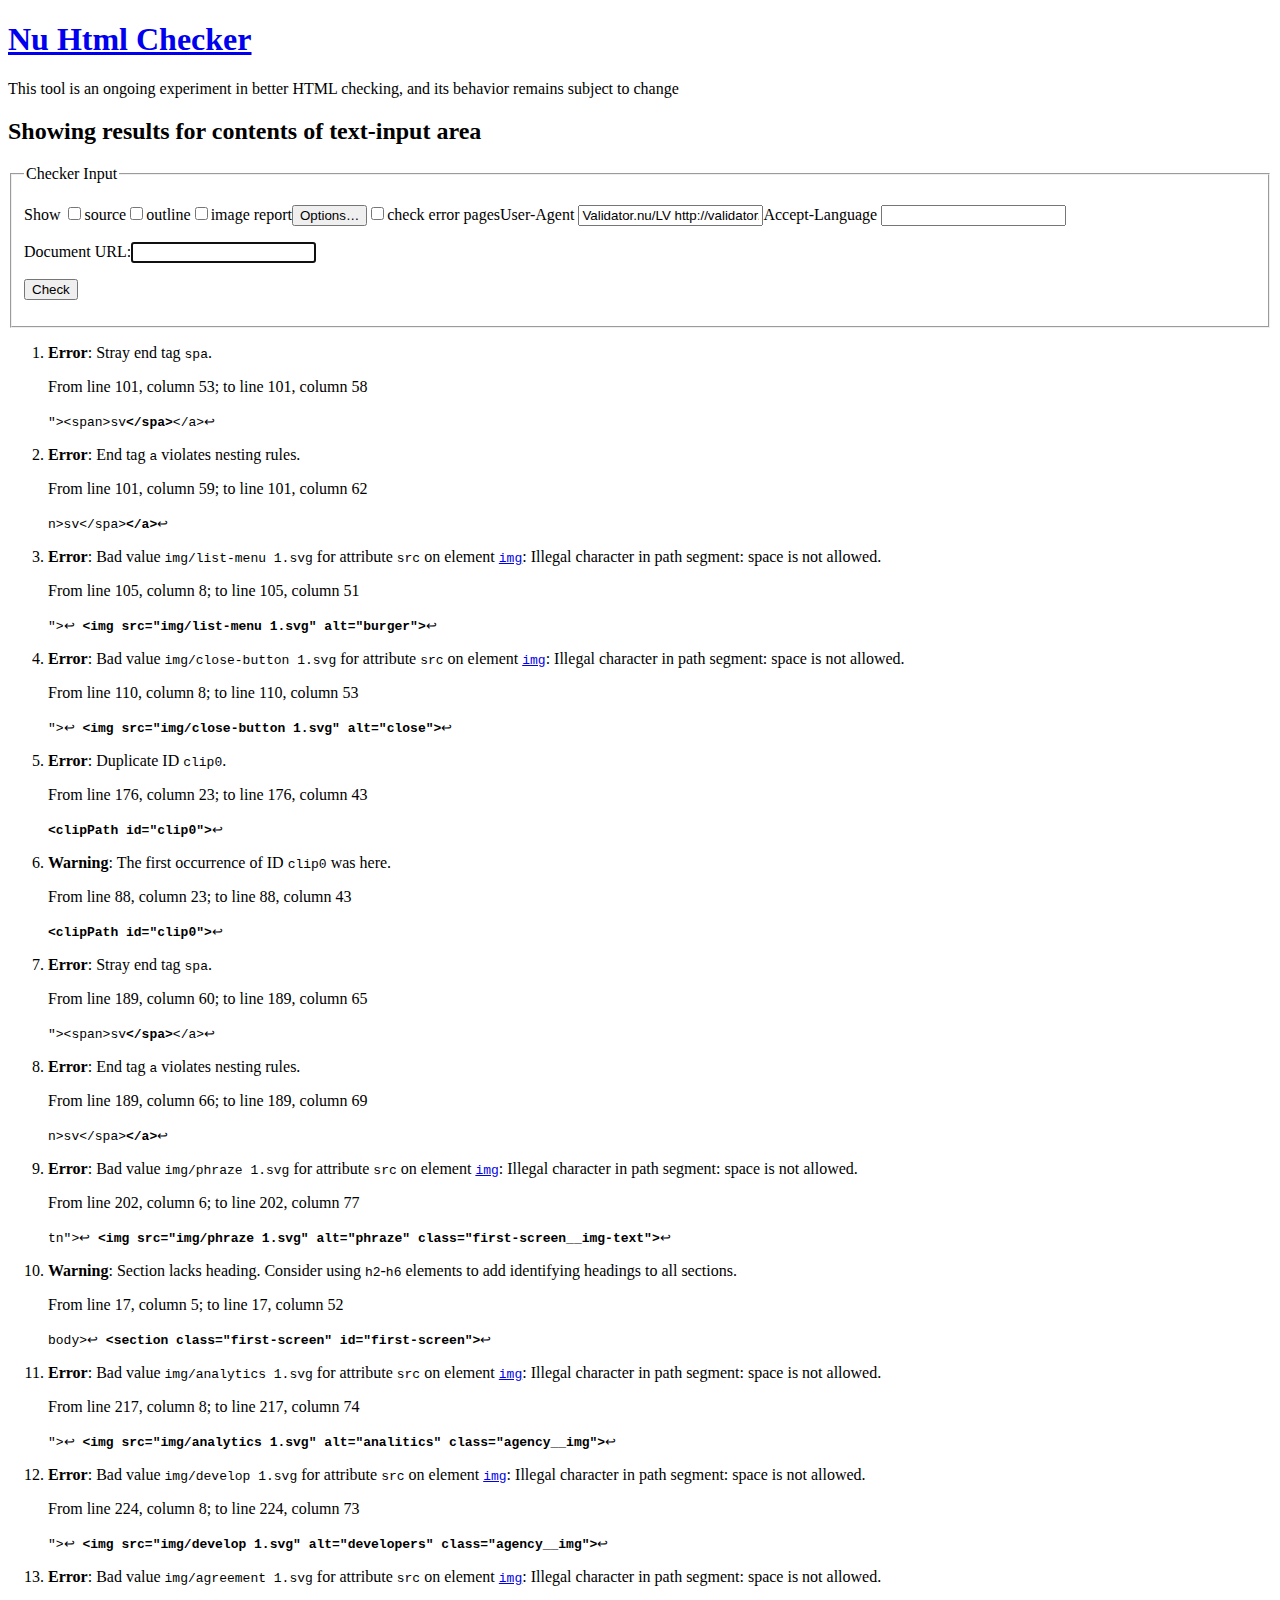
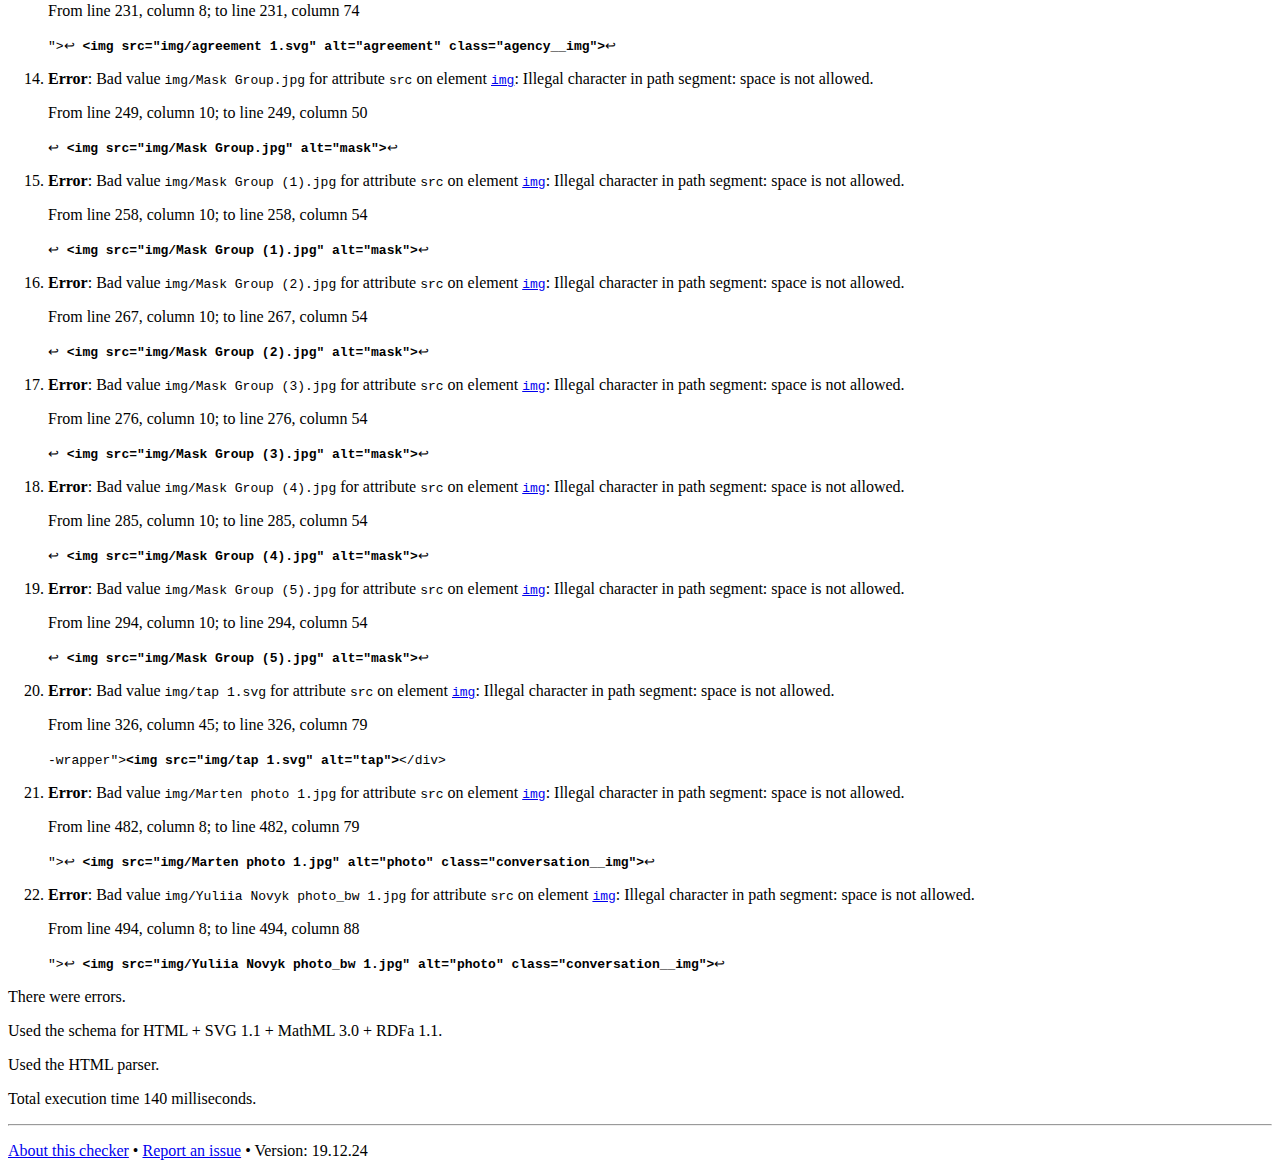
==== w3c.html @ fccda750 "init" ====
<!DOCTYPE html>
<html lang="en"><head><link href="icon.png" rel="icon"><link href="style.css" rel="stylesheet"><title>Showing results for contents of text-input area - Nu Html Checker</title><meta name="viewport" content="width=device-width, initial-scale=1"></head><body><div id="banner"><h1 id="title"><a href="."><span>Nu Html Checker</span></a></h1></div><p class="disclaimer">This tool is an ongoing experiment in better HTML checking, and its behavior remains subject to change</p><h2 id="top">Showing results for contents of text-input area</h2><form method="get"><fieldset><legend>Checker Input</legend><p class="checkboxes">Show <span class="checkboxgroup"><label title="Display the markup source of the input document." for="showsource"><input type="checkbox" name="showsource" id="showsource" value="yes">source</label><label title="Display an outline of the input document." for="showoutline"><input type="checkbox" name="showoutline" id="showoutline" value="yes">outline</label><label title="Display a report about the textual alternatives for images." for="showimagereport"><input type="checkbox" name="showimagereport" id="showimagereport" value="yes">image report</label></span><input id="show_options" type="button" value="Options…"><span class="extraoptions hidden"><span class="checkboxgroup"><label title="Check the content of all responses, including (non-200) error responses"><input type="checkbox" name="checkerrorpages" id="checkerrorpages" value="yes">check error pages</label></span><label id="user-agent-label" title="Specify the user-agent string to send in the document request">User-Agent <input name="useragent" list="useragents" value="Validator.nu/LV http://validator.w3.org/services"></label><datalist id="useragents"></datalist><label id="accept-language-label" title="Specify the accept-language header to send in the document request">Accept-Language <input id="acceptlanguage" name="acceptlanguage"></label></span></p><div id="inputregion"><label id="inputlabel" for="doc">Document URL:</label><input type="url" name="doc" id="doc" pattern="(?:(?:https?://.+)|(?:data:.+))?" title="Absolute URL (http, https or data only) of the document to be checked." tabindex="0" autofocus="autofocus"></div><p><input value="Check" type="submit" id="submit"></p></fieldset></form><script src="script.js"></script><script src="data:text/javascript,var%20_paq%3Dwindow._paq%7C%7C%5B%5D%3B_paq.push%28%5B%22trackPageView%22%5D%29%2C_paq.push%28%5B%22enableLinkTracking%22%5D%29%2Cfunction%28%29%7Bvar%20e%3D%22https%3A%2F%2Fwww.w3.org%2Fanalytics%2Fpiwik%2F%22%3B_paq.push%28%5B%22setTrackerUrl%22%2Ce%2B%22matomo.php%22%5D%29%2C_paq.push%28%5B%22setSiteId%22%2C%22444%22%5D%29%3Bvar%20a%3Ddocument%2Ct%3Da.createElement%28%22script%22%29%2Cp%3Da.getElementsByTagName%28%22script%22%29%5B0%5D%3Bt.type%3D%22text%2Fjavascript%22%2Ct.async%3D%210%2Ct.defer%3D%210%2Ct.src%3De%2B%22matomo.js%22%2Cp.parentNode.insertBefore%28t%2Cp%29%7D%28%29%3B"></script><div id="results"><ol><li class="error"><p><strong>Error</strong>: <span>Stray end tag <code>spa</code>.</span></p><p class="location">From line <span class="first-line">101</span>, column <span class="first-col">53</span>; to line <span class="last-line">101</span>, column <span class="last-col">58</span></p><p class="extract"><code>"&gt;&lt;span&gt;sv<b>&lt;/spa&gt;</b>&lt;/a&gt;<span class="lf" title="Line break">↩</span>	</code></p></li><li class="error"><p><strong>Error</strong>: <span>End tag <code>a</code> violates nesting rules.</span></p><p class="location">From line <span class="first-line">101</span>, column <span class="first-col">59</span>; to line <span class="last-line">101</span>, column <span class="last-col">62</span></p><p class="extract"><code>n&gt;sv&lt;/spa&gt;<b>&lt;/a&gt;</b><span class="lf" title="Line break">↩</span>					</code></p></li><li class="error"><p><strong>Error</strong>: <span>Bad value <code>img/list-menu 1.svg</code> for attribute <code>src</code> on element <a href="https://html.spec.whatwg.org/multipage/#the-img-element"><code>img</code></a>: Illegal character in path segment: space is not allowed.</span></p><p class="location">From line <span class="first-line">105</span>, column <span class="first-col">8</span>; to line <span class="last-line">105</span>, column <span class="last-col">51</span></p><p class="extract"><code>"&gt;<span class="lf" title="Line break">↩</span>							<b>&lt;img src="img/list-menu 1.svg" alt="burger"&gt;</b><span class="lf" title="Line break">↩</span>					</code></p></li><li class="error"><p><strong>Error</strong>: <span>Bad value <code>img/close-button 1.svg</code> for attribute <code>src</code> on element <a href="https://html.spec.whatwg.org/multipage/#the-img-element"><code>img</code></a>: Illegal character in path segment: space is not allowed.</span></p><p class="location">From line <span class="first-line">110</span>, column <span class="first-col">8</span>; to line <span class="last-line">110</span>, column <span class="last-col">53</span></p><p class="extract"><code>"&gt;<span class="lf" title="Line break">↩</span>							<b>&lt;img src="img/close-button 1.svg" alt="close"&gt;</b><span class="lf" title="Line break">↩</span>					</code></p></li><li class="error"><p><strong>Error</strong>: <span>Duplicate ID <code>clip0</code>.</span></p><p class="location">From line <span class="first-line">176</span>, column <span class="first-col">23</span>; to line <span class="last-line">176</span>, column <span class="last-col">43</span></p><p class="extract"><code>          <b>&lt;clipPath id="clip0"&gt;</b><span class="lf" title="Line break">↩</span>     </code></p></li><li class="info warning"><p><strong>Warning</strong>: <span>The first occurrence of ID <code>clip0</code> was here.</span></p><p class="location">From line <span class="first-line">88</span>, column <span class="first-col">23</span>; to line <span class="last-line">88</span>, column <span class="last-col">43</span></p><p class="extract"><code>          <b>&lt;clipPath id="clip0"&gt;</b><span class="lf" title="Line break">↩</span>     </code></p></li><li class="error"><p><strong>Error</strong>: <span>Stray end tag <code>spa</code>.</span></p><p class="location">From line <span class="first-line">189</span>, column <span class="first-col">60</span>; to line <span class="last-line">189</span>, column <span class="last-col">65</span></p><p class="extract"><code>"&gt;&lt;span&gt;sv<b>&lt;/spa&gt;</b>&lt;/a&gt;<span class="lf" title="Line break">↩</span>	</code></p></li><li class="error"><p><strong>Error</strong>: <span>End tag <code>a</code> violates nesting rules.</span></p><p class="location">From line <span class="first-line">189</span>, column <span class="first-col">66</span>; to line <span class="last-line">189</span>, column <span class="last-col">69</span></p><p class="extract"><code>n&gt;sv&lt;/spa&gt;<b>&lt;/a&gt;</b><span class="lf" title="Line break">↩</span>					</code></p></li><li class="error"><p><strong>Error</strong>: <span>Bad value <code>img/phraze 1.svg</code> for attribute <code>src</code> on element <a href="https://html.spec.whatwg.org/multipage/#the-img-element"><code>img</code></a>: Illegal character in path segment: space is not allowed.</span></p><p class="location">From line <span class="first-line">202</span>, column <span class="first-col">6</span>; to line <span class="last-line">202</span>, column <span class="last-col">77</span></p><p class="extract"><code>tn"&gt;<span class="lf" title="Line break">↩</span>					<b>&lt;img src="img/phraze 1.svg" alt="phraze" class="first-screen__img-text"&gt;</b><span class="lf" title="Line break">↩</span>					</code></p></li><li class="info warning"><p><strong>Warning</strong>: <span>Section lacks heading. Consider using <code>h2</code>-<code>h6</code> elements to add identifying headings to all sections.</span></p><p class="location">From line <span class="first-line">17</span>, column <span class="first-col">5</span>; to line <span class="last-line">17</span>, column <span class="last-col">52</span></p><p class="extract"><code>body&gt;<span class="lf" title="Line break">↩</span>    <b>&lt;section class="first-screen" id="first-screen"&gt;</b><span class="lf" title="Line break">↩</span>     </code></p></li><li class="error"><p><strong>Error</strong>: <span>Bad value <code>img/analytics 1.svg</code> for attribute <code>src</code> on element <a href="https://html.spec.whatwg.org/multipage/#the-img-element"><code>img</code></a>: Illegal character in path segment: space is not allowed.</span></p><p class="location">From line <span class="first-line">217</span>, column <span class="first-col">8</span>; to line <span class="last-line">217</span>, column <span class="last-col">74</span></p><p class="extract"><code>"&gt;<span class="lf" title="Line break">↩</span>							<b>&lt;img src="img/analytics 1.svg" alt="analitics" class="agency__img"&gt;</b><span class="lf" title="Line break">↩</span>					</code></p></li><li class="error"><p><strong>Error</strong>: <span>Bad value <code>img/develop 1.svg</code> for attribute <code>src</code> on element <a href="https://html.spec.whatwg.org/multipage/#the-img-element"><code>img</code></a>: Illegal character in path segment: space is not allowed.</span></p><p class="location">From line <span class="first-line">224</span>, column <span class="first-col">8</span>; to line <span class="last-line">224</span>, column <span class="last-col">73</span></p><p class="extract"><code>"&gt;<span class="lf" title="Line break">↩</span>							<b>&lt;img src="img/develop 1.svg" alt="developers" class="agency__img"&gt;</b><span class="lf" title="Line break">↩</span>					</code></p></li><li class="error"><p><strong>Error</strong>: <span>Bad value <code>img/agreement 1.svg</code> for attribute <code>src</code> on element <a href="https://html.spec.whatwg.org/multipage/#the-img-element"><code>img</code></a>: Illegal character in path segment: space is not allowed.</span></p><p class="location">From line <span class="first-line">231</span>, column <span class="first-col">8</span>; to line <span class="last-line">231</span>, column <span class="last-col">74</span></p><p class="extract"><code>"&gt;<span class="lf" title="Line break">↩</span>							<b>&lt;img src="img/agreement 1.svg" alt="agreement" class="agency__img"&gt;</b><span class="lf" title="Line break">↩</span>					</code></p></li><li class="error"><p><strong>Error</strong>: <span>Bad value <code>img/Mask Group.jpg</code> for attribute <code>src</code> on element <a href="https://html.spec.whatwg.org/multipage/#the-img-element"><code>img</code></a>: Illegal character in path segment: space is not allowed.</span></p><p class="location">From line <span class="first-line">249</span>, column <span class="first-col">10</span>; to line <span class="last-line">249</span>, column <span class="last-col">50</span></p><p class="extract"><code><span class="lf" title="Line break">↩</span>									<b>&lt;img src="img/Mask Group.jpg" alt="mask"&gt;</b><span class="lf" title="Line break">↩</span>					</code></p></li><li class="error"><p><strong>Error</strong>: <span>Bad value <code>img/Mask Group (1).jpg</code> for attribute <code>src</code> on element <a href="https://html.spec.whatwg.org/multipage/#the-img-element"><code>img</code></a>: Illegal character in path segment: space is not allowed.</span></p><p class="location">From line <span class="first-line">258</span>, column <span class="first-col">10</span>; to line <span class="last-line">258</span>, column <span class="last-col">54</span></p><p class="extract"><code><span class="lf" title="Line break">↩</span>									<b>&lt;img src="img/Mask Group (1).jpg" alt="mask"&gt;</b><span class="lf" title="Line break">↩</span>					</code></p></li><li class="error"><p><strong>Error</strong>: <span>Bad value <code>img/Mask Group (2).jpg</code> for attribute <code>src</code> on element <a href="https://html.spec.whatwg.org/multipage/#the-img-element"><code>img</code></a>: Illegal character in path segment: space is not allowed.</span></p><p class="location">From line <span class="first-line">267</span>, column <span class="first-col">10</span>; to line <span class="last-line">267</span>, column <span class="last-col">54</span></p><p class="extract"><code><span class="lf" title="Line break">↩</span>									<b>&lt;img src="img/Mask Group (2).jpg" alt="mask"&gt;</b><span class="lf" title="Line break">↩</span>					</code></p></li><li class="error"><p><strong>Error</strong>: <span>Bad value <code>img/Mask Group (3).jpg</code> for attribute <code>src</code> on element <a href="https://html.spec.whatwg.org/multipage/#the-img-element"><code>img</code></a>: Illegal character in path segment: space is not allowed.</span></p><p class="location">From line <span class="first-line">276</span>, column <span class="first-col">10</span>; to line <span class="last-line">276</span>, column <span class="last-col">54</span></p><p class="extract"><code><span class="lf" title="Line break">↩</span>									<b>&lt;img src="img/Mask Group (3).jpg" alt="mask"&gt;</b><span class="lf" title="Line break">↩</span>					</code></p></li><li class="error"><p><strong>Error</strong>: <span>Bad value <code>img/Mask Group (4).jpg</code> for attribute <code>src</code> on element <a href="https://html.spec.whatwg.org/multipage/#the-img-element"><code>img</code></a>: Illegal character in path segment: space is not allowed.</span></p><p class="location">From line <span class="first-line">285</span>, column <span class="first-col">10</span>; to line <span class="last-line">285</span>, column <span class="last-col">54</span></p><p class="extract"><code><span class="lf" title="Line break">↩</span>									<b>&lt;img src="img/Mask Group (4).jpg" alt="mask"&gt;</b><span class="lf" title="Line break">↩</span>					</code></p></li><li class="error"><p><strong>Error</strong>: <span>Bad value <code>img/Mask Group (5).jpg</code> for attribute <code>src</code> on element <a href="https://html.spec.whatwg.org/multipage/#the-img-element"><code>img</code></a>: Illegal character in path segment: space is not allowed.</span></p><p class="location">From line <span class="first-line">294</span>, column <span class="first-col">10</span>; to line <span class="last-line">294</span>, column <span class="last-col">54</span></p><p class="extract"><code><span class="lf" title="Line break">↩</span>									<b>&lt;img src="img/Mask Group (5).jpg" alt="mask"&gt;</b><span class="lf" title="Line break">↩</span>					</code></p></li><li class="error"><p><strong>Error</strong>: <span>Bad value <code>img/tap 1.svg</code> for attribute <code>src</code> on element <a href="https://html.spec.whatwg.org/multipage/#the-img-element"><code>img</code></a>: Illegal character in path segment: space is not allowed.</span></p><p class="location">From line <span class="first-line">326</span>, column <span class="first-col">45</span>; to line <span class="last-line">326</span>, column <span class="last-col">79</span></p><p class="extract"><code>-wrapper"&gt;<b>&lt;img src="img/tap 1.svg" alt="tap"&gt;</b>&lt;/div&gt;</code></p></li><li class="error"><p><strong>Error</strong>: <span>Bad value <code>img/Marten photo 1.jpg</code> for attribute <code>src</code> on element <a href="https://html.spec.whatwg.org/multipage/#the-img-element"><code>img</code></a>: Illegal character in path segment: space is not allowed.</span></p><p class="location">From line <span class="first-line">482</span>, column <span class="first-col">8</span>; to line <span class="last-line">482</span>, column <span class="last-col">79</span></p><p class="extract"><code>"&gt;<span class="lf" title="Line break">↩</span>							<b>&lt;img src="img/Marten photo 1.jpg" alt="photo" class="conversation__img"&gt;</b><span class="lf" title="Line break">↩</span>					</code></p></li><li class="error"><p><strong>Error</strong>: <span>Bad value <code>img/Yuliia Novyk photo_bw 1.jpg</code> for attribute <code>src</code> on element <a href="https://html.spec.whatwg.org/multipage/#the-img-element"><code>img</code></a>: Illegal character in path segment: space is not allowed.</span></p><p class="location">From line <span class="first-line">494</span>, column <span class="first-col">8</span>; to line <span class="last-line">494</span>, column <span class="last-col">88</span></p><p class="extract"><code>"&gt;<span class="lf" title="Line break">↩</span>							<b>&lt;img src="img/Yuliia Novyk photo_bw 1.jpg" alt="photo" class="conversation__img"&gt;</b><span class="lf" title="Line break">↩</span>					</code></p></li></ol><p class="failure">There were errors.</p><div class="details"><p class="msgschema">Used the schema for HTML + SVG 1.1 + MathML 3.0 + RDFa 1.1.</p><p class="msgmediatype">Used the HTML parser.</div><p class="stats">Total execution time 140 milliseconds.</p></div><hr><div id="about"><p><a href="about.html">About this checker</a> • <a href="about.html#issues">Report an issue</a> • <span class="version">Version: 19.12.24</span></p></div></body></html>
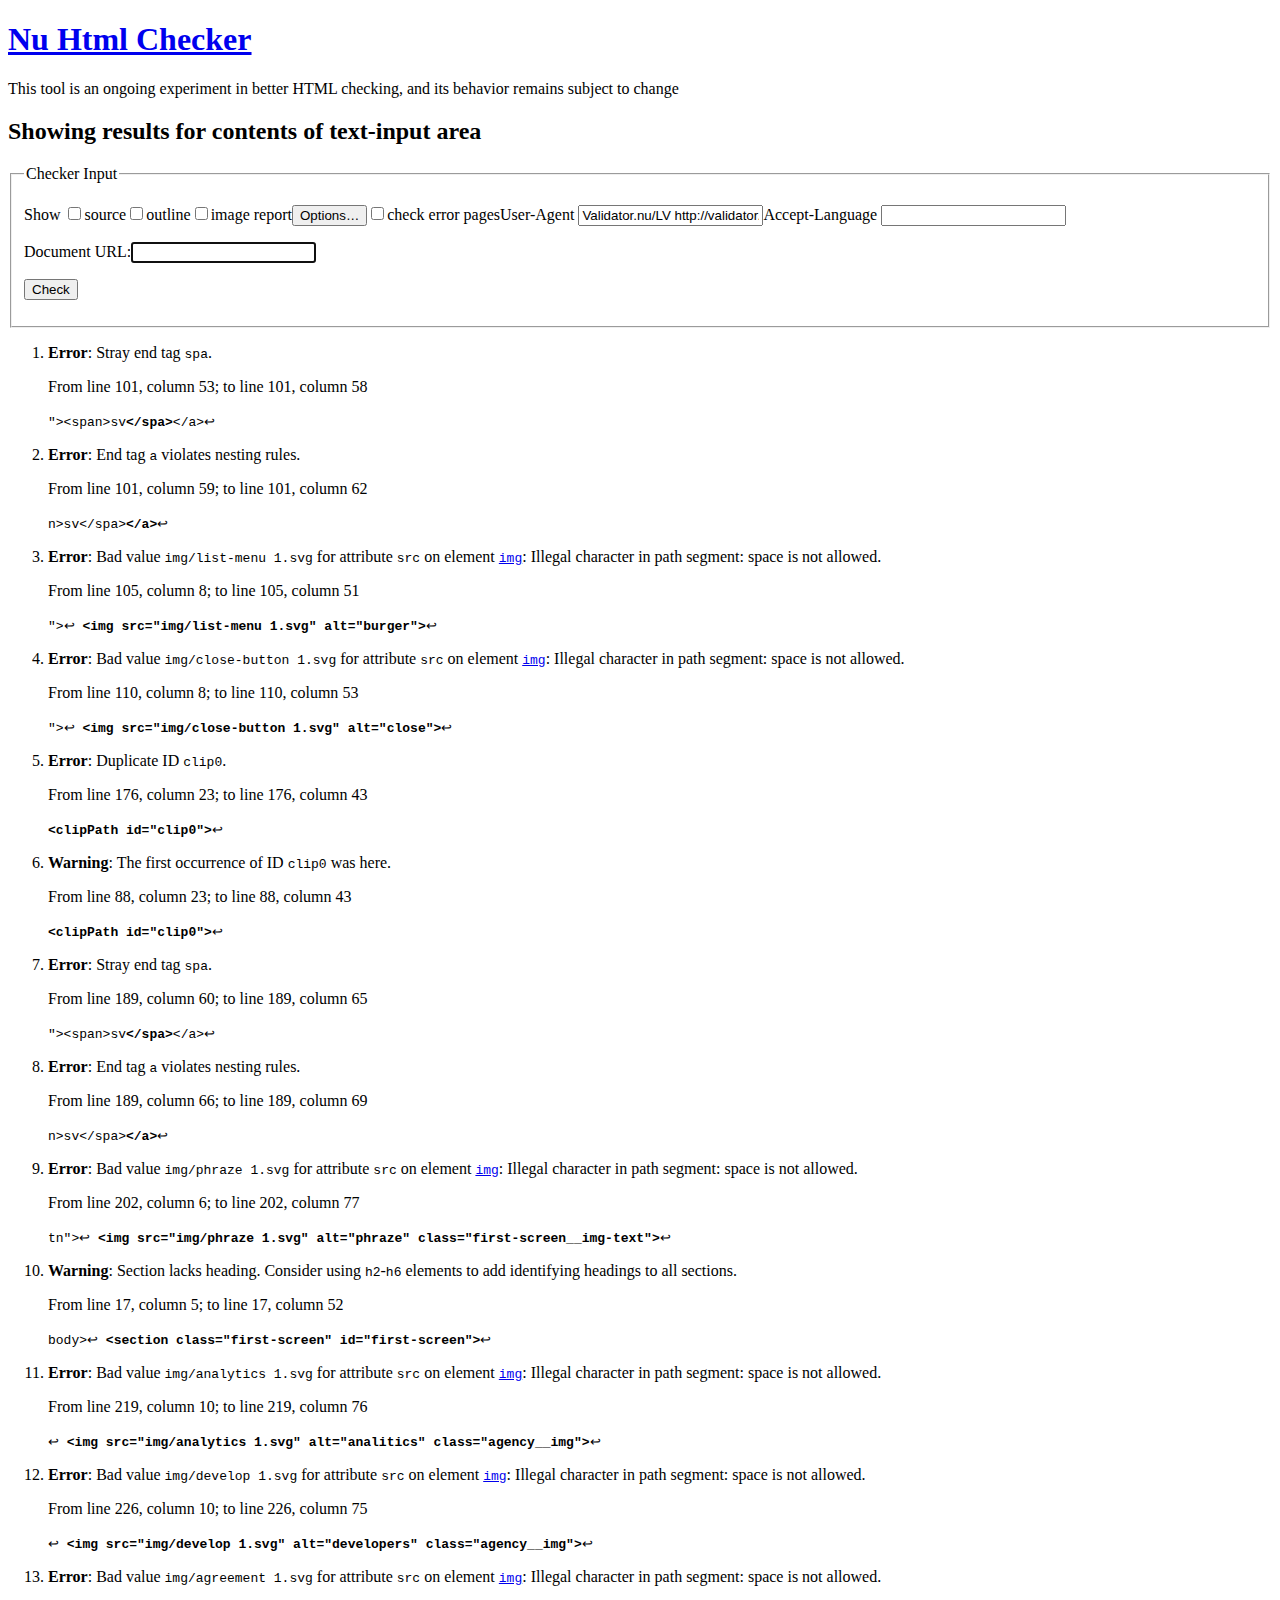
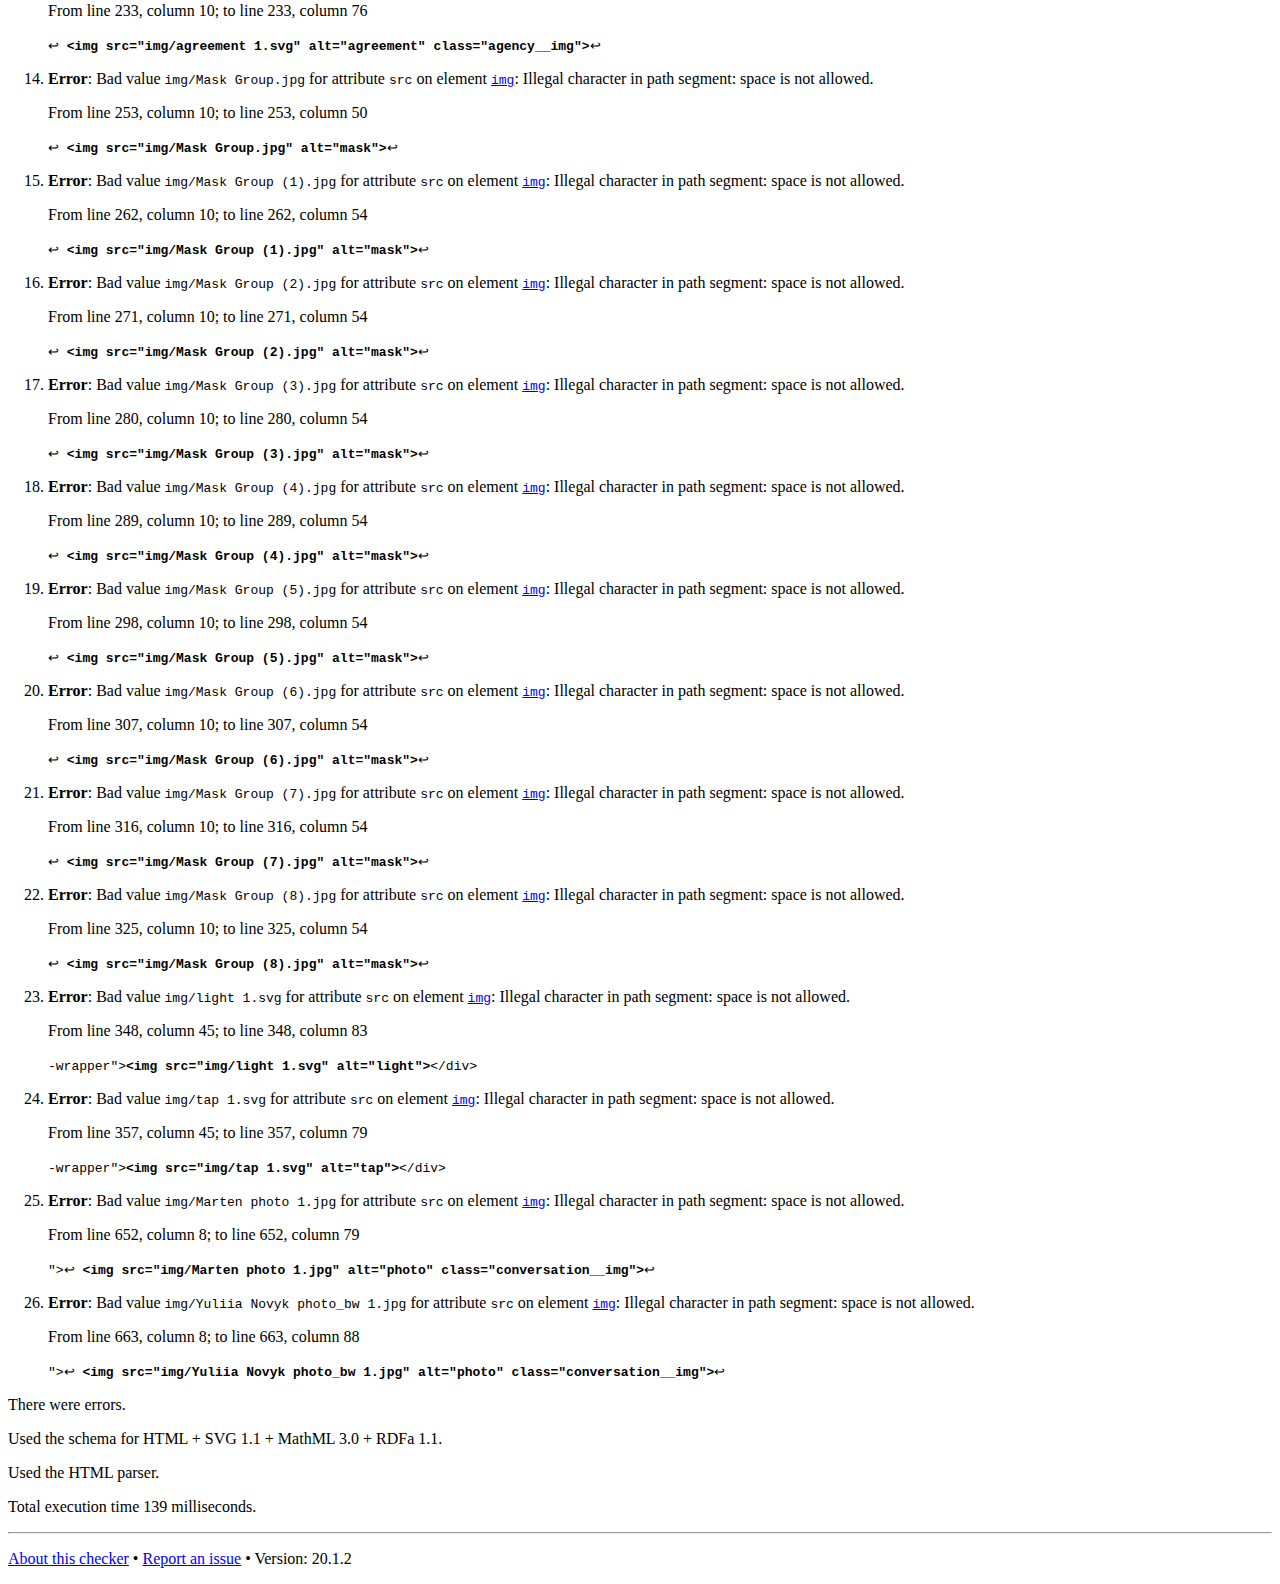
==== commit 33f22a16: "menu fix" ====
--- a/w3c.html
+++ b/w3c.html
@@ -1,2 +1,2 @@
 <!DOCTYPE html>
-<html lang="en"><head><link href="icon.png" rel="icon"><link href="style.css" rel="stylesheet"><title>Showing results for contents of text-input area - Nu Html Checker</title><meta name="viewport" content="width=device-width, initial-scale=1"></head><body><div id="banner"><h1 id="title"><a href="."><span>Nu Html Checker</span></a></h1></div><p class="disclaimer">This tool is an ongoing experiment in better HTML checking, and its behavior remains subject to change</p><h2 id="top">Showing results for contents of text-input area</h2><form method="get"><fieldset><legend>Checker Input</legend><p class="checkboxes">Show <span class="checkboxgroup"><label title="Display the markup source of the input document." for="showsource"><input type="checkbox" name="showsource" id="showsource" value="yes">source</label><label title="Display an outline of the input document." for="showoutline"><input type="checkbox" name="showoutline" id="showoutline" value="yes">outline</label><label title="Display a report about the textual alternatives for images." for="showimagereport"><input type="checkbox" name="showimagereport" id="showimagereport" value="yes">image report</label></span><input id="show_options" type="button" value="Options…"><span class="extraoptions hidden"><span class="checkboxgroup"><label title="Check the content of all responses, including (non-200) error responses"><input type="checkbox" name="checkerrorpages" id="checkerrorpages" value="yes">check error pages</label></span><label id="user-agent-label" title="Specify the user-agent string to send in the document request">User-Agent <input name="useragent" list="useragents" value="Validator.nu/LV http://validator.w3.org/services"></label><datalist id="useragents"></datalist><label id="accept-language-label" title="Specify the accept-language header to send in the document request">Accept-Language <input id="acceptlanguage" name="acceptlanguage"></label></span></p><div id="inputregion"><label id="inputlabel" for="doc">Document URL:</label><input type="url" name="doc" id="doc" pattern="(?:(?:https?://.+)|(?:data:.+))?" title="Absolute URL (http, https or data only) of the document to be checked." tabindex="0" autofocus="autofocus"></div><p><input value="Check" type="submit" id="submit"></p></fieldset></form><script src="script.js"></script><script src="data:text/javascript,var%20_paq%3Dwindow._paq%7C%7C%5B%5D%3B_paq.push%28%5B%22trackPageView%22%5D%29%2C_paq.push%28%5B%22enableLinkTracking%22%5D%29%2Cfunction%28%29%7Bvar%20e%3D%22https%3A%2F%2Fwww.w3.org%2Fanalytics%2Fpiwik%2F%22%3B_paq.push%28%5B%22setTrackerUrl%22%2Ce%2B%22matomo.php%22%5D%29%2C_paq.push%28%5B%22setSiteId%22%2C%22444%22%5D%29%3Bvar%20a%3Ddocument%2Ct%3Da.createElement%28%22script%22%29%2Cp%3Da.getElementsByTagName%28%22script%22%29%5B0%5D%3Bt.type%3D%22text%2Fjavascript%22%2Ct.async%3D%210%2Ct.defer%3D%210%2Ct.src%3De%2B%22matomo.js%22%2Cp.parentNode.insertBefore%28t%2Cp%29%7D%28%29%3B"></script><div id="results"><ol><li class="error"><p><strong>Error</strong>: <span>Stray end tag <code>spa</code>.</span></p><p class="location">From line <span class="first-line">101</span>, column <span class="first-col">53</span>; to line <span class="last-line">101</span>, column <span class="last-col">58</span></p><p class="extract"><code>"&gt;&lt;span&gt;sv<b>&lt;/spa&gt;</b>&lt;/a&gt;<span class="lf" title="Line break">↩</span>	</code></p></li><li class="error"><p><strong>Error</strong>: <span>End tag <code>a</code> violates nesting rules.</span></p><p class="location">From line <span class="first-line">101</span>, column <span class="first-col">59</span>; to line <span class="last-line">101</span>, column <span class="last-col">62</span></p><p class="extract"><code>n&gt;sv&lt;/spa&gt;<b>&lt;/a&gt;</b><span class="lf" title="Line break">↩</span>					</code></p></li><li class="error"><p><strong>Error</strong>: <span>Bad value <code>img/list-menu 1.svg</code> for attribute <code>src</code> on element <a href="https://html.spec.whatwg.org/multipage/#the-img-element"><code>img</code></a>: Illegal character in path segment: space is not allowed.</span></p><p class="location">From line <span class="first-line">105</span>, column <span class="first-col">8</span>; to line <span class="last-line">105</span>, column <span class="last-col">51</span></p><p class="extract"><code>"&gt;<span class="lf" title="Line break">↩</span>							<b>&lt;img src="img/list-menu 1.svg" alt="burger"&gt;</b><span class="lf" title="Line break">↩</span>					</code></p></li><li class="error"><p><strong>Error</strong>: <span>Bad value <code>img/close-button 1.svg</code> for attribute <code>src</code> on element <a href="https://html.spec.whatwg.org/multipage/#the-img-element"><code>img</code></a>: Illegal character in path segment: space is not allowed.</span></p><p class="location">From line <span class="first-line">110</span>, column <span class="first-col">8</span>; to line <span class="last-line">110</span>, column <span class="last-col">53</span></p><p class="extract"><code>"&gt;<span class="lf" title="Line break">↩</span>							<b>&lt;img src="img/close-button 1.svg" alt="close"&gt;</b><span class="lf" title="Line break">↩</span>					</code></p></li><li class="error"><p><strong>Error</strong>: <span>Duplicate ID <code>clip0</code>.</span></p><p class="location">From line <span class="first-line">176</span>, column <span class="first-col">23</span>; to line <span class="last-line">176</span>, column <span class="last-col">43</span></p><p class="extract"><code>          <b>&lt;clipPath id="clip0"&gt;</b><span class="lf" title="Line break">↩</span>     </code></p></li><li class="info warning"><p><strong>Warning</strong>: <span>The first occurrence of ID <code>clip0</code> was here.</span></p><p class="location">From line <span class="first-line">88</span>, column <span class="first-col">23</span>; to line <span class="last-line">88</span>, column <span class="last-col">43</span></p><p class="extract"><code>          <b>&lt;clipPath id="clip0"&gt;</b><span class="lf" title="Line break">↩</span>     </code></p></li><li class="error"><p><strong>Error</strong>: <span>Stray end tag <code>spa</code>.</span></p><p class="location">From line <span class="first-line">189</span>, column <span class="first-col">60</span>; to line <span class="last-line">189</span>, column <span class="last-col">65</span></p><p class="extract"><code>"&gt;&lt;span&gt;sv<b>&lt;/spa&gt;</b>&lt;/a&gt;<span class="lf" title="Line break">↩</span>	</code></p></li><li class="error"><p><strong>Error</strong>: <span>End tag <code>a</code> violates nesting rules.</span></p><p class="location">From line <span class="first-line">189</span>, column <span class="first-col">66</span>; to line <span class="last-line">189</span>, column <span class="last-col">69</span></p><p class="extract"><code>n&gt;sv&lt;/spa&gt;<b>&lt;/a&gt;</b><span class="lf" title="Line break">↩</span>					</code></p></li><li class="error"><p><strong>Error</strong>: <span>Bad value <code>img/phraze 1.svg</code> for attribute <code>src</code> on element <a href="https://html.spec.whatwg.org/multipage/#the-img-element"><code>img</code></a>: Illegal character in path segment: space is not allowed.</span></p><p class="location">From line <span class="first-line">202</span>, column <span class="first-col">6</span>; to line <span class="last-line">202</span>, column <span class="last-col">77</span></p><p class="extract"><code>tn"&gt;<span class="lf" title="Line break">↩</span>					<b>&lt;img src="img/phraze 1.svg" alt="phraze" class="first-screen__img-text"&gt;</b><span class="lf" title="Line break">↩</span>					</code></p></li><li class="info warning"><p><strong>Warning</strong>: <span>Section lacks heading. Consider using <code>h2</code>-<code>h6</code> elements to add identifying headings to all sections.</span></p><p class="location">From line <span class="first-line">17</span>, column <span class="first-col">5</span>; to line <span class="last-line">17</span>, column <span class="last-col">52</span></p><p class="extract"><code>body&gt;<span class="lf" title="Line break">↩</span>    <b>&lt;section class="first-screen" id="first-screen"&gt;</b><span class="lf" title="Line break">↩</span>     </code></p></li><li class="error"><p><strong>Error</strong>: <span>Bad value <code>img/analytics 1.svg</code> for attribute <code>src</code> on element <a href="https://html.spec.whatwg.org/multipage/#the-img-element"><code>img</code></a>: Illegal character in path segment: space is not allowed.</span></p><p class="location">From line <span class="first-line">217</span>, column <span class="first-col">8</span>; to line <span class="last-line">217</span>, column <span class="last-col">74</span></p><p class="extract"><code>"&gt;<span class="lf" title="Line break">↩</span>							<b>&lt;img src="img/analytics 1.svg" alt="analitics" class="agency__img"&gt;</b><span class="lf" title="Line break">↩</span>					</code></p></li><li class="error"><p><strong>Error</strong>: <span>Bad value <code>img/develop 1.svg</code> for attribute <code>src</code> on element <a href="https://html.spec.whatwg.org/multipage/#the-img-element"><code>img</code></a>: Illegal character in path segment: space is not allowed.</span></p><p class="location">From line <span class="first-line">224</span>, column <span class="first-col">8</span>; to line <span class="last-line">224</span>, column <span class="last-col">73</span></p><p class="extract"><code>"&gt;<span class="lf" title="Line break">↩</span>							<b>&lt;img src="img/develop 1.svg" alt="developers" class="agency__img"&gt;</b><span class="lf" title="Line break">↩</span>					</code></p></li><li class="error"><p><strong>Error</strong>: <span>Bad value <code>img/agreement 1.svg</code> for attribute <code>src</code> on element <a href="https://html.spec.whatwg.org/multipage/#the-img-element"><code>img</code></a>: Illegal character in path segment: space is not allowed.</span></p><p class="location">From line <span class="first-line">231</span>, column <span class="first-col">8</span>; to line <span class="last-line">231</span>, column <span class="last-col">74</span></p><p class="extract"><code>"&gt;<span class="lf" title="Line break">↩</span>							<b>&lt;img src="img/agreement 1.svg" alt="agreement" class="agency__img"&gt;</b><span class="lf" title="Line break">↩</span>					</code></p></li><li class="error"><p><strong>Error</strong>: <span>Bad value <code>img/Mask Group.jpg</code> for attribute <code>src</code> on element <a href="https://html.spec.whatwg.org/multipage/#the-img-element"><code>img</code></a>: Illegal character in path segment: space is not allowed.</span></p><p class="location">From line <span class="first-line">249</span>, column <span class="first-col">10</span>; to line <span class="last-line">249</span>, column <span class="last-col">50</span></p><p class="extract"><code><span class="lf" title="Line break">↩</span>									<b>&lt;img src="img/Mask Group.jpg" alt="mask"&gt;</b><span class="lf" title="Line break">↩</span>					</code></p></li><li class="error"><p><strong>Error</strong>: <span>Bad value <code>img/Mask Group (1).jpg</code> for attribute <code>src</code> on element <a href="https://html.spec.whatwg.org/multipage/#the-img-element"><code>img</code></a>: Illegal character in path segment: space is not allowed.</span></p><p class="location">From line <span class="first-line">258</span>, column <span class="first-col">10</span>; to line <span class="last-line">258</span>, column <span class="last-col">54</span></p><p class="extract"><code><span class="lf" title="Line break">↩</span>									<b>&lt;img src="img/Mask Group (1).jpg" alt="mask"&gt;</b><span class="lf" title="Line break">↩</span>					</code></p></li><li class="error"><p><strong>Error</strong>: <span>Bad value <code>img/Mask Group (2).jpg</code> for attribute <code>src</code> on element <a href="https://html.spec.whatwg.org/multipage/#the-img-element"><code>img</code></a>: Illegal character in path segment: space is not allowed.</span></p><p class="location">From line <span class="first-line">267</span>, column <span class="first-col">10</span>; to line <span class="last-line">267</span>, column <span class="last-col">54</span></p><p class="extract"><code><span class="lf" title="Line break">↩</span>									<b>&lt;img src="img/Mask Group (2).jpg" alt="mask"&gt;</b><span class="lf" title="Line break">↩</span>					</code></p></li><li class="error"><p><strong>Error</strong>: <span>Bad value <code>img/Mask Group (3).jpg</code> for attribute <code>src</code> on element <a href="https://html.spec.whatwg.org/multipage/#the-img-element"><code>img</code></a>: Illegal character in path segment: space is not allowed.</span></p><p class="location">From line <span class="first-line">276</span>, column <span class="first-col">10</span>; to line <span class="last-line">276</span>, column <span class="last-col">54</span></p><p class="extract"><code><span class="lf" title="Line break">↩</span>									<b>&lt;img src="img/Mask Group (3).jpg" alt="mask"&gt;</b><span class="lf" title="Line break">↩</span>					</code></p></li><li class="error"><p><strong>Error</strong>: <span>Bad value <code>img/Mask Group (4).jpg</code> for attribute <code>src</code> on element <a href="https://html.spec.whatwg.org/multipage/#the-img-element"><code>img</code></a>: Illegal character in path segment: space is not allowed.</span></p><p class="location">From line <span class="first-line">285</span>, column <span class="first-col">10</span>; to line <span class="last-line">285</span>, column <span class="last-col">54</span></p><p class="extract"><code><span class="lf" title="Line break">↩</span>									<b>&lt;img src="img/Mask Group (4).jpg" alt="mask"&gt;</b><span class="lf" title="Line break">↩</span>					</code></p></li><li class="error"><p><strong>Error</strong>: <span>Bad value <code>img/Mask Group (5).jpg</code> for attribute <code>src</code> on element <a href="https://html.spec.whatwg.org/multipage/#the-img-element"><code>img</code></a>: Illegal character in path segment: space is not allowed.</span></p><p class="location">From line <span class="first-line">294</span>, column <span class="first-col">10</span>; to line <span class="last-line">294</span>, column <span class="last-col">54</span></p><p class="extract"><code><span class="lf" title="Line break">↩</span>									<b>&lt;img src="img/Mask Group (5).jpg" alt="mask"&gt;</b><span class="lf" title="Line break">↩</span>					</code></p></li><li class="error"><p><strong>Error</strong>: <span>Bad value <code>img/tap 1.svg</code> for attribute <code>src</code> on element <a href="https://html.spec.whatwg.org/multipage/#the-img-element"><code>img</code></a>: Illegal character in path segment: space is not allowed.</span></p><p class="location">From line <span class="first-line">326</span>, column <span class="first-col">45</span>; to line <span class="last-line">326</span>, column <span class="last-col">79</span></p><p class="extract"><code>-wrapper"&gt;<b>&lt;img src="img/tap 1.svg" alt="tap"&gt;</b>&lt;/div&gt;</code></p></li><li class="error"><p><strong>Error</strong>: <span>Bad value <code>img/Marten photo 1.jpg</code> for attribute <code>src</code> on element <a href="https://html.spec.whatwg.org/multipage/#the-img-element"><code>img</code></a>: Illegal character in path segment: space is not allowed.</span></p><p class="location">From line <span class="first-line">482</span>, column <span class="first-col">8</span>; to line <span class="last-line">482</span>, column <span class="last-col">79</span></p><p class="extract"><code>"&gt;<span class="lf" title="Line break">↩</span>							<b>&lt;img src="img/Marten photo 1.jpg" alt="photo" class="conversation__img"&gt;</b><span class="lf" title="Line break">↩</span>					</code></p></li><li class="error"><p><strong>Error</strong>: <span>Bad value <code>img/Yuliia Novyk photo_bw 1.jpg</code> for attribute <code>src</code> on element <a href="https://html.spec.whatwg.org/multipage/#the-img-element"><code>img</code></a>: Illegal character in path segment: space is not allowed.</span></p><p class="location">From line <span class="first-line">494</span>, column <span class="first-col">8</span>; to line <span class="last-line">494</span>, column <span class="last-col">88</span></p><p class="extract"><code>"&gt;<span class="lf" title="Line break">↩</span>							<b>&lt;img src="img/Yuliia Novyk photo_bw 1.jpg" alt="photo" class="conversation__img"&gt;</b><span class="lf" title="Line break">↩</span>					</code></p></li></ol><p class="failure">There were errors.</p><div class="details"><p class="msgschema">Used the schema for HTML + SVG 1.1 + MathML 3.0 + RDFa 1.1.</p><p class="msgmediatype">Used the HTML parser.</div><p class="stats">Total execution time 140 milliseconds.</p></div><hr><div id="about"><p><a href="about.html">About this checker</a> • <a href="about.html#issues">Report an issue</a> • <span class="version">Version: 19.12.24</span></p></div></body></html>+<html lang="en"><head><link href="icon.png" rel="icon"><link href="style.css" rel="stylesheet"><title>Showing results for contents of text-input area - Nu Html Checker</title><meta name="viewport" content="width=device-width, initial-scale=1"></head><body><div id="banner"><h1 id="title"><a href="."><span>Nu Html Checker</span></a></h1></div><p class="disclaimer">This tool is an ongoing experiment in better HTML checking, and its behavior remains subject to change</p><h2 id="top">Showing results for contents of text-input area</h2><form method="get"><fieldset><legend>Checker Input</legend><p class="checkboxes">Show <span class="checkboxgroup"><label title="Display the markup source of the input document." for="showsource"><input type="checkbox" name="showsource" id="showsource" value="yes">source</label><label title="Display an outline of the input document." for="showoutline"><input type="checkbox" name="showoutline" id="showoutline" value="yes">outline</label><label title="Display a report about the textual alternatives for images." for="showimagereport"><input type="checkbox" name="showimagereport" id="showimagereport" value="yes">image report</label></span><input id="show_options" type="button" value="Options…"><span class="extraoptions hidden"><span class="checkboxgroup"><label title="Check the content of all responses, including (non-200) error responses"><input type="checkbox" name="checkerrorpages" id="checkerrorpages" value="yes">check error pages</label></span><label id="user-agent-label" title="Specify the user-agent string to send in the document request">User-Agent <input name="useragent" list="useragents" value="Validator.nu/LV http://validator.w3.org/services"></label><datalist id="useragents"></datalist><label id="accept-language-label" title="Specify the accept-language header to send in the document request">Accept-Language <input id="acceptlanguage" name="acceptlanguage"></label></span></p><div id="inputregion"><label id="inputlabel" for="doc">Document URL:</label><input type="url" name="doc" id="doc" pattern="(?:(?:https?://.+)|(?:data:.+))?" title="Absolute URL (http, https or data only) of the document to be checked." tabindex="0" autofocus="autofocus"></div><p><input value="Check" type="submit" id="submit"></p></fieldset></form><script src="script.js"></script><script src="data:text/javascript,var%20_paq%3Dwindow._paq%7C%7C%5B%5D%3B_paq.push%28%5B%22trackPageView%22%5D%29%2C_paq.push%28%5B%22enableLinkTracking%22%5D%29%2Cfunction%28%29%7Bvar%20e%3D%22https%3A%2F%2Fwww.w3.org%2Fanalytics%2Fpiwik%2F%22%3B_paq.push%28%5B%22setTrackerUrl%22%2Ce%2B%22matomo.php%22%5D%29%2C_paq.push%28%5B%22setSiteId%22%2C%22444%22%5D%29%3Bvar%20a%3Ddocument%2Ct%3Da.createElement%28%22script%22%29%2Cp%3Da.getElementsByTagName%28%22script%22%29%5B0%5D%3Bt.type%3D%22text%2Fjavascript%22%2Ct.async%3D%210%2Ct.defer%3D%210%2Ct.src%3De%2B%22matomo.js%22%2Cp.parentNode.insertBefore%28t%2Cp%29%7D%28%29%3B"></script><div id="results"><ol><li class="error"><p><strong>Error</strong>: <span>Stray end tag <code>spa</code>.</span></p><p class="location">From line <span class="first-line">101</span>, column <span class="first-col">53</span>; to line <span class="last-line">101</span>, column <span class="last-col">58</span></p><p class="extract"><code>"&gt;&lt;span&gt;sv<b>&lt;/spa&gt;</b>&lt;/a&gt;<span class="lf" title="Line break">↩</span>	</code></p></li><li class="error"><p><strong>Error</strong>: <span>End tag <code>a</code> violates nesting rules.</span></p><p class="location">From line <span class="first-line">101</span>, column <span class="first-col">59</span>; to line <span class="last-line">101</span>, column <span class="last-col">62</span></p><p class="extract"><code>n&gt;sv&lt;/spa&gt;<b>&lt;/a&gt;</b><span class="lf" title="Line break">↩</span>					</code></p></li><li class="error"><p><strong>Error</strong>: <span>Bad value <code>img/list-menu 1.svg</code> for attribute <code>src</code> on element <a href="https://html.spec.whatwg.org/multipage/#the-img-element"><code>img</code></a>: Illegal character in path segment: space is not allowed.</span></p><p class="location">From line <span class="first-line">105</span>, column <span class="first-col">8</span>; to line <span class="last-line">105</span>, column <span class="last-col">51</span></p><p class="extract"><code>"&gt;<span class="lf" title="Line break">↩</span>							<b>&lt;img src="img/list-menu 1.svg" alt="burger"&gt;</b><span class="lf" title="Line break">↩</span>					</code></p></li><li class="error"><p><strong>Error</strong>: <span>Bad value <code>img/close-button 1.svg</code> for attribute <code>src</code> on element <a href="https://html.spec.whatwg.org/multipage/#the-img-element"><code>img</code></a>: Illegal character in path segment: space is not allowed.</span></p><p class="location">From line <span class="first-line">110</span>, column <span class="first-col">8</span>; to line <span class="last-line">110</span>, column <span class="last-col">53</span></p><p class="extract"><code>"&gt;<span class="lf" title="Line break">↩</span>							<b>&lt;img src="img/close-button 1.svg" alt="close"&gt;</b><span class="lf" title="Line break">↩</span>					</code></p></li><li class="error"><p><strong>Error</strong>: <span>Duplicate ID <code>clip0</code>.</span></p><p class="location">From line <span class="first-line">176</span>, column <span class="first-col">23</span>; to line <span class="last-line">176</span>, column <span class="last-col">43</span></p><p class="extract"><code>          <b>&lt;clipPath id="clip0"&gt;</b><span class="lf" title="Line break">↩</span>     </code></p></li><li class="info warning"><p><strong>Warning</strong>: <span>The first occurrence of ID <code>clip0</code> was here.</span></p><p class="location">From line <span class="first-line">88</span>, column <span class="first-col">23</span>; to line <span class="last-line">88</span>, column <span class="last-col">43</span></p><p class="extract"><code>          <b>&lt;clipPath id="clip0"&gt;</b><span class="lf" title="Line break">↩</span>     </code></p></li><li class="error"><p><strong>Error</strong>: <span>Stray end tag <code>spa</code>.</span></p><p class="location">From line <span class="first-line">189</span>, column <span class="first-col">60</span>; to line <span class="last-line">189</span>, column <span class="last-col">65</span></p><p class="extract"><code>"&gt;&lt;span&gt;sv<b>&lt;/spa&gt;</b>&lt;/a&gt;<span class="lf" title="Line break">↩</span>	</code></p></li><li class="error"><p><strong>Error</strong>: <span>End tag <code>a</code> violates nesting rules.</span></p><p class="location">From line <span class="first-line">189</span>, column <span class="first-col">66</span>; to line <span class="last-line">189</span>, column <span class="last-col">69</span></p><p class="extract"><code>n&gt;sv&lt;/spa&gt;<b>&lt;/a&gt;</b><span class="lf" title="Line break">↩</span>					</code></p></li><li class="error"><p><strong>Error</strong>: <span>Bad value <code>img/phraze 1.svg</code> for attribute <code>src</code> on element <a href="https://html.spec.whatwg.org/multipage/#the-img-element"><code>img</code></a>: Illegal character in path segment: space is not allowed.</span></p><p class="location">From line <span class="first-line">202</span>, column <span class="first-col">6</span>; to line <span class="last-line">202</span>, column <span class="last-col">77</span></p><p class="extract"><code>tn"&gt;<span class="lf" title="Line break">↩</span>					<b>&lt;img src="img/phraze 1.svg" alt="phraze" class="first-screen__img-text"&gt;</b><span class="lf" title="Line break">↩</span>					</code></p></li><li class="info warning"><p><strong>Warning</strong>: <span>Section lacks heading. Consider using <code>h2</code>-<code>h6</code> elements to add identifying headings to all sections.</span></p><p class="location">From line <span class="first-line">17</span>, column <span class="first-col">5</span>; to line <span class="last-line">17</span>, column <span class="last-col">52</span></p><p class="extract"><code>body&gt;<span class="lf" title="Line break">↩</span>    <b>&lt;section class="first-screen" id="first-screen"&gt;</b><span class="lf" title="Line break">↩</span>     </code></p></li><li class="error"><p><strong>Error</strong>: <span>Bad value <code>img/analytics 1.svg</code> for attribute <code>src</code> on element <a href="https://html.spec.whatwg.org/multipage/#the-img-element"><code>img</code></a>: Illegal character in path segment: space is not allowed.</span></p><p class="location">From line <span class="first-line">219</span>, column <span class="first-col">10</span>; to line <span class="last-line">219</span>, column <span class="last-col">76</span></p><p class="extract"><code><span class="lf" title="Line break">↩</span>									<b>&lt;img src="img/analytics 1.svg" alt="analitics" class="agency__img"&gt;</b><span class="lf" title="Line break">↩</span>					</code></p></li><li class="error"><p><strong>Error</strong>: <span>Bad value <code>img/develop 1.svg</code> for attribute <code>src</code> on element <a href="https://html.spec.whatwg.org/multipage/#the-img-element"><code>img</code></a>: Illegal character in path segment: space is not allowed.</span></p><p class="location">From line <span class="first-line">226</span>, column <span class="first-col">10</span>; to line <span class="last-line">226</span>, column <span class="last-col">75</span></p><p class="extract"><code><span class="lf" title="Line break">↩</span>									<b>&lt;img src="img/develop 1.svg" alt="developers" class="agency__img"&gt;</b><span class="lf" title="Line break">↩</span>					</code></p></li><li class="error"><p><strong>Error</strong>: <span>Bad value <code>img/agreement 1.svg</code> for attribute <code>src</code> on element <a href="https://html.spec.whatwg.org/multipage/#the-img-element"><code>img</code></a>: Illegal character in path segment: space is not allowed.</span></p><p class="location">From line <span class="first-line">233</span>, column <span class="first-col">10</span>; to line <span class="last-line">233</span>, column <span class="last-col">76</span></p><p class="extract"><code><span class="lf" title="Line break">↩</span>									<b>&lt;img src="img/agreement 1.svg" alt="agreement" class="agency__img"&gt;</b><span class="lf" title="Line break">↩</span>					</code></p></li><li class="error"><p><strong>Error</strong>: <span>Bad value <code>img/Mask Group.jpg</code> for attribute <code>src</code> on element <a href="https://html.spec.whatwg.org/multipage/#the-img-element"><code>img</code></a>: Illegal character in path segment: space is not allowed.</span></p><p class="location">From line <span class="first-line">253</span>, column <span class="first-col">10</span>; to line <span class="last-line">253</span>, column <span class="last-col">50</span></p><p class="extract"><code><span class="lf" title="Line break">↩</span>									<b>&lt;img src="img/Mask Group.jpg" alt="mask"&gt;</b><span class="lf" title="Line break">↩</span>					</code></p></li><li class="error"><p><strong>Error</strong>: <span>Bad value <code>img/Mask Group (1).jpg</code> for attribute <code>src</code> on element <a href="https://html.spec.whatwg.org/multipage/#the-img-element"><code>img</code></a>: Illegal character in path segment: space is not allowed.</span></p><p class="location">From line <span class="first-line">262</span>, column <span class="first-col">10</span>; to line <span class="last-line">262</span>, column <span class="last-col">54</span></p><p class="extract"><code><span class="lf" title="Line break">↩</span>									<b>&lt;img src="img/Mask Group (1).jpg" alt="mask"&gt;</b><span class="lf" title="Line break">↩</span>					</code></p></li><li class="error"><p><strong>Error</strong>: <span>Bad value <code>img/Mask Group (2).jpg</code> for attribute <code>src</code> on element <a href="https://html.spec.whatwg.org/multipage/#the-img-element"><code>img</code></a>: Illegal character in path segment: space is not allowed.</span></p><p class="location">From line <span class="first-line">271</span>, column <span class="first-col">10</span>; to line <span class="last-line">271</span>, column <span class="last-col">54</span></p><p class="extract"><code><span class="lf" title="Line break">↩</span>									<b>&lt;img src="img/Mask Group (2).jpg" alt="mask"&gt;</b><span class="lf" title="Line break">↩</span>					</code></p></li><li class="error"><p><strong>Error</strong>: <span>Bad value <code>img/Mask Group (3).jpg</code> for attribute <code>src</code> on element <a href="https://html.spec.whatwg.org/multipage/#the-img-element"><code>img</code></a>: Illegal character in path segment: space is not allowed.</span></p><p class="location">From line <span class="first-line">280</span>, column <span class="first-col">10</span>; to line <span class="last-line">280</span>, column <span class="last-col">54</span></p><p class="extract"><code><span class="lf" title="Line break">↩</span>									<b>&lt;img src="img/Mask Group (3).jpg" alt="mask"&gt;</b><span class="lf" title="Line break">↩</span>					</code></p></li><li class="error"><p><strong>Error</strong>: <span>Bad value <code>img/Mask Group (4).jpg</code> for attribute <code>src</code> on element <a href="https://html.spec.whatwg.org/multipage/#the-img-element"><code>img</code></a>: Illegal character in path segment: space is not allowed.</span></p><p class="location">From line <span class="first-line">289</span>, column <span class="first-col">10</span>; to line <span class="last-line">289</span>, column <span class="last-col">54</span></p><p class="extract"><code><span class="lf" title="Line break">↩</span>									<b>&lt;img src="img/Mask Group (4).jpg" alt="mask"&gt;</b><span class="lf" title="Line break">↩</span>					</code></p></li><li class="error"><p><strong>Error</strong>: <span>Bad value <code>img/Mask Group (5).jpg</code> for attribute <code>src</code> on element <a href="https://html.spec.whatwg.org/multipage/#the-img-element"><code>img</code></a>: Illegal character in path segment: space is not allowed.</span></p><p class="location">From line <span class="first-line">298</span>, column <span class="first-col">10</span>; to line <span class="last-line">298</span>, column <span class="last-col">54</span></p><p class="extract"><code><span class="lf" title="Line break">↩</span>									<b>&lt;img src="img/Mask Group (5).jpg" alt="mask"&gt;</b><span class="lf" title="Line break">↩</span>					</code></p></li><li class="error"><p><strong>Error</strong>: <span>Bad value <code>img/Mask Group (6).jpg</code> for attribute <code>src</code> on element <a href="https://html.spec.whatwg.org/multipage/#the-img-element"><code>img</code></a>: Illegal character in path segment: space is not allowed.</span></p><p class="location">From line <span class="first-line">307</span>, column <span class="first-col">10</span>; to line <span class="last-line">307</span>, column <span class="last-col">54</span></p><p class="extract"><code><span class="lf" title="Line break">↩</span>									<b>&lt;img src="img/Mask Group (6).jpg" alt="mask"&gt;</b><span class="lf" title="Line break">↩</span>					</code></p></li><li class="error"><p><strong>Error</strong>: <span>Bad value <code>img/Mask Group (7).jpg</code> for attribute <code>src</code> on element <a href="https://html.spec.whatwg.org/multipage/#the-img-element"><code>img</code></a>: Illegal character in path segment: space is not allowed.</span></p><p class="location">From line <span class="first-line">316</span>, column <span class="first-col">10</span>; to line <span class="last-line">316</span>, column <span class="last-col">54</span></p><p class="extract"><code><span class="lf" title="Line break">↩</span>									<b>&lt;img src="img/Mask Group (7).jpg" alt="mask"&gt;</b><span class="lf" title="Line break">↩</span>					</code></p></li><li class="error"><p><strong>Error</strong>: <span>Bad value <code>img/Mask Group (8).jpg</code> for attribute <code>src</code> on element <a href="https://html.spec.whatwg.org/multipage/#the-img-element"><code>img</code></a>: Illegal character in path segment: space is not allowed.</span></p><p class="location">From line <span class="first-line">325</span>, column <span class="first-col">10</span>; to line <span class="last-line">325</span>, column <span class="last-col">54</span></p><p class="extract"><code><span class="lf" title="Line break">↩</span>									<b>&lt;img src="img/Mask Group (8).jpg" alt="mask"&gt;</b><span class="lf" title="Line break">↩</span>					</code></p></li><li class="error"><p><strong>Error</strong>: <span>Bad value <code>img/light 1.svg</code> for attribute <code>src</code> on element <a href="https://html.spec.whatwg.org/multipage/#the-img-element"><code>img</code></a>: Illegal character in path segment: space is not allowed.</span></p><p class="location">From line <span class="first-line">348</span>, column <span class="first-col">45</span>; to line <span class="last-line">348</span>, column <span class="last-col">83</span></p><p class="extract"><code>-wrapper"&gt;<b>&lt;img src="img/light 1.svg" alt="light"&gt;</b>&lt;/div&gt;</code></p></li><li class="error"><p><strong>Error</strong>: <span>Bad value <code>img/tap 1.svg</code> for attribute <code>src</code> on element <a href="https://html.spec.whatwg.org/multipage/#the-img-element"><code>img</code></a>: Illegal character in path segment: space is not allowed.</span></p><p class="location">From line <span class="first-line">357</span>, column <span class="first-col">45</span>; to line <span class="last-line">357</span>, column <span class="last-col">79</span></p><p class="extract"><code>-wrapper"&gt;<b>&lt;img src="img/tap 1.svg" alt="tap"&gt;</b>&lt;/div&gt;</code></p></li><li class="error"><p><strong>Error</strong>: <span>Bad value <code>img/Marten photo 1.jpg</code> for attribute <code>src</code> on element <a href="https://html.spec.whatwg.org/multipage/#the-img-element"><code>img</code></a>: Illegal character in path segment: space is not allowed.</span></p><p class="location">From line <span class="first-line">652</span>, column <span class="first-col">8</span>; to line <span class="last-line">652</span>, column <span class="last-col">79</span></p><p class="extract"><code>"&gt;<span class="lf" title="Line break">↩</span>							<b>&lt;img src="img/Marten photo 1.jpg" alt="photo" class="conversation__img"&gt;</b><span class="lf" title="Line break">↩</span>					</code></p></li><li class="error"><p><strong>Error</strong>: <span>Bad value <code>img/Yuliia Novyk photo_bw 1.jpg</code> for attribute <code>src</code> on element <a href="https://html.spec.whatwg.org/multipage/#the-img-element"><code>img</code></a>: Illegal character in path segment: space is not allowed.</span></p><p class="location">From line <span class="first-line">663</span>, column <span class="first-col">8</span>; to line <span class="last-line">663</span>, column <span class="last-col">88</span></p><p class="extract"><code>"&gt;<span class="lf" title="Line break">↩</span>							<b>&lt;img src="img/Yuliia Novyk photo_bw 1.jpg" alt="photo" class="conversation__img"&gt;</b><span class="lf" title="Line break">↩</span>					</code></p></li></ol><p class="failure">There were errors.</p><div class="details"><p class="msgschema">Used the schema for HTML + SVG 1.1 + MathML 3.0 + RDFa 1.1.</p><p class="msgmediatype">Used the HTML parser.</div><p class="stats">Total execution time 139 milliseconds.</p></div><hr><div id="about"><p><a href="about.html">About this checker</a> • <a href="about.html#issues">Report an issue</a> • <span class="version">Version: 20.1.2</span></p></div></body></html>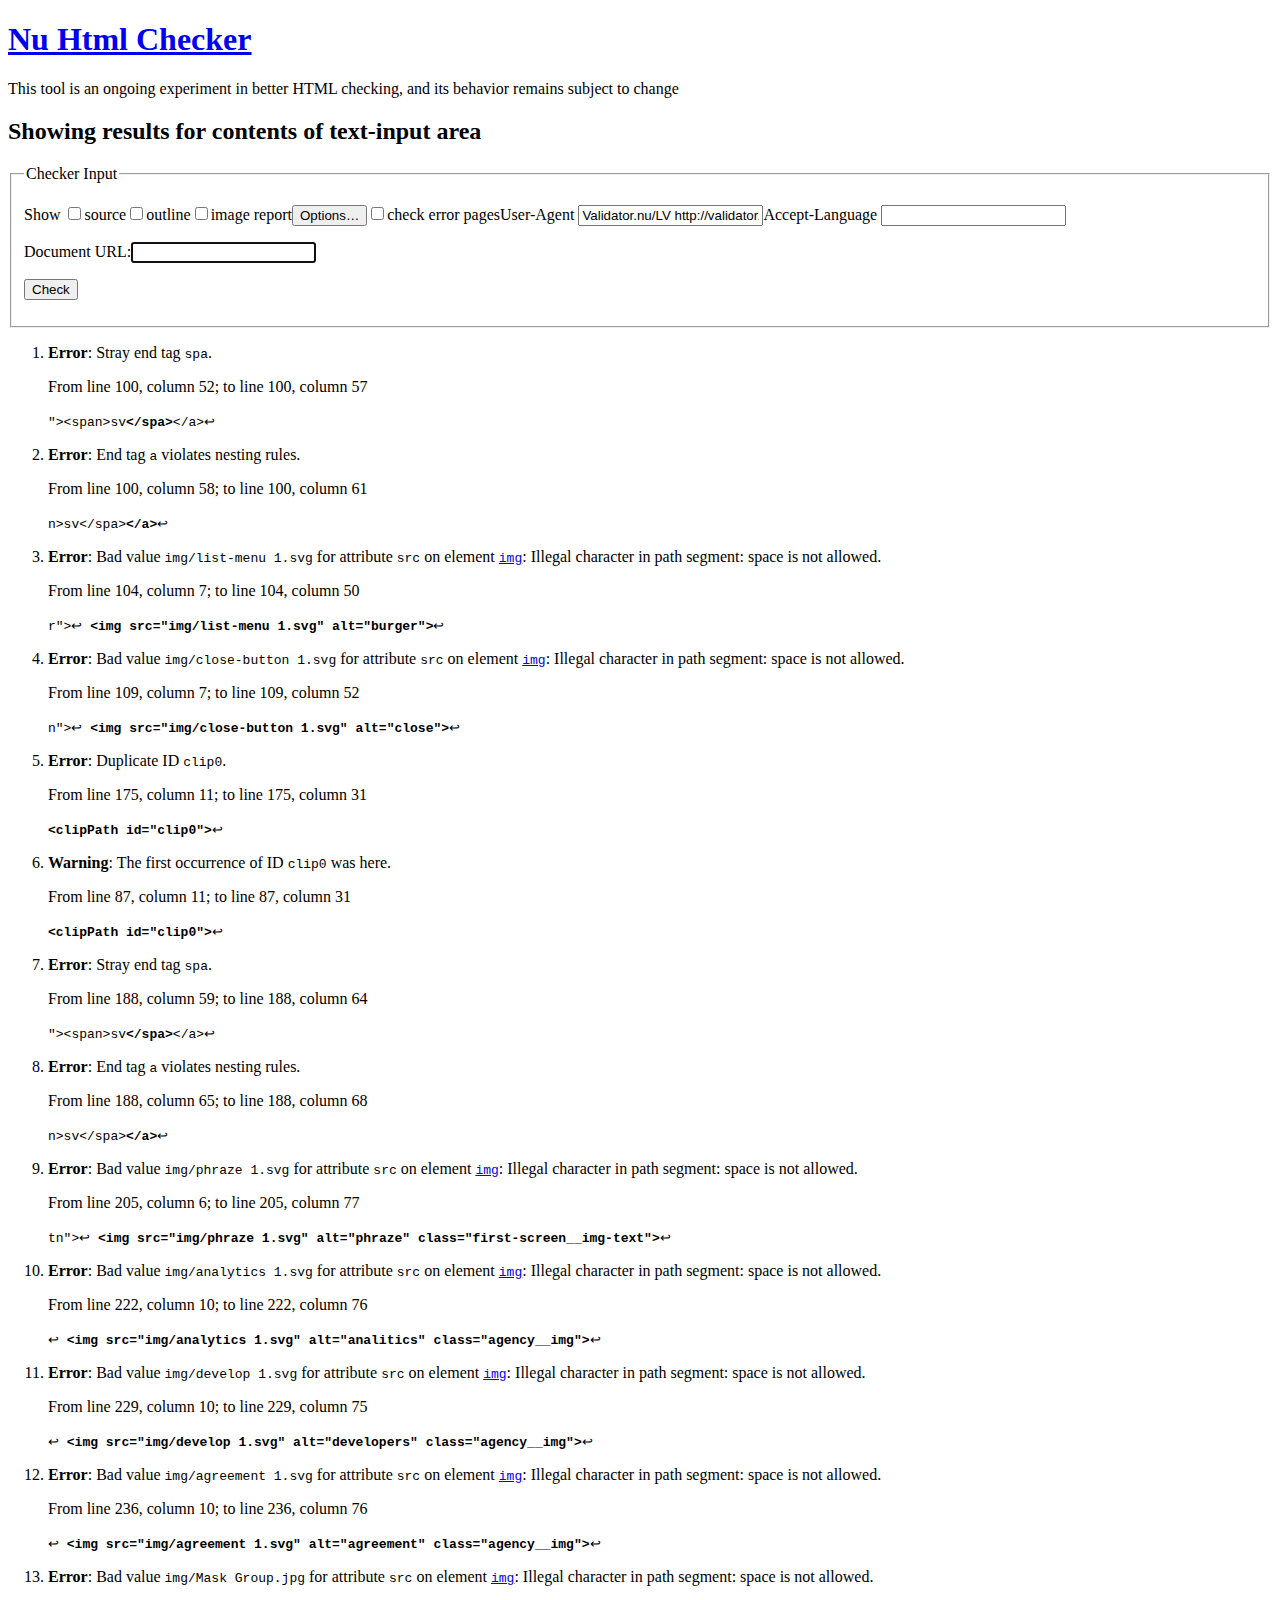
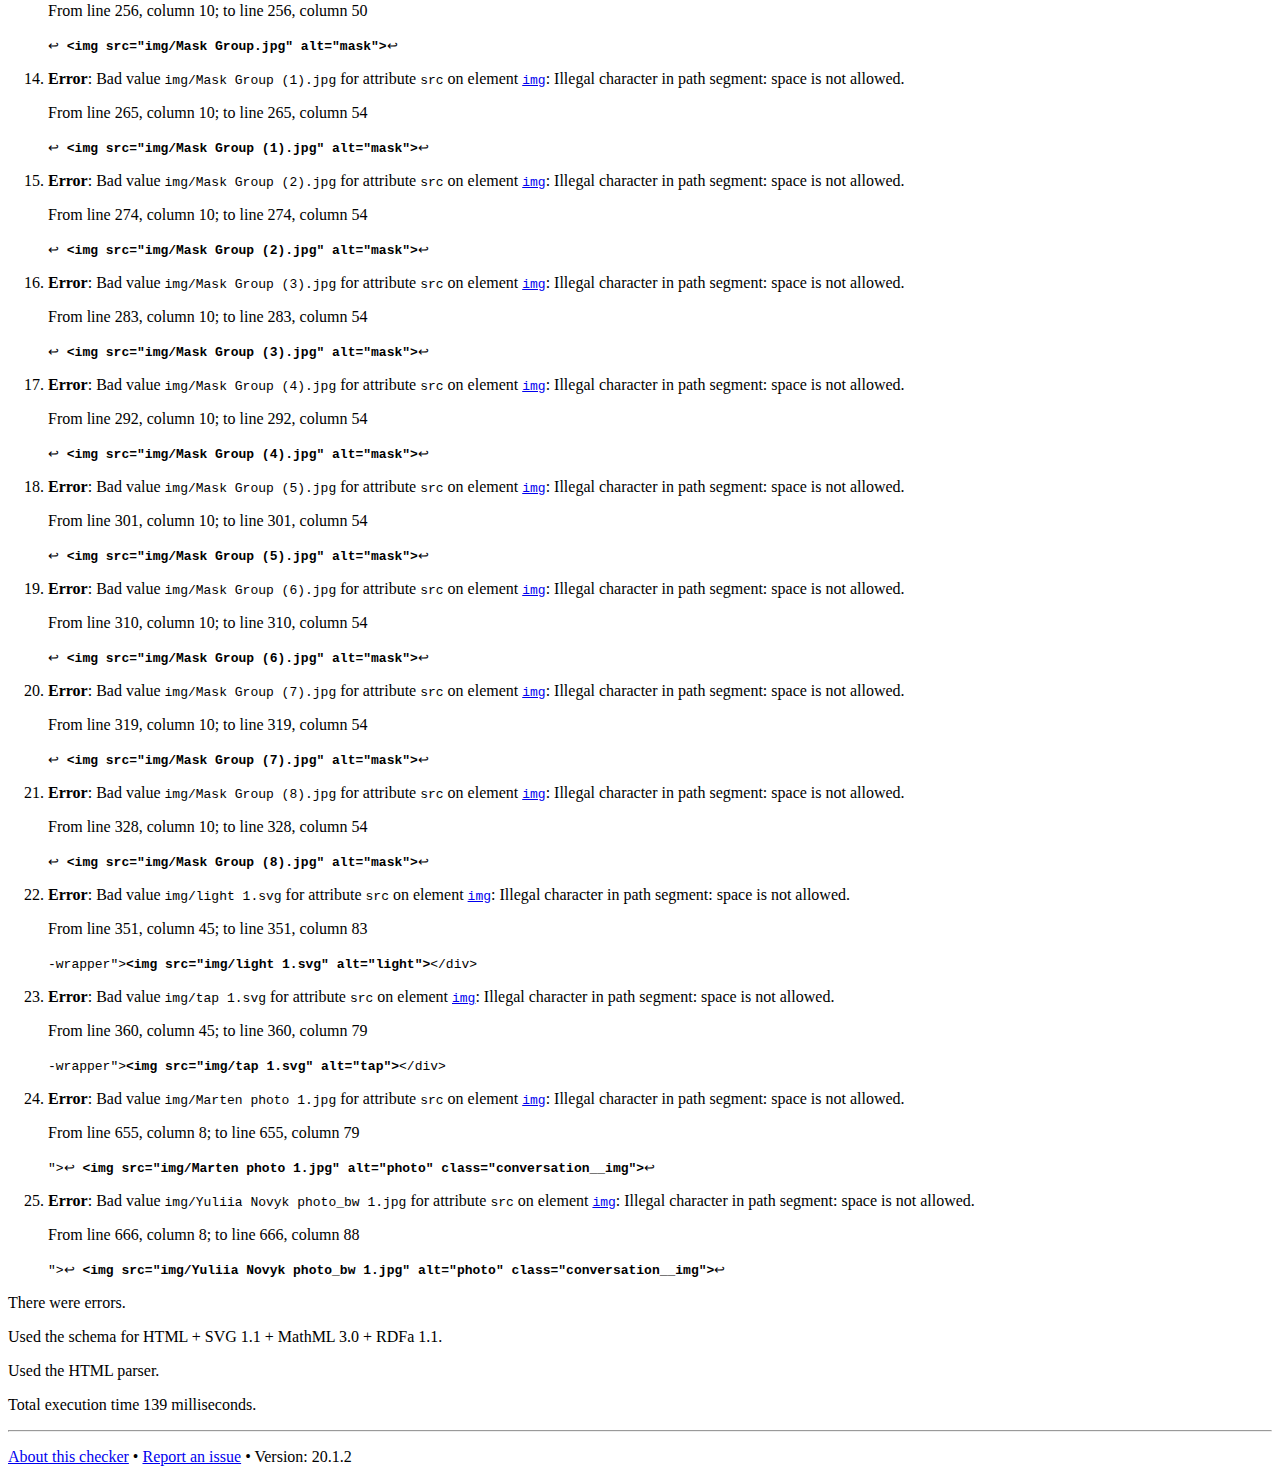
==== commit a86c41bf: "accordeon fix" ====
--- a/w3c.html
+++ b/w3c.html
@@ -1,2 +1,2 @@
 <!DOCTYPE html>
-<html lang="en"><head><link href="icon.png" rel="icon"><link href="style.css" rel="stylesheet"><title>Showing results for contents of text-input area - Nu Html Checker</title><meta name="viewport" content="width=device-width, initial-scale=1"></head><body><div id="banner"><h1 id="title"><a href="."><span>Nu Html Checker</span></a></h1></div><p class="disclaimer">This tool is an ongoing experiment in better HTML checking, and its behavior remains subject to change</p><h2 id="top">Showing results for contents of text-input area</h2><form method="get"><fieldset><legend>Checker Input</legend><p class="checkboxes">Show <span class="checkboxgroup"><label title="Display the markup source of the input document." for="showsource"><input type="checkbox" name="showsource" id="showsource" value="yes">source</label><label title="Display an outline of the input document." for="showoutline"><input type="checkbox" name="showoutline" id="showoutline" value="yes">outline</label><label title="Display a report about the textual alternatives for images." for="showimagereport"><input type="checkbox" name="showimagereport" id="showimagereport" value="yes">image report</label></span><input id="show_options" type="button" value="Options…"><span class="extraoptions hidden"><span class="checkboxgroup"><label title="Check the content of all responses, including (non-200) error responses"><input type="checkbox" name="checkerrorpages" id="checkerrorpages" value="yes">check error pages</label></span><label id="user-agent-label" title="Specify the user-agent string to send in the document request">User-Agent <input name="useragent" list="useragents" value="Validator.nu/LV http://validator.w3.org/services"></label><datalist id="useragents"></datalist><label id="accept-language-label" title="Specify the accept-language header to send in the document request">Accept-Language <input id="acceptlanguage" name="acceptlanguage"></label></span></p><div id="inputregion"><label id="inputlabel" for="doc">Document URL:</label><input type="url" name="doc" id="doc" pattern="(?:(?:https?://.+)|(?:data:.+))?" title="Absolute URL (http, https or data only) of the document to be checked." tabindex="0" autofocus="autofocus"></div><p><input value="Check" type="submit" id="submit"></p></fieldset></form><script src="script.js"></script><script src="data:text/javascript,var%20_paq%3Dwindow._paq%7C%7C%5B%5D%3B_paq.push%28%5B%22trackPageView%22%5D%29%2C_paq.push%28%5B%22enableLinkTracking%22%5D%29%2Cfunction%28%29%7Bvar%20e%3D%22https%3A%2F%2Fwww.w3.org%2Fanalytics%2Fpiwik%2F%22%3B_paq.push%28%5B%22setTrackerUrl%22%2Ce%2B%22matomo.php%22%5D%29%2C_paq.push%28%5B%22setSiteId%22%2C%22444%22%5D%29%3Bvar%20a%3Ddocument%2Ct%3Da.createElement%28%22script%22%29%2Cp%3Da.getElementsByTagName%28%22script%22%29%5B0%5D%3Bt.type%3D%22text%2Fjavascript%22%2Ct.async%3D%210%2Ct.defer%3D%210%2Ct.src%3De%2B%22matomo.js%22%2Cp.parentNode.insertBefore%28t%2Cp%29%7D%28%29%3B"></script><div id="results"><ol><li class="error"><p><strong>Error</strong>: <span>Stray end tag <code>spa</code>.</span></p><p class="location">From line <span class="first-line">101</span>, column <span class="first-col">53</span>; to line <span class="last-line">101</span>, column <span class="last-col">58</span></p><p class="extract"><code>"&gt;&lt;span&gt;sv<b>&lt;/spa&gt;</b>&lt;/a&gt;<span class="lf" title="Line break">↩</span>	</code></p></li><li class="error"><p><strong>Error</strong>: <span>End tag <code>a</code> violates nesting rules.</span></p><p class="location">From line <span class="first-line">101</span>, column <span class="first-col">59</span>; to line <span class="last-line">101</span>, column <span class="last-col">62</span></p><p class="extract"><code>n&gt;sv&lt;/spa&gt;<b>&lt;/a&gt;</b><span class="lf" title="Line break">↩</span>					</code></p></li><li class="error"><p><strong>Error</strong>: <span>Bad value <code>img/list-menu 1.svg</code> for attribute <code>src</code> on element <a href="https://html.spec.whatwg.org/multipage/#the-img-element"><code>img</code></a>: Illegal character in path segment: space is not allowed.</span></p><p class="location">From line <span class="first-line">105</span>, column <span class="first-col">8</span>; to line <span class="last-line">105</span>, column <span class="last-col">51</span></p><p class="extract"><code>"&gt;<span class="lf" title="Line break">↩</span>							<b>&lt;img src="img/list-menu 1.svg" alt="burger"&gt;</b><span class="lf" title="Line break">↩</span>					</code></p></li><li class="error"><p><strong>Error</strong>: <span>Bad value <code>img/close-button 1.svg</code> for attribute <code>src</code> on element <a href="https://html.spec.whatwg.org/multipage/#the-img-element"><code>img</code></a>: Illegal character in path segment: space is not allowed.</span></p><p class="location">From line <span class="first-line">110</span>, column <span class="first-col">8</span>; to line <span class="last-line">110</span>, column <span class="last-col">53</span></p><p class="extract"><code>"&gt;<span class="lf" title="Line break">↩</span>							<b>&lt;img src="img/close-button 1.svg" alt="close"&gt;</b><span class="lf" title="Line break">↩</span>					</code></p></li><li class="error"><p><strong>Error</strong>: <span>Duplicate ID <code>clip0</code>.</span></p><p class="location">From line <span class="first-line">176</span>, column <span class="first-col">23</span>; to line <span class="last-line">176</span>, column <span class="last-col">43</span></p><p class="extract"><code>          <b>&lt;clipPath id="clip0"&gt;</b><span class="lf" title="Line break">↩</span>     </code></p></li><li class="info warning"><p><strong>Warning</strong>: <span>The first occurrence of ID <code>clip0</code> was here.</span></p><p class="location">From line <span class="first-line">88</span>, column <span class="first-col">23</span>; to line <span class="last-line">88</span>, column <span class="last-col">43</span></p><p class="extract"><code>          <b>&lt;clipPath id="clip0"&gt;</b><span class="lf" title="Line break">↩</span>     </code></p></li><li class="error"><p><strong>Error</strong>: <span>Stray end tag <code>spa</code>.</span></p><p class="location">From line <span class="first-line">189</span>, column <span class="first-col">60</span>; to line <span class="last-line">189</span>, column <span class="last-col">65</span></p><p class="extract"><code>"&gt;&lt;span&gt;sv<b>&lt;/spa&gt;</b>&lt;/a&gt;<span class="lf" title="Line break">↩</span>	</code></p></li><li class="error"><p><strong>Error</strong>: <span>End tag <code>a</code> violates nesting rules.</span></p><p class="location">From line <span class="first-line">189</span>, column <span class="first-col">66</span>; to line <span class="last-line">189</span>, column <span class="last-col">69</span></p><p class="extract"><code>n&gt;sv&lt;/spa&gt;<b>&lt;/a&gt;</b><span class="lf" title="Line break">↩</span>					</code></p></li><li class="error"><p><strong>Error</strong>: <span>Bad value <code>img/phraze 1.svg</code> for attribute <code>src</code> on element <a href="https://html.spec.whatwg.org/multipage/#the-img-element"><code>img</code></a>: Illegal character in path segment: space is not allowed.</span></p><p class="location">From line <span class="first-line">202</span>, column <span class="first-col">6</span>; to line <span class="last-line">202</span>, column <span class="last-col">77</span></p><p class="extract"><code>tn"&gt;<span class="lf" title="Line break">↩</span>					<b>&lt;img src="img/phraze 1.svg" alt="phraze" class="first-screen__img-text"&gt;</b><span class="lf" title="Line break">↩</span>					</code></p></li><li class="info warning"><p><strong>Warning</strong>: <span>Section lacks heading. Consider using <code>h2</code>-<code>h6</code> elements to add identifying headings to all sections.</span></p><p class="location">From line <span class="first-line">17</span>, column <span class="first-col">5</span>; to line <span class="last-line">17</span>, column <span class="last-col">52</span></p><p class="extract"><code>body&gt;<span class="lf" title="Line break">↩</span>    <b>&lt;section class="first-screen" id="first-screen"&gt;</b><span class="lf" title="Line break">↩</span>     </code></p></li><li class="error"><p><strong>Error</strong>: <span>Bad value <code>img/analytics 1.svg</code> for attribute <code>src</code> on element <a href="https://html.spec.whatwg.org/multipage/#the-img-element"><code>img</code></a>: Illegal character in path segment: space is not allowed.</span></p><p class="location">From line <span class="first-line">219</span>, column <span class="first-col">10</span>; to line <span class="last-line">219</span>, column <span class="last-col">76</span></p><p class="extract"><code><span class="lf" title="Line break">↩</span>									<b>&lt;img src="img/analytics 1.svg" alt="analitics" class="agency__img"&gt;</b><span class="lf" title="Line break">↩</span>					</code></p></li><li class="error"><p><strong>Error</strong>: <span>Bad value <code>img/develop 1.svg</code> for attribute <code>src</code> on element <a href="https://html.spec.whatwg.org/multipage/#the-img-element"><code>img</code></a>: Illegal character in path segment: space is not allowed.</span></p><p class="location">From line <span class="first-line">226</span>, column <span class="first-col">10</span>; to line <span class="last-line">226</span>, column <span class="last-col">75</span></p><p class="extract"><code><span class="lf" title="Line break">↩</span>									<b>&lt;img src="img/develop 1.svg" alt="developers" class="agency__img"&gt;</b><span class="lf" title="Line break">↩</span>					</code></p></li><li class="error"><p><strong>Error</strong>: <span>Bad value <code>img/agreement 1.svg</code> for attribute <code>src</code> on element <a href="https://html.spec.whatwg.org/multipage/#the-img-element"><code>img</code></a>: Illegal character in path segment: space is not allowed.</span></p><p class="location">From line <span class="first-line">233</span>, column <span class="first-col">10</span>; to line <span class="last-line">233</span>, column <span class="last-col">76</span></p><p class="extract"><code><span class="lf" title="Line break">↩</span>									<b>&lt;img src="img/agreement 1.svg" alt="agreement" class="agency__img"&gt;</b><span class="lf" title="Line break">↩</span>					</code></p></li><li class="error"><p><strong>Error</strong>: <span>Bad value <code>img/Mask Group.jpg</code> for attribute <code>src</code> on element <a href="https://html.spec.whatwg.org/multipage/#the-img-element"><code>img</code></a>: Illegal character in path segment: space is not allowed.</span></p><p class="location">From line <span class="first-line">253</span>, column <span class="first-col">10</span>; to line <span class="last-line">253</span>, column <span class="last-col">50</span></p><p class="extract"><code><span class="lf" title="Line break">↩</span>									<b>&lt;img src="img/Mask Group.jpg" alt="mask"&gt;</b><span class="lf" title="Line break">↩</span>					</code></p></li><li class="error"><p><strong>Error</strong>: <span>Bad value <code>img/Mask Group (1).jpg</code> for attribute <code>src</code> on element <a href="https://html.spec.whatwg.org/multipage/#the-img-element"><code>img</code></a>: Illegal character in path segment: space is not allowed.</span></p><p class="location">From line <span class="first-line">262</span>, column <span class="first-col">10</span>; to line <span class="last-line">262</span>, column <span class="last-col">54</span></p><p class="extract"><code><span class="lf" title="Line break">↩</span>									<b>&lt;img src="img/Mask Group (1).jpg" alt="mask"&gt;</b><span class="lf" title="Line break">↩</span>					</code></p></li><li class="error"><p><strong>Error</strong>: <span>Bad value <code>img/Mask Group (2).jpg</code> for attribute <code>src</code> on element <a href="https://html.spec.whatwg.org/multipage/#the-img-element"><code>img</code></a>: Illegal character in path segment: space is not allowed.</span></p><p class="location">From line <span class="first-line">271</span>, column <span class="first-col">10</span>; to line <span class="last-line">271</span>, column <span class="last-col">54</span></p><p class="extract"><code><span class="lf" title="Line break">↩</span>									<b>&lt;img src="img/Mask Group (2).jpg" alt="mask"&gt;</b><span class="lf" title="Line break">↩</span>					</code></p></li><li class="error"><p><strong>Error</strong>: <span>Bad value <code>img/Mask Group (3).jpg</code> for attribute <code>src</code> on element <a href="https://html.spec.whatwg.org/multipage/#the-img-element"><code>img</code></a>: Illegal character in path segment: space is not allowed.</span></p><p class="location">From line <span class="first-line">280</span>, column <span class="first-col">10</span>; to line <span class="last-line">280</span>, column <span class="last-col">54</span></p><p class="extract"><code><span class="lf" title="Line break">↩</span>									<b>&lt;img src="img/Mask Group (3).jpg" alt="mask"&gt;</b><span class="lf" title="Line break">↩</span>					</code></p></li><li class="error"><p><strong>Error</strong>: <span>Bad value <code>img/Mask Group (4).jpg</code> for attribute <code>src</code> on element <a href="https://html.spec.whatwg.org/multipage/#the-img-element"><code>img</code></a>: Illegal character in path segment: space is not allowed.</span></p><p class="location">From line <span class="first-line">289</span>, column <span class="first-col">10</span>; to line <span class="last-line">289</span>, column <span class="last-col">54</span></p><p class="extract"><code><span class="lf" title="Line break">↩</span>									<b>&lt;img src="img/Mask Group (4).jpg" alt="mask"&gt;</b><span class="lf" title="Line break">↩</span>					</code></p></li><li class="error"><p><strong>Error</strong>: <span>Bad value <code>img/Mask Group (5).jpg</code> for attribute <code>src</code> on element <a href="https://html.spec.whatwg.org/multipage/#the-img-element"><code>img</code></a>: Illegal character in path segment: space is not allowed.</span></p><p class="location">From line <span class="first-line">298</span>, column <span class="first-col">10</span>; to line <span class="last-line">298</span>, column <span class="last-col">54</span></p><p class="extract"><code><span class="lf" title="Line break">↩</span>									<b>&lt;img src="img/Mask Group (5).jpg" alt="mask"&gt;</b><span class="lf" title="Line break">↩</span>					</code></p></li><li class="error"><p><strong>Error</strong>: <span>Bad value <code>img/Mask Group (6).jpg</code> for attribute <code>src</code> on element <a href="https://html.spec.whatwg.org/multipage/#the-img-element"><code>img</code></a>: Illegal character in path segment: space is not allowed.</span></p><p class="location">From line <span class="first-line">307</span>, column <span class="first-col">10</span>; to line <span class="last-line">307</span>, column <span class="last-col">54</span></p><p class="extract"><code><span class="lf" title="Line break">↩</span>									<b>&lt;img src="img/Mask Group (6).jpg" alt="mask"&gt;</b><span class="lf" title="Line break">↩</span>					</code></p></li><li class="error"><p><strong>Error</strong>: <span>Bad value <code>img/Mask Group (7).jpg</code> for attribute <code>src</code> on element <a href="https://html.spec.whatwg.org/multipage/#the-img-element"><code>img</code></a>: Illegal character in path segment: space is not allowed.</span></p><p class="location">From line <span class="first-line">316</span>, column <span class="first-col">10</span>; to line <span class="last-line">316</span>, column <span class="last-col">54</span></p><p class="extract"><code><span class="lf" title="Line break">↩</span>									<b>&lt;img src="img/Mask Group (7).jpg" alt="mask"&gt;</b><span class="lf" title="Line break">↩</span>					</code></p></li><li class="error"><p><strong>Error</strong>: <span>Bad value <code>img/Mask Group (8).jpg</code> for attribute <code>src</code> on element <a href="https://html.spec.whatwg.org/multipage/#the-img-element"><code>img</code></a>: Illegal character in path segment: space is not allowed.</span></p><p class="location">From line <span class="first-line">325</span>, column <span class="first-col">10</span>; to line <span class="last-line">325</span>, column <span class="last-col">54</span></p><p class="extract"><code><span class="lf" title="Line break">↩</span>									<b>&lt;img src="img/Mask Group (8).jpg" alt="mask"&gt;</b><span class="lf" title="Line break">↩</span>					</code></p></li><li class="error"><p><strong>Error</strong>: <span>Bad value <code>img/light 1.svg</code> for attribute <code>src</code> on element <a href="https://html.spec.whatwg.org/multipage/#the-img-element"><code>img</code></a>: Illegal character in path segment: space is not allowed.</span></p><p class="location">From line <span class="first-line">348</span>, column <span class="first-col">45</span>; to line <span class="last-line">348</span>, column <span class="last-col">83</span></p><p class="extract"><code>-wrapper"&gt;<b>&lt;img src="img/light 1.svg" alt="light"&gt;</b>&lt;/div&gt;</code></p></li><li class="error"><p><strong>Error</strong>: <span>Bad value <code>img/tap 1.svg</code> for attribute <code>src</code> on element <a href="https://html.spec.whatwg.org/multipage/#the-img-element"><code>img</code></a>: Illegal character in path segment: space is not allowed.</span></p><p class="location">From line <span class="first-line">357</span>, column <span class="first-col">45</span>; to line <span class="last-line">357</span>, column <span class="last-col">79</span></p><p class="extract"><code>-wrapper"&gt;<b>&lt;img src="img/tap 1.svg" alt="tap"&gt;</b>&lt;/div&gt;</code></p></li><li class="error"><p><strong>Error</strong>: <span>Bad value <code>img/Marten photo 1.jpg</code> for attribute <code>src</code> on element <a href="https://html.spec.whatwg.org/multipage/#the-img-element"><code>img</code></a>: Illegal character in path segment: space is not allowed.</span></p><p class="location">From line <span class="first-line">652</span>, column <span class="first-col">8</span>; to line <span class="last-line">652</span>, column <span class="last-col">79</span></p><p class="extract"><code>"&gt;<span class="lf" title="Line break">↩</span>							<b>&lt;img src="img/Marten photo 1.jpg" alt="photo" class="conversation__img"&gt;</b><span class="lf" title="Line break">↩</span>					</code></p></li><li class="error"><p><strong>Error</strong>: <span>Bad value <code>img/Yuliia Novyk photo_bw 1.jpg</code> for attribute <code>src</code> on element <a href="https://html.spec.whatwg.org/multipage/#the-img-element"><code>img</code></a>: Illegal character in path segment: space is not allowed.</span></p><p class="location">From line <span class="first-line">663</span>, column <span class="first-col">8</span>; to line <span class="last-line">663</span>, column <span class="last-col">88</span></p><p class="extract"><code>"&gt;<span class="lf" title="Line break">↩</span>							<b>&lt;img src="img/Yuliia Novyk photo_bw 1.jpg" alt="photo" class="conversation__img"&gt;</b><span class="lf" title="Line break">↩</span>					</code></p></li></ol><p class="failure">There were errors.</p><div class="details"><p class="msgschema">Used the schema for HTML + SVG 1.1 + MathML 3.0 + RDFa 1.1.</p><p class="msgmediatype">Used the HTML parser.</div><p class="stats">Total execution time 139 milliseconds.</p></div><hr><div id="about"><p><a href="about.html">About this checker</a> • <a href="about.html#issues">Report an issue</a> • <span class="version">Version: 20.1.2</span></p></div></body></html>+<html lang="en"><head><link href="icon.png" rel="icon"><link href="style.css" rel="stylesheet"><title>Showing results for contents of text-input area - Nu Html Checker</title><meta name="viewport" content="width=device-width, initial-scale=1"></head><body><div id="banner"><h1 id="title"><a href="."><span>Nu Html Checker</span></a></h1></div><p class="disclaimer">This tool is an ongoing experiment in better HTML checking, and its behavior remains subject to change</p><h2 id="top">Showing results for contents of text-input area</h2><form method="get"><fieldset><legend>Checker Input</legend><p class="checkboxes">Show <span class="checkboxgroup"><label title="Display the markup source of the input document." for="showsource"><input type="checkbox" name="showsource" id="showsource" value="yes">source</label><label title="Display an outline of the input document." for="showoutline"><input type="checkbox" name="showoutline" id="showoutline" value="yes">outline</label><label title="Display a report about the textual alternatives for images." for="showimagereport"><input type="checkbox" name="showimagereport" id="showimagereport" value="yes">image report</label></span><input id="show_options" type="button" value="Options…"><span class="extraoptions hidden"><span class="checkboxgroup"><label title="Check the content of all responses, including (non-200) error responses"><input type="checkbox" name="checkerrorpages" id="checkerrorpages" value="yes">check error pages</label></span><label id="user-agent-label" title="Specify the user-agent string to send in the document request">User-Agent <input name="useragent" list="useragents" value="Validator.nu/LV http://validator.w3.org/services"></label><datalist id="useragents"></datalist><label id="accept-language-label" title="Specify the accept-language header to send in the document request">Accept-Language <input id="acceptlanguage" name="acceptlanguage"></label></span></p><div id="inputregion"><label id="inputlabel" for="doc">Document URL:</label><input type="url" name="doc" id="doc" pattern="(?:(?:https?://.+)|(?:data:.+))?" title="Absolute URL (http, https or data only) of the document to be checked." tabindex="0" autofocus="autofocus"></div><p><input value="Check" type="submit" id="submit"></p></fieldset></form><script src="script.js"></script><script src="data:text/javascript,var%20_paq%3Dwindow._paq%7C%7C%5B%5D%3B_paq.push%28%5B%22trackPageView%22%5D%29%2C_paq.push%28%5B%22enableLinkTracking%22%5D%29%2Cfunction%28%29%7Bvar%20e%3D%22https%3A%2F%2Fwww.w3.org%2Fanalytics%2Fpiwik%2F%22%3B_paq.push%28%5B%22setTrackerUrl%22%2Ce%2B%22matomo.php%22%5D%29%2C_paq.push%28%5B%22setSiteId%22%2C%22444%22%5D%29%3Bvar%20a%3Ddocument%2Ct%3Da.createElement%28%22script%22%29%2Cp%3Da.getElementsByTagName%28%22script%22%29%5B0%5D%3Bt.type%3D%22text%2Fjavascript%22%2Ct.async%3D%210%2Ct.defer%3D%210%2Ct.src%3De%2B%22matomo.js%22%2Cp.parentNode.insertBefore%28t%2Cp%29%7D%28%29%3B"></script><div id="results"><ol><li class="error"><p><strong>Error</strong>: <span>Stray end tag <code>spa</code>.</span></p><p class="location">From line <span class="first-line">100</span>, column <span class="first-col">52</span>; to line <span class="last-line">100</span>, column <span class="last-col">57</span></p><p class="extract"><code>"&gt;&lt;span&gt;sv<b>&lt;/spa&gt;</b>&lt;/a&gt;<span class="lf" title="Line break">↩</span>	</code></p></li><li class="error"><p><strong>Error</strong>: <span>End tag <code>a</code> violates nesting rules.</span></p><p class="location">From line <span class="first-line">100</span>, column <span class="first-col">58</span>; to line <span class="last-line">100</span>, column <span class="last-col">61</span></p><p class="extract"><code>n&gt;sv&lt;/spa&gt;<b>&lt;/a&gt;</b><span class="lf" title="Line break">↩</span>					</code></p></li><li class="error"><p><strong>Error</strong>: <span>Bad value <code>img/list-menu 1.svg</code> for attribute <code>src</code> on element <a href="https://html.spec.whatwg.org/multipage/#the-img-element"><code>img</code></a>: Illegal character in path segment: space is not allowed.</span></p><p class="location">From line <span class="first-line">104</span>, column <span class="first-col">7</span>; to line <span class="last-line">104</span>, column <span class="last-col">50</span></p><p class="extract"><code>r"&gt;<span class="lf" title="Line break">↩</span>						<b>&lt;img src="img/list-menu 1.svg" alt="burger"&gt;</b><span class="lf" title="Line break">↩</span>					</code></p></li><li class="error"><p><strong>Error</strong>: <span>Bad value <code>img/close-button 1.svg</code> for attribute <code>src</code> on element <a href="https://html.spec.whatwg.org/multipage/#the-img-element"><code>img</code></a>: Illegal character in path segment: space is not allowed.</span></p><p class="location">From line <span class="first-line">109</span>, column <span class="first-col">7</span>; to line <span class="last-line">109</span>, column <span class="last-col">52</span></p><p class="extract"><code>n"&gt;<span class="lf" title="Line break">↩</span>						<b>&lt;img src="img/close-button 1.svg" alt="close"&gt;</b><span class="lf" title="Line break">↩</span>					</code></p></li><li class="error"><p><strong>Error</strong>: <span>Duplicate ID <code>clip0</code>.</span></p><p class="location">From line <span class="first-line">175</span>, column <span class="first-col">11</span>; to line <span class="last-line">175</span>, column <span class="last-col">31</span></p><p class="extract"><code>										<b>&lt;clipPath id="clip0"&gt;</b><span class="lf" title="Line break">↩</span>					</code></p></li><li class="info warning"><p><strong>Warning</strong>: <span>The first occurrence of ID <code>clip0</code> was here.</span></p><p class="location">From line <span class="first-line">87</span>, column <span class="first-col">11</span>; to line <span class="last-line">87</span>, column <span class="last-col">31</span></p><p class="extract"><code>										<b>&lt;clipPath id="clip0"&gt;</b><span class="lf" title="Line break">↩</span>					</code></p></li><li class="error"><p><strong>Error</strong>: <span>Stray end tag <code>spa</code>.</span></p><p class="location">From line <span class="first-line">188</span>, column <span class="first-col">59</span>; to line <span class="last-line">188</span>, column <span class="last-col">64</span></p><p class="extract"><code>"&gt;&lt;span&gt;sv<b>&lt;/spa&gt;</b>&lt;/a&gt;<span class="lf" title="Line break">↩</span>	</code></p></li><li class="error"><p><strong>Error</strong>: <span>End tag <code>a</code> violates nesting rules.</span></p><p class="location">From line <span class="first-line">188</span>, column <span class="first-col">65</span>; to line <span class="last-line">188</span>, column <span class="last-col">68</span></p><p class="extract"><code>n&gt;sv&lt;/spa&gt;<b>&lt;/a&gt;</b><span class="lf" title="Line break">↩</span>					</code></p></li><li class="error"><p><strong>Error</strong>: <span>Bad value <code>img/phraze 1.svg</code> for attribute <code>src</code> on element <a href="https://html.spec.whatwg.org/multipage/#the-img-element"><code>img</code></a>: Illegal character in path segment: space is not allowed.</span></p><p class="location">From line <span class="first-line">205</span>, column <span class="first-col">6</span>; to line <span class="last-line">205</span>, column <span class="last-col">77</span></p><p class="extract"><code>tn"&gt;<span class="lf" title="Line break">↩</span>					<b>&lt;img src="img/phraze 1.svg" alt="phraze" class="first-screen__img-text"&gt;</b><span class="lf" title="Line break">↩</span>					</code></p></li><li class="error"><p><strong>Error</strong>: <span>Bad value <code>img/analytics 1.svg</code> for attribute <code>src</code> on element <a href="https://html.spec.whatwg.org/multipage/#the-img-element"><code>img</code></a>: Illegal character in path segment: space is not allowed.</span></p><p class="location">From line <span class="first-line">222</span>, column <span class="first-col">10</span>; to line <span class="last-line">222</span>, column <span class="last-col">76</span></p><p class="extract"><code><span class="lf" title="Line break">↩</span>									<b>&lt;img src="img/analytics 1.svg" alt="analitics" class="agency__img"&gt;</b><span class="lf" title="Line break">↩</span>					</code></p></li><li class="error"><p><strong>Error</strong>: <span>Bad value <code>img/develop 1.svg</code> for attribute <code>src</code> on element <a href="https://html.spec.whatwg.org/multipage/#the-img-element"><code>img</code></a>: Illegal character in path segment: space is not allowed.</span></p><p class="location">From line <span class="first-line">229</span>, column <span class="first-col">10</span>; to line <span class="last-line">229</span>, column <span class="last-col">75</span></p><p class="extract"><code><span class="lf" title="Line break">↩</span>									<b>&lt;img src="img/develop 1.svg" alt="developers" class="agency__img"&gt;</b><span class="lf" title="Line break">↩</span>					</code></p></li><li class="error"><p><strong>Error</strong>: <span>Bad value <code>img/agreement 1.svg</code> for attribute <code>src</code> on element <a href="https://html.spec.whatwg.org/multipage/#the-img-element"><code>img</code></a>: Illegal character in path segment: space is not allowed.</span></p><p class="location">From line <span class="first-line">236</span>, column <span class="first-col">10</span>; to line <span class="last-line">236</span>, column <span class="last-col">76</span></p><p class="extract"><code><span class="lf" title="Line break">↩</span>									<b>&lt;img src="img/agreement 1.svg" alt="agreement" class="agency__img"&gt;</b><span class="lf" title="Line break">↩</span>					</code></p></li><li class="error"><p><strong>Error</strong>: <span>Bad value <code>img/Mask Group.jpg</code> for attribute <code>src</code> on element <a href="https://html.spec.whatwg.org/multipage/#the-img-element"><code>img</code></a>: Illegal character in path segment: space is not allowed.</span></p><p class="location">From line <span class="first-line">256</span>, column <span class="first-col">10</span>; to line <span class="last-line">256</span>, column <span class="last-col">50</span></p><p class="extract"><code><span class="lf" title="Line break">↩</span>									<b>&lt;img src="img/Mask Group.jpg" alt="mask"&gt;</b><span class="lf" title="Line break">↩</span>					</code></p></li><li class="error"><p><strong>Error</strong>: <span>Bad value <code>img/Mask Group (1).jpg</code> for attribute <code>src</code> on element <a href="https://html.spec.whatwg.org/multipage/#the-img-element"><code>img</code></a>: Illegal character in path segment: space is not allowed.</span></p><p class="location">From line <span class="first-line">265</span>, column <span class="first-col">10</span>; to line <span class="last-line">265</span>, column <span class="last-col">54</span></p><p class="extract"><code><span class="lf" title="Line break">↩</span>									<b>&lt;img src="img/Mask Group (1).jpg" alt="mask"&gt;</b><span class="lf" title="Line break">↩</span>					</code></p></li><li class="error"><p><strong>Error</strong>: <span>Bad value <code>img/Mask Group (2).jpg</code> for attribute <code>src</code> on element <a href="https://html.spec.whatwg.org/multipage/#the-img-element"><code>img</code></a>: Illegal character in path segment: space is not allowed.</span></p><p class="location">From line <span class="first-line">274</span>, column <span class="first-col">10</span>; to line <span class="last-line">274</span>, column <span class="last-col">54</span></p><p class="extract"><code><span class="lf" title="Line break">↩</span>									<b>&lt;img src="img/Mask Group (2).jpg" alt="mask"&gt;</b><span class="lf" title="Line break">↩</span>					</code></p></li><li class="error"><p><strong>Error</strong>: <span>Bad value <code>img/Mask Group (3).jpg</code> for attribute <code>src</code> on element <a href="https://html.spec.whatwg.org/multipage/#the-img-element"><code>img</code></a>: Illegal character in path segment: space is not allowed.</span></p><p class="location">From line <span class="first-line">283</span>, column <span class="first-col">10</span>; to line <span class="last-line">283</span>, column <span class="last-col">54</span></p><p class="extract"><code><span class="lf" title="Line break">↩</span>									<b>&lt;img src="img/Mask Group (3).jpg" alt="mask"&gt;</b><span class="lf" title="Line break">↩</span>					</code></p></li><li class="error"><p><strong>Error</strong>: <span>Bad value <code>img/Mask Group (4).jpg</code> for attribute <code>src</code> on element <a href="https://html.spec.whatwg.org/multipage/#the-img-element"><code>img</code></a>: Illegal character in path segment: space is not allowed.</span></p><p class="location">From line <span class="first-line">292</span>, column <span class="first-col">10</span>; to line <span class="last-line">292</span>, column <span class="last-col">54</span></p><p class="extract"><code><span class="lf" title="Line break">↩</span>									<b>&lt;img src="img/Mask Group (4).jpg" alt="mask"&gt;</b><span class="lf" title="Line break">↩</span>					</code></p></li><li class="error"><p><strong>Error</strong>: <span>Bad value <code>img/Mask Group (5).jpg</code> for attribute <code>src</code> on element <a href="https://html.spec.whatwg.org/multipage/#the-img-element"><code>img</code></a>: Illegal character in path segment: space is not allowed.</span></p><p class="location">From line <span class="first-line">301</span>, column <span class="first-col">10</span>; to line <span class="last-line">301</span>, column <span class="last-col">54</span></p><p class="extract"><code><span class="lf" title="Line break">↩</span>									<b>&lt;img src="img/Mask Group (5).jpg" alt="mask"&gt;</b><span class="lf" title="Line break">↩</span>					</code></p></li><li class="error"><p><strong>Error</strong>: <span>Bad value <code>img/Mask Group (6).jpg</code> for attribute <code>src</code> on element <a href="https://html.spec.whatwg.org/multipage/#the-img-element"><code>img</code></a>: Illegal character in path segment: space is not allowed.</span></p><p class="location">From line <span class="first-line">310</span>, column <span class="first-col">10</span>; to line <span class="last-line">310</span>, column <span class="last-col">54</span></p><p class="extract"><code><span class="lf" title="Line break">↩</span>									<b>&lt;img src="img/Mask Group (6).jpg" alt="mask"&gt;</b><span class="lf" title="Line break">↩</span>					</code></p></li><li class="error"><p><strong>Error</strong>: <span>Bad value <code>img/Mask Group (7).jpg</code> for attribute <code>src</code> on element <a href="https://html.spec.whatwg.org/multipage/#the-img-element"><code>img</code></a>: Illegal character in path segment: space is not allowed.</span></p><p class="location">From line <span class="first-line">319</span>, column <span class="first-col">10</span>; to line <span class="last-line">319</span>, column <span class="last-col">54</span></p><p class="extract"><code><span class="lf" title="Line break">↩</span>									<b>&lt;img src="img/Mask Group (7).jpg" alt="mask"&gt;</b><span class="lf" title="Line break">↩</span>					</code></p></li><li class="error"><p><strong>Error</strong>: <span>Bad value <code>img/Mask Group (8).jpg</code> for attribute <code>src</code> on element <a href="https://html.spec.whatwg.org/multipage/#the-img-element"><code>img</code></a>: Illegal character in path segment: space is not allowed.</span></p><p class="location">From line <span class="first-line">328</span>, column <span class="first-col">10</span>; to line <span class="last-line">328</span>, column <span class="last-col">54</span></p><p class="extract"><code><span class="lf" title="Line break">↩</span>									<b>&lt;img src="img/Mask Group (8).jpg" alt="mask"&gt;</b><span class="lf" title="Line break">↩</span>					</code></p></li><li class="error"><p><strong>Error</strong>: <span>Bad value <code>img/light 1.svg</code> for attribute <code>src</code> on element <a href="https://html.spec.whatwg.org/multipage/#the-img-element"><code>img</code></a>: Illegal character in path segment: space is not allowed.</span></p><p class="location">From line <span class="first-line">351</span>, column <span class="first-col">45</span>; to line <span class="last-line">351</span>, column <span class="last-col">83</span></p><p class="extract"><code>-wrapper"&gt;<b>&lt;img src="img/light 1.svg" alt="light"&gt;</b>&lt;/div&gt;</code></p></li><li class="error"><p><strong>Error</strong>: <span>Bad value <code>img/tap 1.svg</code> for attribute <code>src</code> on element <a href="https://html.spec.whatwg.org/multipage/#the-img-element"><code>img</code></a>: Illegal character in path segment: space is not allowed.</span></p><p class="location">From line <span class="first-line">360</span>, column <span class="first-col">45</span>; to line <span class="last-line">360</span>, column <span class="last-col">79</span></p><p class="extract"><code>-wrapper"&gt;<b>&lt;img src="img/tap 1.svg" alt="tap"&gt;</b>&lt;/div&gt;</code></p></li><li class="error"><p><strong>Error</strong>: <span>Bad value <code>img/Marten photo 1.jpg</code> for attribute <code>src</code> on element <a href="https://html.spec.whatwg.org/multipage/#the-img-element"><code>img</code></a>: Illegal character in path segment: space is not allowed.</span></p><p class="location">From line <span class="first-line">655</span>, column <span class="first-col">8</span>; to line <span class="last-line">655</span>, column <span class="last-col">79</span></p><p class="extract"><code>"&gt;<span class="lf" title="Line break">↩</span>							<b>&lt;img src="img/Marten photo 1.jpg" alt="photo" class="conversation__img"&gt;</b><span class="lf" title="Line break">↩</span>					</code></p></li><li class="error"><p><strong>Error</strong>: <span>Bad value <code>img/Yuliia Novyk photo_bw 1.jpg</code> for attribute <code>src</code> on element <a href="https://html.spec.whatwg.org/multipage/#the-img-element"><code>img</code></a>: Illegal character in path segment: space is not allowed.</span></p><p class="location">From line <span class="first-line">666</span>, column <span class="first-col">8</span>; to line <span class="last-line">666</span>, column <span class="last-col">88</span></p><p class="extract"><code>"&gt;<span class="lf" title="Line break">↩</span>							<b>&lt;img src="img/Yuliia Novyk photo_bw 1.jpg" alt="photo" class="conversation__img"&gt;</b><span class="lf" title="Line break">↩</span>					</code></p></li></ol><p class="failure">There were errors.</p><div class="details"><p class="msgschema">Used the schema for HTML + SVG 1.1 + MathML 3.0 + RDFa 1.1.</p><p class="msgmediatype">Used the HTML parser.</div><p class="stats">Total execution time 139 milliseconds.</p></div><hr><div id="about"><p><a href="about.html">About this checker</a> • <a href="about.html#issues">Report an issue</a> • <span class="version">Version: 20.1.2</span></p></div></body></html>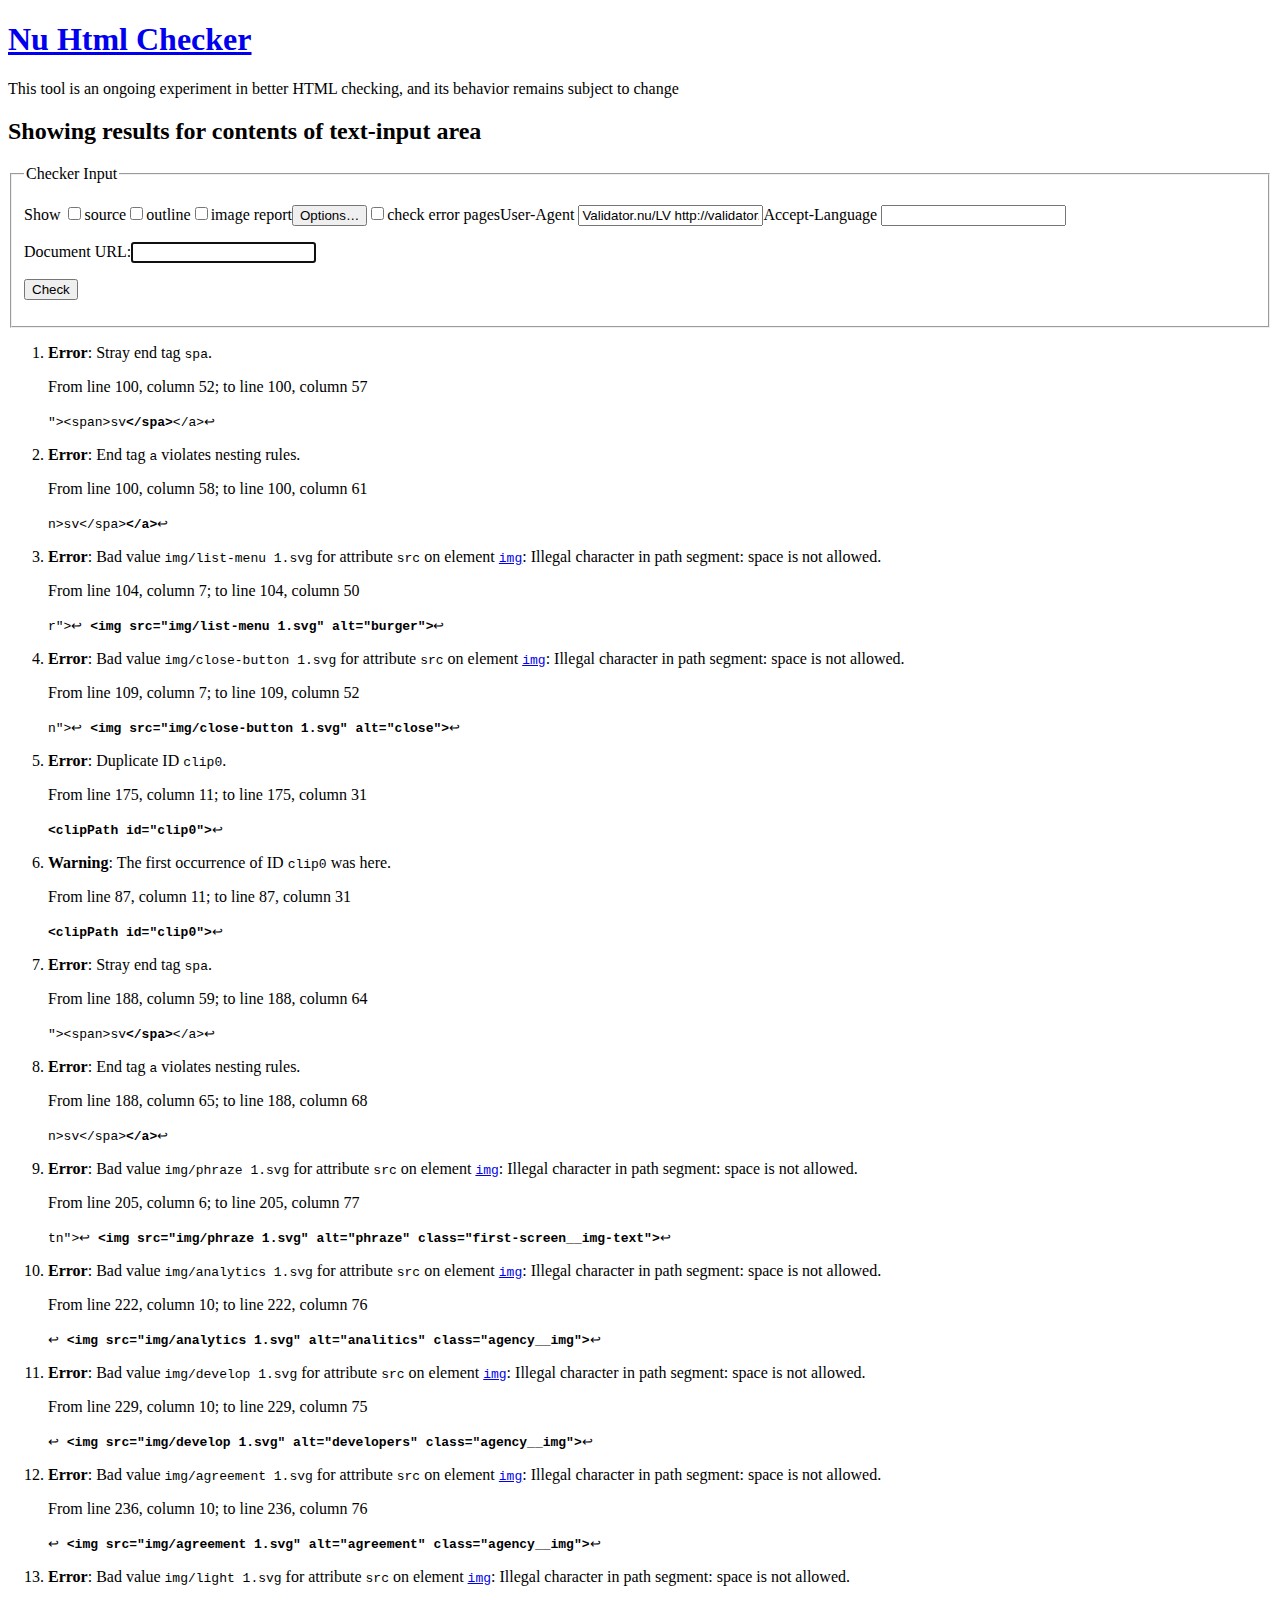
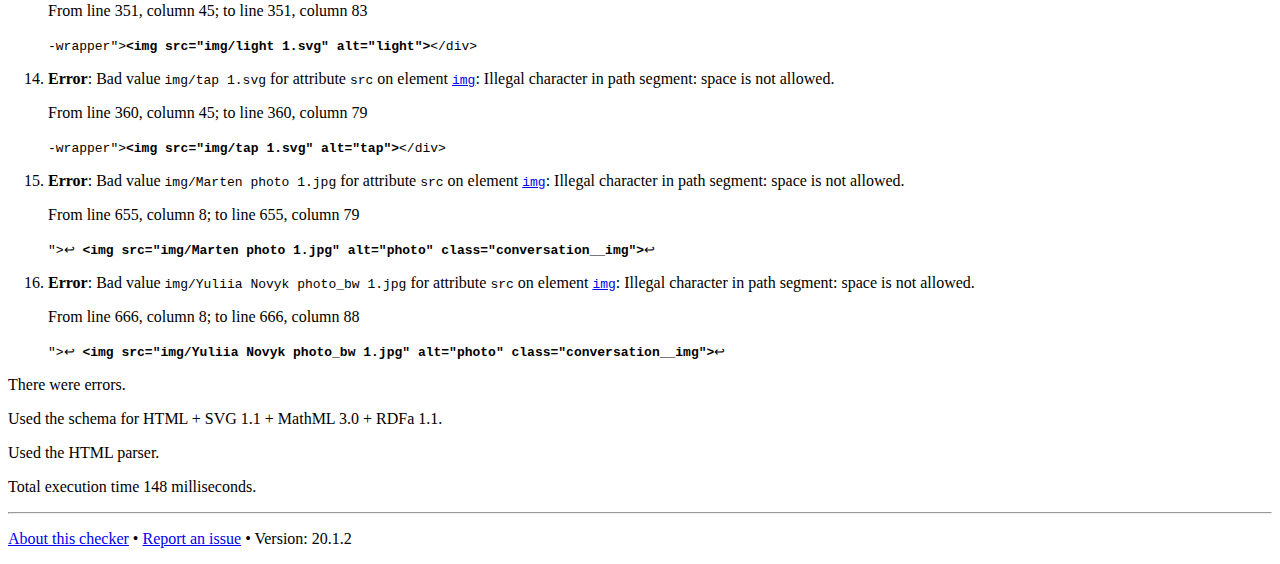
==== commit 7c7c624e: "buttons fix" ====
--- a/w3c.html
+++ b/w3c.html
@@ -1,2 +1,2 @@
 <!DOCTYPE html>
-<html lang="en"><head><link href="icon.png" rel="icon"><link href="style.css" rel="stylesheet"><title>Showing results for contents of text-input area - Nu Html Checker</title><meta name="viewport" content="width=device-width, initial-scale=1"></head><body><div id="banner"><h1 id="title"><a href="."><span>Nu Html Checker</span></a></h1></div><p class="disclaimer">This tool is an ongoing experiment in better HTML checking, and its behavior remains subject to change</p><h2 id="top">Showing results for contents of text-input area</h2><form method="get"><fieldset><legend>Checker Input</legend><p class="checkboxes">Show <span class="checkboxgroup"><label title="Display the markup source of the input document." for="showsource"><input type="checkbox" name="showsource" id="showsource" value="yes">source</label><label title="Display an outline of the input document." for="showoutline"><input type="checkbox" name="showoutline" id="showoutline" value="yes">outline</label><label title="Display a report about the textual alternatives for images." for="showimagereport"><input type="checkbox" name="showimagereport" id="showimagereport" value="yes">image report</label></span><input id="show_options" type="button" value="Options…"><span class="extraoptions hidden"><span class="checkboxgroup"><label title="Check the content of all responses, including (non-200) error responses"><input type="checkbox" name="checkerrorpages" id="checkerrorpages" value="yes">check error pages</label></span><label id="user-agent-label" title="Specify the user-agent string to send in the document request">User-Agent <input name="useragent" list="useragents" value="Validator.nu/LV http://validator.w3.org/services"></label><datalist id="useragents"></datalist><label id="accept-language-label" title="Specify the accept-language header to send in the document request">Accept-Language <input id="acceptlanguage" name="acceptlanguage"></label></span></p><div id="inputregion"><label id="inputlabel" for="doc">Document URL:</label><input type="url" name="doc" id="doc" pattern="(?:(?:https?://.+)|(?:data:.+))?" title="Absolute URL (http, https or data only) of the document to be checked." tabindex="0" autofocus="autofocus"></div><p><input value="Check" type="submit" id="submit"></p></fieldset></form><script src="script.js"></script><script src="data:text/javascript,var%20_paq%3Dwindow._paq%7C%7C%5B%5D%3B_paq.push%28%5B%22trackPageView%22%5D%29%2C_paq.push%28%5B%22enableLinkTracking%22%5D%29%2Cfunction%28%29%7Bvar%20e%3D%22https%3A%2F%2Fwww.w3.org%2Fanalytics%2Fpiwik%2F%22%3B_paq.push%28%5B%22setTrackerUrl%22%2Ce%2B%22matomo.php%22%5D%29%2C_paq.push%28%5B%22setSiteId%22%2C%22444%22%5D%29%3Bvar%20a%3Ddocument%2Ct%3Da.createElement%28%22script%22%29%2Cp%3Da.getElementsByTagName%28%22script%22%29%5B0%5D%3Bt.type%3D%22text%2Fjavascript%22%2Ct.async%3D%210%2Ct.defer%3D%210%2Ct.src%3De%2B%22matomo.js%22%2Cp.parentNode.insertBefore%28t%2Cp%29%7D%28%29%3B"></script><div id="results"><ol><li class="error"><p><strong>Error</strong>: <span>Stray end tag <code>spa</code>.</span></p><p class="location">From line <span class="first-line">100</span>, column <span class="first-col">52</span>; to line <span class="last-line">100</span>, column <span class="last-col">57</span></p><p class="extract"><code>"&gt;&lt;span&gt;sv<b>&lt;/spa&gt;</b>&lt;/a&gt;<span class="lf" title="Line break">↩</span>	</code></p></li><li class="error"><p><strong>Error</strong>: <span>End tag <code>a</code> violates nesting rules.</span></p><p class="location">From line <span class="first-line">100</span>, column <span class="first-col">58</span>; to line <span class="last-line">100</span>, column <span class="last-col">61</span></p><p class="extract"><code>n&gt;sv&lt;/spa&gt;<b>&lt;/a&gt;</b><span class="lf" title="Line break">↩</span>					</code></p></li><li class="error"><p><strong>Error</strong>: <span>Bad value <code>img/list-menu 1.svg</code> for attribute <code>src</code> on element <a href="https://html.spec.whatwg.org/multipage/#the-img-element"><code>img</code></a>: Illegal character in path segment: space is not allowed.</span></p><p class="location">From line <span class="first-line">104</span>, column <span class="first-col">7</span>; to line <span class="last-line">104</span>, column <span class="last-col">50</span></p><p class="extract"><code>r"&gt;<span class="lf" title="Line break">↩</span>						<b>&lt;img src="img/list-menu 1.svg" alt="burger"&gt;</b><span class="lf" title="Line break">↩</span>					</code></p></li><li class="error"><p><strong>Error</strong>: <span>Bad value <code>img/close-button 1.svg</code> for attribute <code>src</code> on element <a href="https://html.spec.whatwg.org/multipage/#the-img-element"><code>img</code></a>: Illegal character in path segment: space is not allowed.</span></p><p class="location">From line <span class="first-line">109</span>, column <span class="first-col">7</span>; to line <span class="last-line">109</span>, column <span class="last-col">52</span></p><p class="extract"><code>n"&gt;<span class="lf" title="Line break">↩</span>						<b>&lt;img src="img/close-button 1.svg" alt="close"&gt;</b><span class="lf" title="Line break">↩</span>					</code></p></li><li class="error"><p><strong>Error</strong>: <span>Duplicate ID <code>clip0</code>.</span></p><p class="location">From line <span class="first-line">175</span>, column <span class="first-col">11</span>; to line <span class="last-line">175</span>, column <span class="last-col">31</span></p><p class="extract"><code>										<b>&lt;clipPath id="clip0"&gt;</b><span class="lf" title="Line break">↩</span>					</code></p></li><li class="info warning"><p><strong>Warning</strong>: <span>The first occurrence of ID <code>clip0</code> was here.</span></p><p class="location">From line <span class="first-line">87</span>, column <span class="first-col">11</span>; to line <span class="last-line">87</span>, column <span class="last-col">31</span></p><p class="extract"><code>										<b>&lt;clipPath id="clip0"&gt;</b><span class="lf" title="Line break">↩</span>					</code></p></li><li class="error"><p><strong>Error</strong>: <span>Stray end tag <code>spa</code>.</span></p><p class="location">From line <span class="first-line">188</span>, column <span class="first-col">59</span>; to line <span class="last-line">188</span>, column <span class="last-col">64</span></p><p class="extract"><code>"&gt;&lt;span&gt;sv<b>&lt;/spa&gt;</b>&lt;/a&gt;<span class="lf" title="Line break">↩</span>	</code></p></li><li class="error"><p><strong>Error</strong>: <span>End tag <code>a</code> violates nesting rules.</span></p><p class="location">From line <span class="first-line">188</span>, column <span class="first-col">65</span>; to line <span class="last-line">188</span>, column <span class="last-col">68</span></p><p class="extract"><code>n&gt;sv&lt;/spa&gt;<b>&lt;/a&gt;</b><span class="lf" title="Line break">↩</span>					</code></p></li><li class="error"><p><strong>Error</strong>: <span>Bad value <code>img/phraze 1.svg</code> for attribute <code>src</code> on element <a href="https://html.spec.whatwg.org/multipage/#the-img-element"><code>img</code></a>: Illegal character in path segment: space is not allowed.</span></p><p class="location">From line <span class="first-line">205</span>, column <span class="first-col">6</span>; to line <span class="last-line">205</span>, column <span class="last-col">77</span></p><p class="extract"><code>tn"&gt;<span class="lf" title="Line break">↩</span>					<b>&lt;img src="img/phraze 1.svg" alt="phraze" class="first-screen__img-text"&gt;</b><span class="lf" title="Line break">↩</span>					</code></p></li><li class="error"><p><strong>Error</strong>: <span>Bad value <code>img/analytics 1.svg</code> for attribute <code>src</code> on element <a href="https://html.spec.whatwg.org/multipage/#the-img-element"><code>img</code></a>: Illegal character in path segment: space is not allowed.</span></p><p class="location">From line <span class="first-line">222</span>, column <span class="first-col">10</span>; to line <span class="last-line">222</span>, column <span class="last-col">76</span></p><p class="extract"><code><span class="lf" title="Line break">↩</span>									<b>&lt;img src="img/analytics 1.svg" alt="analitics" class="agency__img"&gt;</b><span class="lf" title="Line break">↩</span>					</code></p></li><li class="error"><p><strong>Error</strong>: <span>Bad value <code>img/develop 1.svg</code> for attribute <code>src</code> on element <a href="https://html.spec.whatwg.org/multipage/#the-img-element"><code>img</code></a>: Illegal character in path segment: space is not allowed.</span></p><p class="location">From line <span class="first-line">229</span>, column <span class="first-col">10</span>; to line <span class="last-line">229</span>, column <span class="last-col">75</span></p><p class="extract"><code><span class="lf" title="Line break">↩</span>									<b>&lt;img src="img/develop 1.svg" alt="developers" class="agency__img"&gt;</b><span class="lf" title="Line break">↩</span>					</code></p></li><li class="error"><p><strong>Error</strong>: <span>Bad value <code>img/agreement 1.svg</code> for attribute <code>src</code> on element <a href="https://html.spec.whatwg.org/multipage/#the-img-element"><code>img</code></a>: Illegal character in path segment: space is not allowed.</span></p><p class="location">From line <span class="first-line">236</span>, column <span class="first-col">10</span>; to line <span class="last-line">236</span>, column <span class="last-col">76</span></p><p class="extract"><code><span class="lf" title="Line break">↩</span>									<b>&lt;img src="img/agreement 1.svg" alt="agreement" class="agency__img"&gt;</b><span class="lf" title="Line break">↩</span>					</code></p></li><li class="error"><p><strong>Error</strong>: <span>Bad value <code>img/Mask Group.jpg</code> for attribute <code>src</code> on element <a href="https://html.spec.whatwg.org/multipage/#the-img-element"><code>img</code></a>: Illegal character in path segment: space is not allowed.</span></p><p class="location">From line <span class="first-line">256</span>, column <span class="first-col">10</span>; to line <span class="last-line">256</span>, column <span class="last-col">50</span></p><p class="extract"><code><span class="lf" title="Line break">↩</span>									<b>&lt;img src="img/Mask Group.jpg" alt="mask"&gt;</b><span class="lf" title="Line break">↩</span>					</code></p></li><li class="error"><p><strong>Error</strong>: <span>Bad value <code>img/Mask Group (1).jpg</code> for attribute <code>src</code> on element <a href="https://html.spec.whatwg.org/multipage/#the-img-element"><code>img</code></a>: Illegal character in path segment: space is not allowed.</span></p><p class="location">From line <span class="first-line">265</span>, column <span class="first-col">10</span>; to line <span class="last-line">265</span>, column <span class="last-col">54</span></p><p class="extract"><code><span class="lf" title="Line break">↩</span>									<b>&lt;img src="img/Mask Group (1).jpg" alt="mask"&gt;</b><span class="lf" title="Line break">↩</span>					</code></p></li><li class="error"><p><strong>Error</strong>: <span>Bad value <code>img/Mask Group (2).jpg</code> for attribute <code>src</code> on element <a href="https://html.spec.whatwg.org/multipage/#the-img-element"><code>img</code></a>: Illegal character in path segment: space is not allowed.</span></p><p class="location">From line <span class="first-line">274</span>, column <span class="first-col">10</span>; to line <span class="last-line">274</span>, column <span class="last-col">54</span></p><p class="extract"><code><span class="lf" title="Line break">↩</span>									<b>&lt;img src="img/Mask Group (2).jpg" alt="mask"&gt;</b><span class="lf" title="Line break">↩</span>					</code></p></li><li class="error"><p><strong>Error</strong>: <span>Bad value <code>img/Mask Group (3).jpg</code> for attribute <code>src</code> on element <a href="https://html.spec.whatwg.org/multipage/#the-img-element"><code>img</code></a>: Illegal character in path segment: space is not allowed.</span></p><p class="location">From line <span class="first-line">283</span>, column <span class="first-col">10</span>; to line <span class="last-line">283</span>, column <span class="last-col">54</span></p><p class="extract"><code><span class="lf" title="Line break">↩</span>									<b>&lt;img src="img/Mask Group (3).jpg" alt="mask"&gt;</b><span class="lf" title="Line break">↩</span>					</code></p></li><li class="error"><p><strong>Error</strong>: <span>Bad value <code>img/Mask Group (4).jpg</code> for attribute <code>src</code> on element <a href="https://html.spec.whatwg.org/multipage/#the-img-element"><code>img</code></a>: Illegal character in path segment: space is not allowed.</span></p><p class="location">From line <span class="first-line">292</span>, column <span class="first-col">10</span>; to line <span class="last-line">292</span>, column <span class="last-col">54</span></p><p class="extract"><code><span class="lf" title="Line break">↩</span>									<b>&lt;img src="img/Mask Group (4).jpg" alt="mask"&gt;</b><span class="lf" title="Line break">↩</span>					</code></p></li><li class="error"><p><strong>Error</strong>: <span>Bad value <code>img/Mask Group (5).jpg</code> for attribute <code>src</code> on element <a href="https://html.spec.whatwg.org/multipage/#the-img-element"><code>img</code></a>: Illegal character in path segment: space is not allowed.</span></p><p class="location">From line <span class="first-line">301</span>, column <span class="first-col">10</span>; to line <span class="last-line">301</span>, column <span class="last-col">54</span></p><p class="extract"><code><span class="lf" title="Line break">↩</span>									<b>&lt;img src="img/Mask Group (5).jpg" alt="mask"&gt;</b><span class="lf" title="Line break">↩</span>					</code></p></li><li class="error"><p><strong>Error</strong>: <span>Bad value <code>img/Mask Group (6).jpg</code> for attribute <code>src</code> on element <a href="https://html.spec.whatwg.org/multipage/#the-img-element"><code>img</code></a>: Illegal character in path segment: space is not allowed.</span></p><p class="location">From line <span class="first-line">310</span>, column <span class="first-col">10</span>; to line <span class="last-line">310</span>, column <span class="last-col">54</span></p><p class="extract"><code><span class="lf" title="Line break">↩</span>									<b>&lt;img src="img/Mask Group (6).jpg" alt="mask"&gt;</b><span class="lf" title="Line break">↩</span>					</code></p></li><li class="error"><p><strong>Error</strong>: <span>Bad value <code>img/Mask Group (7).jpg</code> for attribute <code>src</code> on element <a href="https://html.spec.whatwg.org/multipage/#the-img-element"><code>img</code></a>: Illegal character in path segment: space is not allowed.</span></p><p class="location">From line <span class="first-line">319</span>, column <span class="first-col">10</span>; to line <span class="last-line">319</span>, column <span class="last-col">54</span></p><p class="extract"><code><span class="lf" title="Line break">↩</span>									<b>&lt;img src="img/Mask Group (7).jpg" alt="mask"&gt;</b><span class="lf" title="Line break">↩</span>					</code></p></li><li class="error"><p><strong>Error</strong>: <span>Bad value <code>img/Mask Group (8).jpg</code> for attribute <code>src</code> on element <a href="https://html.spec.whatwg.org/multipage/#the-img-element"><code>img</code></a>: Illegal character in path segment: space is not allowed.</span></p><p class="location">From line <span class="first-line">328</span>, column <span class="first-col">10</span>; to line <span class="last-line">328</span>, column <span class="last-col">54</span></p><p class="extract"><code><span class="lf" title="Line break">↩</span>									<b>&lt;img src="img/Mask Group (8).jpg" alt="mask"&gt;</b><span class="lf" title="Line break">↩</span>					</code></p></li><li class="error"><p><strong>Error</strong>: <span>Bad value <code>img/light 1.svg</code> for attribute <code>src</code> on element <a href="https://html.spec.whatwg.org/multipage/#the-img-element"><code>img</code></a>: Illegal character in path segment: space is not allowed.</span></p><p class="location">From line <span class="first-line">351</span>, column <span class="first-col">45</span>; to line <span class="last-line">351</span>, column <span class="last-col">83</span></p><p class="extract"><code>-wrapper"&gt;<b>&lt;img src="img/light 1.svg" alt="light"&gt;</b>&lt;/div&gt;</code></p></li><li class="error"><p><strong>Error</strong>: <span>Bad value <code>img/tap 1.svg</code> for attribute <code>src</code> on element <a href="https://html.spec.whatwg.org/multipage/#the-img-element"><code>img</code></a>: Illegal character in path segment: space is not allowed.</span></p><p class="location">From line <span class="first-line">360</span>, column <span class="first-col">45</span>; to line <span class="last-line">360</span>, column <span class="last-col">79</span></p><p class="extract"><code>-wrapper"&gt;<b>&lt;img src="img/tap 1.svg" alt="tap"&gt;</b>&lt;/div&gt;</code></p></li><li class="error"><p><strong>Error</strong>: <span>Bad value <code>img/Marten photo 1.jpg</code> for attribute <code>src</code> on element <a href="https://html.spec.whatwg.org/multipage/#the-img-element"><code>img</code></a>: Illegal character in path segment: space is not allowed.</span></p><p class="location">From line <span class="first-line">655</span>, column <span class="first-col">8</span>; to line <span class="last-line">655</span>, column <span class="last-col">79</span></p><p class="extract"><code>"&gt;<span class="lf" title="Line break">↩</span>							<b>&lt;img src="img/Marten photo 1.jpg" alt="photo" class="conversation__img"&gt;</b><span class="lf" title="Line break">↩</span>					</code></p></li><li class="error"><p><strong>Error</strong>: <span>Bad value <code>img/Yuliia Novyk photo_bw 1.jpg</code> for attribute <code>src</code> on element <a href="https://html.spec.whatwg.org/multipage/#the-img-element"><code>img</code></a>: Illegal character in path segment: space is not allowed.</span></p><p class="location">From line <span class="first-line">666</span>, column <span class="first-col">8</span>; to line <span class="last-line">666</span>, column <span class="last-col">88</span></p><p class="extract"><code>"&gt;<span class="lf" title="Line break">↩</span>							<b>&lt;img src="img/Yuliia Novyk photo_bw 1.jpg" alt="photo" class="conversation__img"&gt;</b><span class="lf" title="Line break">↩</span>					</code></p></li></ol><p class="failure">There were errors.</p><div class="details"><p class="msgschema">Used the schema for HTML + SVG 1.1 + MathML 3.0 + RDFa 1.1.</p><p class="msgmediatype">Used the HTML parser.</div><p class="stats">Total execution time 139 milliseconds.</p></div><hr><div id="about"><p><a href="about.html">About this checker</a> • <a href="about.html#issues">Report an issue</a> • <span class="version">Version: 20.1.2</span></p></div></body></html>+<html lang="en"><head><link href="icon.png" rel="icon"><link href="style.css" rel="stylesheet"><title>Showing results for contents of text-input area - Nu Html Checker</title><meta name="viewport" content="width=device-width, initial-scale=1"></head><body><div id="banner"><h1 id="title"><a href="."><span>Nu Html Checker</span></a></h1></div><p class="disclaimer">This tool is an ongoing experiment in better HTML checking, and its behavior remains subject to change</p><h2 id="top">Showing results for contents of text-input area</h2><form method="get"><fieldset><legend>Checker Input</legend><p class="checkboxes">Show <span class="checkboxgroup"><label title="Display the markup source of the input document." for="showsource"><input type="checkbox" name="showsource" id="showsource" value="yes">source</label><label title="Display an outline of the input document." for="showoutline"><input type="checkbox" name="showoutline" id="showoutline" value="yes">outline</label><label title="Display a report about the textual alternatives for images." for="showimagereport"><input type="checkbox" name="showimagereport" id="showimagereport" value="yes">image report</label></span><input id="show_options" type="button" value="Options…"><span class="extraoptions hidden"><span class="checkboxgroup"><label title="Check the content of all responses, including (non-200) error responses"><input type="checkbox" name="checkerrorpages" id="checkerrorpages" value="yes">check error pages</label></span><label id="user-agent-label" title="Specify the user-agent string to send in the document request">User-Agent <input name="useragent" list="useragents" value="Validator.nu/LV http://validator.w3.org/services"></label><datalist id="useragents"></datalist><label id="accept-language-label" title="Specify the accept-language header to send in the document request">Accept-Language <input id="acceptlanguage" name="acceptlanguage"></label></span></p><div id="inputregion"><label id="inputlabel" for="doc">Document URL:</label><input type="url" name="doc" id="doc" pattern="(?:(?:https?://.+)|(?:data:.+))?" title="Absolute URL (http, https or data only) of the document to be checked." tabindex="0" autofocus="autofocus"></div><p><input value="Check" type="submit" id="submit"></p></fieldset></form><script src="script.js"></script><script src="data:text/javascript,var%20_paq%3Dwindow._paq%7C%7C%5B%5D%3B_paq.push%28%5B%22trackPageView%22%5D%29%2C_paq.push%28%5B%22enableLinkTracking%22%5D%29%2Cfunction%28%29%7Bvar%20e%3D%22https%3A%2F%2Fwww.w3.org%2Fanalytics%2Fpiwik%2F%22%3B_paq.push%28%5B%22setTrackerUrl%22%2Ce%2B%22matomo.php%22%5D%29%2C_paq.push%28%5B%22setSiteId%22%2C%22444%22%5D%29%3Bvar%20a%3Ddocument%2Ct%3Da.createElement%28%22script%22%29%2Cp%3Da.getElementsByTagName%28%22script%22%29%5B0%5D%3Bt.type%3D%22text%2Fjavascript%22%2Ct.async%3D%210%2Ct.defer%3D%210%2Ct.src%3De%2B%22matomo.js%22%2Cp.parentNode.insertBefore%28t%2Cp%29%7D%28%29%3B"></script><div id="results"><ol><li class="error"><p><strong>Error</strong>: <span>Stray end tag <code>spa</code>.</span></p><p class="location">From line <span class="first-line">100</span>, column <span class="first-col">52</span>; to line <span class="last-line">100</span>, column <span class="last-col">57</span></p><p class="extract"><code>"&gt;&lt;span&gt;sv<b>&lt;/spa&gt;</b>&lt;/a&gt;<span class="lf" title="Line break">↩</span>	</code></p></li><li class="error"><p><strong>Error</strong>: <span>End tag <code>a</code> violates nesting rules.</span></p><p class="location">From line <span class="first-line">100</span>, column <span class="first-col">58</span>; to line <span class="last-line">100</span>, column <span class="last-col">61</span></p><p class="extract"><code>n&gt;sv&lt;/spa&gt;<b>&lt;/a&gt;</b><span class="lf" title="Line break">↩</span>					</code></p></li><li class="error"><p><strong>Error</strong>: <span>Bad value <code>img/list-menu 1.svg</code> for attribute <code>src</code> on element <a href="https://html.spec.whatwg.org/multipage/#the-img-element"><code>img</code></a>: Illegal character in path segment: space is not allowed.</span></p><p class="location">From line <span class="first-line">104</span>, column <span class="first-col">7</span>; to line <span class="last-line">104</span>, column <span class="last-col">50</span></p><p class="extract"><code>r"&gt;<span class="lf" title="Line break">↩</span>						<b>&lt;img src="img/list-menu 1.svg" alt="burger"&gt;</b><span class="lf" title="Line break">↩</span>					</code></p></li><li class="error"><p><strong>Error</strong>: <span>Bad value <code>img/close-button 1.svg</code> for attribute <code>src</code> on element <a href="https://html.spec.whatwg.org/multipage/#the-img-element"><code>img</code></a>: Illegal character in path segment: space is not allowed.</span></p><p class="location">From line <span class="first-line">109</span>, column <span class="first-col">7</span>; to line <span class="last-line">109</span>, column <span class="last-col">52</span></p><p class="extract"><code>n"&gt;<span class="lf" title="Line break">↩</span>						<b>&lt;img src="img/close-button 1.svg" alt="close"&gt;</b><span class="lf" title="Line break">↩</span>					</code></p></li><li class="error"><p><strong>Error</strong>: <span>Duplicate ID <code>clip0</code>.</span></p><p class="location">From line <span class="first-line">175</span>, column <span class="first-col">11</span>; to line <span class="last-line">175</span>, column <span class="last-col">31</span></p><p class="extract"><code>										<b>&lt;clipPath id="clip0"&gt;</b><span class="lf" title="Line break">↩</span>					</code></p></li><li class="info warning"><p><strong>Warning</strong>: <span>The first occurrence of ID <code>clip0</code> was here.</span></p><p class="location">From line <span class="first-line">87</span>, column <span class="first-col">11</span>; to line <span class="last-line">87</span>, column <span class="last-col">31</span></p><p class="extract"><code>										<b>&lt;clipPath id="clip0"&gt;</b><span class="lf" title="Line break">↩</span>					</code></p></li><li class="error"><p><strong>Error</strong>: <span>Stray end tag <code>spa</code>.</span></p><p class="location">From line <span class="first-line">188</span>, column <span class="first-col">59</span>; to line <span class="last-line">188</span>, column <span class="last-col">64</span></p><p class="extract"><code>"&gt;&lt;span&gt;sv<b>&lt;/spa&gt;</b>&lt;/a&gt;<span class="lf" title="Line break">↩</span>	</code></p></li><li class="error"><p><strong>Error</strong>: <span>End tag <code>a</code> violates nesting rules.</span></p><p class="location">From line <span class="first-line">188</span>, column <span class="first-col">65</span>; to line <span class="last-line">188</span>, column <span class="last-col">68</span></p><p class="extract"><code>n&gt;sv&lt;/spa&gt;<b>&lt;/a&gt;</b><span class="lf" title="Line break">↩</span>					</code></p></li><li class="error"><p><strong>Error</strong>: <span>Bad value <code>img/phraze 1.svg</code> for attribute <code>src</code> on element <a href="https://html.spec.whatwg.org/multipage/#the-img-element"><code>img</code></a>: Illegal character in path segment: space is not allowed.</span></p><p class="location">From line <span class="first-line">205</span>, column <span class="first-col">6</span>; to line <span class="last-line">205</span>, column <span class="last-col">77</span></p><p class="extract"><code>tn"&gt;<span class="lf" title="Line break">↩</span>					<b>&lt;img src="img/phraze 1.svg" alt="phraze" class="first-screen__img-text"&gt;</b><span class="lf" title="Line break">↩</span>					</code></p></li><li class="error"><p><strong>Error</strong>: <span>Bad value <code>img/analytics 1.svg</code> for attribute <code>src</code> on element <a href="https://html.spec.whatwg.org/multipage/#the-img-element"><code>img</code></a>: Illegal character in path segment: space is not allowed.</span></p><p class="location">From line <span class="first-line">222</span>, column <span class="first-col">10</span>; to line <span class="last-line">222</span>, column <span class="last-col">76</span></p><p class="extract"><code><span class="lf" title="Line break">↩</span>									<b>&lt;img src="img/analytics 1.svg" alt="analitics" class="agency__img"&gt;</b><span class="lf" title="Line break">↩</span>					</code></p></li><li class="error"><p><strong>Error</strong>: <span>Bad value <code>img/develop 1.svg</code> for attribute <code>src</code> on element <a href="https://html.spec.whatwg.org/multipage/#the-img-element"><code>img</code></a>: Illegal character in path segment: space is not allowed.</span></p><p class="location">From line <span class="first-line">229</span>, column <span class="first-col">10</span>; to line <span class="last-line">229</span>, column <span class="last-col">75</span></p><p class="extract"><code><span class="lf" title="Line break">↩</span>									<b>&lt;img src="img/develop 1.svg" alt="developers" class="agency__img"&gt;</b><span class="lf" title="Line break">↩</span>					</code></p></li><li class="error"><p><strong>Error</strong>: <span>Bad value <code>img/agreement 1.svg</code> for attribute <code>src</code> on element <a href="https://html.spec.whatwg.org/multipage/#the-img-element"><code>img</code></a>: Illegal character in path segment: space is not allowed.</span></p><p class="location">From line <span class="first-line">236</span>, column <span class="first-col">10</span>; to line <span class="last-line">236</span>, column <span class="last-col">76</span></p><p class="extract"><code><span class="lf" title="Line break">↩</span>									<b>&lt;img src="img/agreement 1.svg" alt="agreement" class="agency__img"&gt;</b><span class="lf" title="Line break">↩</span>					</code></p></li><li class="error"><p><strong>Error</strong>: <span>Bad value <code>img/light 1.svg</code> for attribute <code>src</code> on element <a href="https://html.spec.whatwg.org/multipage/#the-img-element"><code>img</code></a>: Illegal character in path segment: space is not allowed.</span></p><p class="location">From line <span class="first-line">351</span>, column <span class="first-col">45</span>; to line <span class="last-line">351</span>, column <span class="last-col">83</span></p><p class="extract"><code>-wrapper"&gt;<b>&lt;img src="img/light 1.svg" alt="light"&gt;</b>&lt;/div&gt;</code></p></li><li class="error"><p><strong>Error</strong>: <span>Bad value <code>img/tap 1.svg</code> for attribute <code>src</code> on element <a href="https://html.spec.whatwg.org/multipage/#the-img-element"><code>img</code></a>: Illegal character in path segment: space is not allowed.</span></p><p class="location">From line <span class="first-line">360</span>, column <span class="first-col">45</span>; to line <span class="last-line">360</span>, column <span class="last-col">79</span></p><p class="extract"><code>-wrapper"&gt;<b>&lt;img src="img/tap 1.svg" alt="tap"&gt;</b>&lt;/div&gt;</code></p></li><li class="error"><p><strong>Error</strong>: <span>Bad value <code>img/Marten photo 1.jpg</code> for attribute <code>src</code> on element <a href="https://html.spec.whatwg.org/multipage/#the-img-element"><code>img</code></a>: Illegal character in path segment: space is not allowed.</span></p><p class="location">From line <span class="first-line">655</span>, column <span class="first-col">8</span>; to line <span class="last-line">655</span>, column <span class="last-col">79</span></p><p class="extract"><code>"&gt;<span class="lf" title="Line break">↩</span>							<b>&lt;img src="img/Marten photo 1.jpg" alt="photo" class="conversation__img"&gt;</b><span class="lf" title="Line break">↩</span>					</code></p></li><li class="error"><p><strong>Error</strong>: <span>Bad value <code>img/Yuliia Novyk photo_bw 1.jpg</code> for attribute <code>src</code> on element <a href="https://html.spec.whatwg.org/multipage/#the-img-element"><code>img</code></a>: Illegal character in path segment: space is not allowed.</span></p><p class="location">From line <span class="first-line">666</span>, column <span class="first-col">8</span>; to line <span class="last-line">666</span>, column <span class="last-col">88</span></p><p class="extract"><code>"&gt;<span class="lf" title="Line break">↩</span>							<b>&lt;img src="img/Yuliia Novyk photo_bw 1.jpg" alt="photo" class="conversation__img"&gt;</b><span class="lf" title="Line break">↩</span>					</code></p></li></ol><p class="failure">There were errors.</p><div class="details"><p class="msgschema">Used the schema for HTML + SVG 1.1 + MathML 3.0 + RDFa 1.1.</p><p class="msgmediatype">Used the HTML parser.</div><p class="stats">Total execution time 148 milliseconds.</p></div><hr><div id="about"><p><a href="about.html">About this checker</a> • <a href="about.html#issues">Report an issue</a> • <span class="version">Version: 20.1.2</span></p></div></body></html>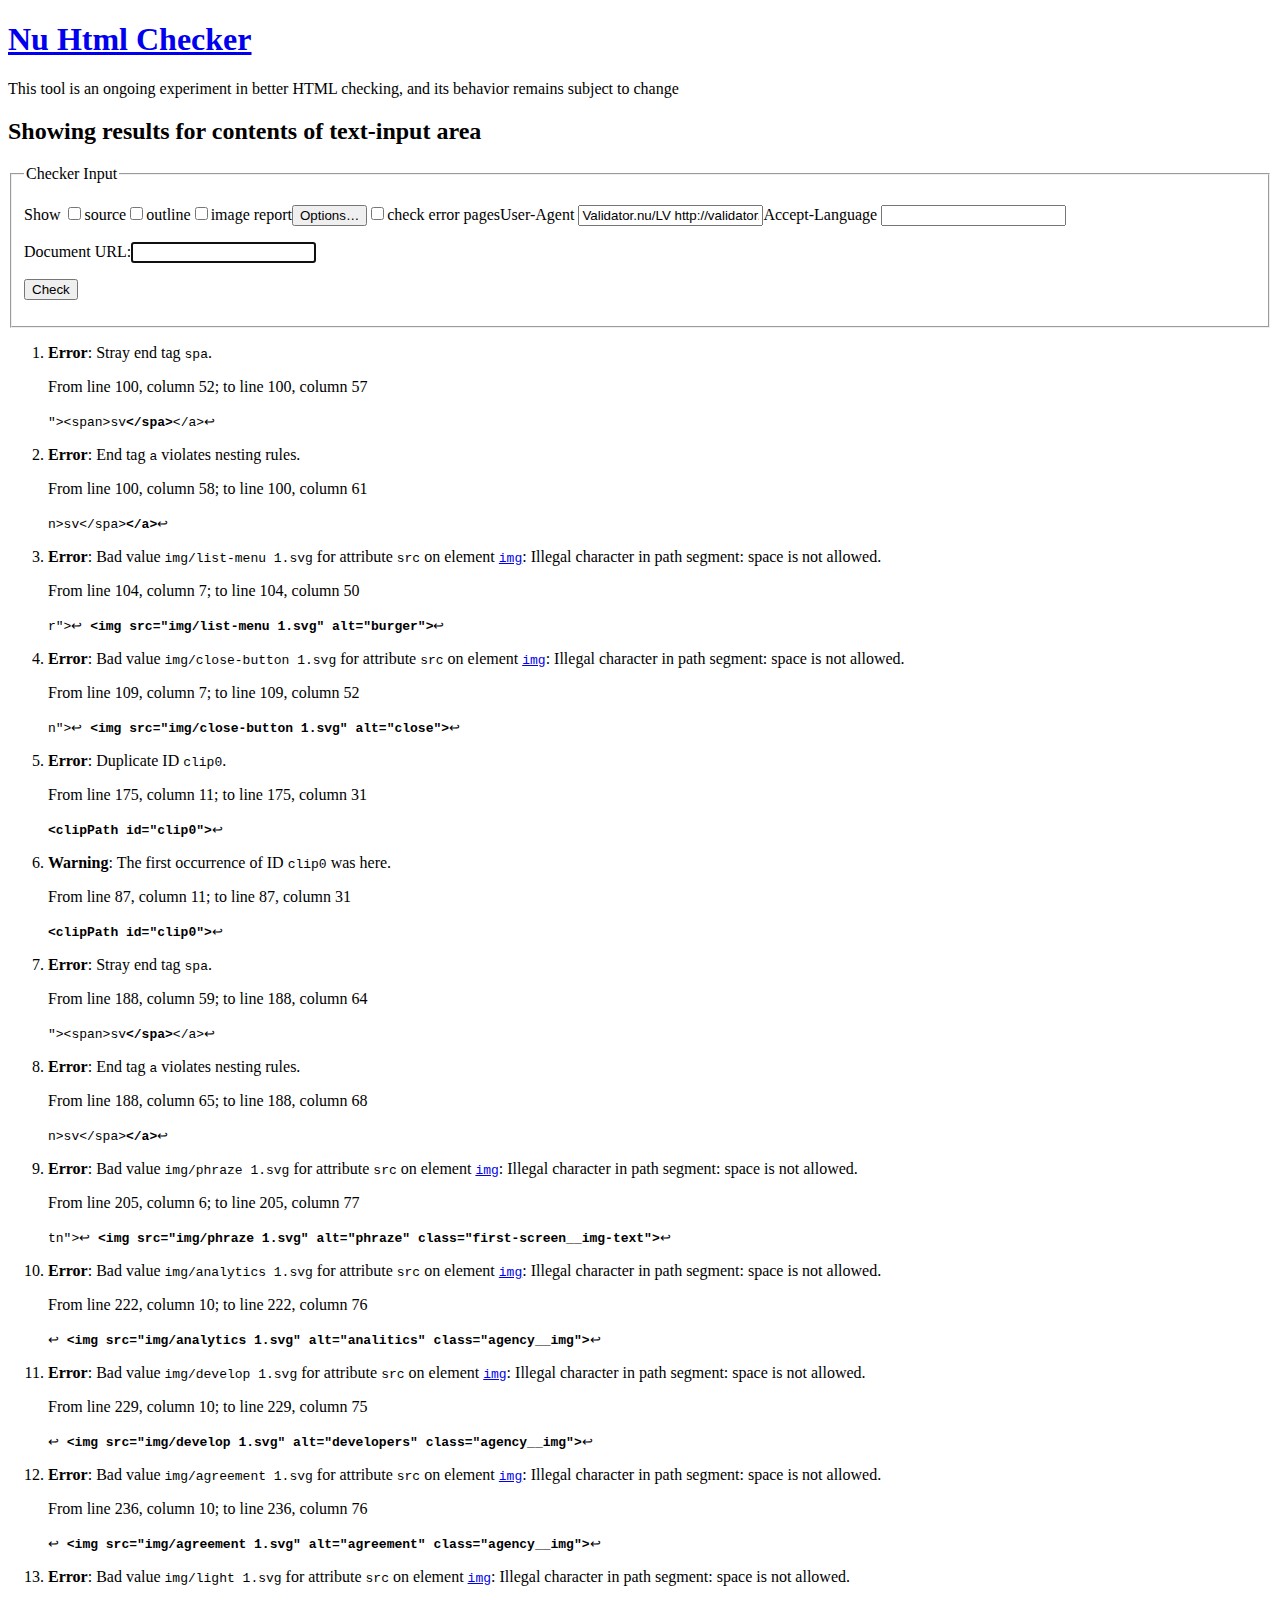
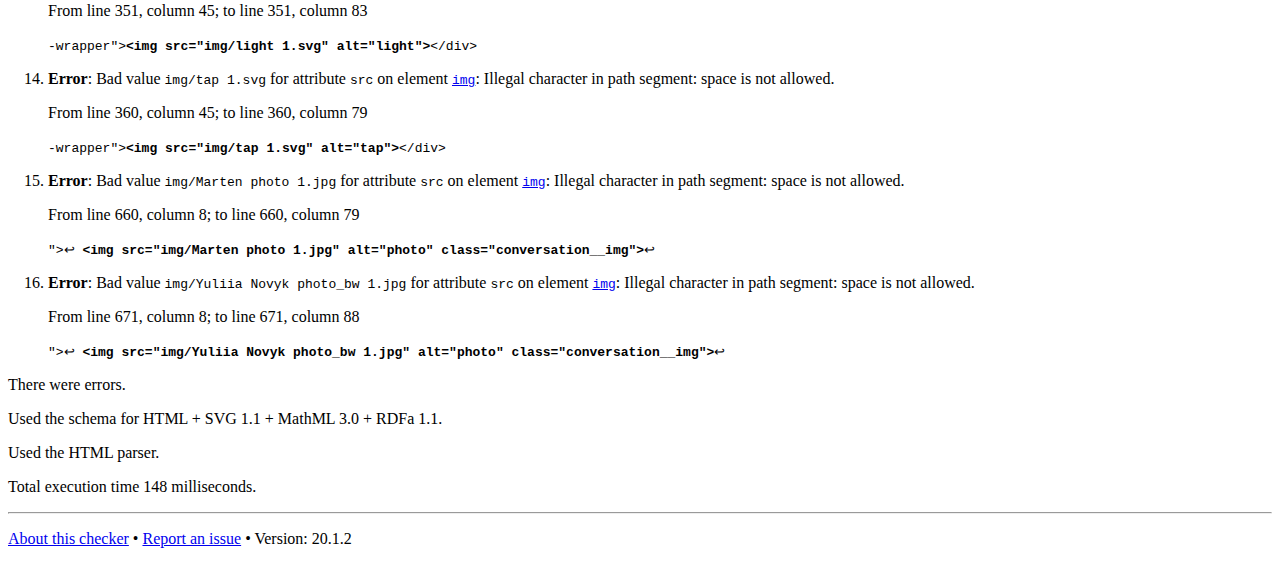
==== commit 3e0cfbf3: "styles fix" ====
--- a/w3c.html
+++ b/w3c.html
@@ -1,2 +1,2 @@
 <!DOCTYPE html>
-<html lang="en"><head><link href="icon.png" rel="icon"><link href="style.css" rel="stylesheet"><title>Showing results for contents of text-input area - Nu Html Checker</title><meta name="viewport" content="width=device-width, initial-scale=1"></head><body><div id="banner"><h1 id="title"><a href="."><span>Nu Html Checker</span></a></h1></div><p class="disclaimer">This tool is an ongoing experiment in better HTML checking, and its behavior remains subject to change</p><h2 id="top">Showing results for contents of text-input area</h2><form method="get"><fieldset><legend>Checker Input</legend><p class="checkboxes">Show <span class="checkboxgroup"><label title="Display the markup source of the input document." for="showsource"><input type="checkbox" name="showsource" id="showsource" value="yes">source</label><label title="Display an outline of the input document." for="showoutline"><input type="checkbox" name="showoutline" id="showoutline" value="yes">outline</label><label title="Display a report about the textual alternatives for images." for="showimagereport"><input type="checkbox" name="showimagereport" id="showimagereport" value="yes">image report</label></span><input id="show_options" type="button" value="Options…"><span class="extraoptions hidden"><span class="checkboxgroup"><label title="Check the content of all responses, including (non-200) error responses"><input type="checkbox" name="checkerrorpages" id="checkerrorpages" value="yes">check error pages</label></span><label id="user-agent-label" title="Specify the user-agent string to send in the document request">User-Agent <input name="useragent" list="useragents" value="Validator.nu/LV http://validator.w3.org/services"></label><datalist id="useragents"></datalist><label id="accept-language-label" title="Specify the accept-language header to send in the document request">Accept-Language <input id="acceptlanguage" name="acceptlanguage"></label></span></p><div id="inputregion"><label id="inputlabel" for="doc">Document URL:</label><input type="url" name="doc" id="doc" pattern="(?:(?:https?://.+)|(?:data:.+))?" title="Absolute URL (http, https or data only) of the document to be checked." tabindex="0" autofocus="autofocus"></div><p><input value="Check" type="submit" id="submit"></p></fieldset></form><script src="script.js"></script><script src="data:text/javascript,var%20_paq%3Dwindow._paq%7C%7C%5B%5D%3B_paq.push%28%5B%22trackPageView%22%5D%29%2C_paq.push%28%5B%22enableLinkTracking%22%5D%29%2Cfunction%28%29%7Bvar%20e%3D%22https%3A%2F%2Fwww.w3.org%2Fanalytics%2Fpiwik%2F%22%3B_paq.push%28%5B%22setTrackerUrl%22%2Ce%2B%22matomo.php%22%5D%29%2C_paq.push%28%5B%22setSiteId%22%2C%22444%22%5D%29%3Bvar%20a%3Ddocument%2Ct%3Da.createElement%28%22script%22%29%2Cp%3Da.getElementsByTagName%28%22script%22%29%5B0%5D%3Bt.type%3D%22text%2Fjavascript%22%2Ct.async%3D%210%2Ct.defer%3D%210%2Ct.src%3De%2B%22matomo.js%22%2Cp.parentNode.insertBefore%28t%2Cp%29%7D%28%29%3B"></script><div id="results"><ol><li class="error"><p><strong>Error</strong>: <span>Stray end tag <code>spa</code>.</span></p><p class="location">From line <span class="first-line">100</span>, column <span class="first-col">52</span>; to line <span class="last-line">100</span>, column <span class="last-col">57</span></p><p class="extract"><code>"&gt;&lt;span&gt;sv<b>&lt;/spa&gt;</b>&lt;/a&gt;<span class="lf" title="Line break">↩</span>	</code></p></li><li class="error"><p><strong>Error</strong>: <span>End tag <code>a</code> violates nesting rules.</span></p><p class="location">From line <span class="first-line">100</span>, column <span class="first-col">58</span>; to line <span class="last-line">100</span>, column <span class="last-col">61</span></p><p class="extract"><code>n&gt;sv&lt;/spa&gt;<b>&lt;/a&gt;</b><span class="lf" title="Line break">↩</span>					</code></p></li><li class="error"><p><strong>Error</strong>: <span>Bad value <code>img/list-menu 1.svg</code> for attribute <code>src</code> on element <a href="https://html.spec.whatwg.org/multipage/#the-img-element"><code>img</code></a>: Illegal character in path segment: space is not allowed.</span></p><p class="location">From line <span class="first-line">104</span>, column <span class="first-col">7</span>; to line <span class="last-line">104</span>, column <span class="last-col">50</span></p><p class="extract"><code>r"&gt;<span class="lf" title="Line break">↩</span>						<b>&lt;img src="img/list-menu 1.svg" alt="burger"&gt;</b><span class="lf" title="Line break">↩</span>					</code></p></li><li class="error"><p><strong>Error</strong>: <span>Bad value <code>img/close-button 1.svg</code> for attribute <code>src</code> on element <a href="https://html.spec.whatwg.org/multipage/#the-img-element"><code>img</code></a>: Illegal character in path segment: space is not allowed.</span></p><p class="location">From line <span class="first-line">109</span>, column <span class="first-col">7</span>; to line <span class="last-line">109</span>, column <span class="last-col">52</span></p><p class="extract"><code>n"&gt;<span class="lf" title="Line break">↩</span>						<b>&lt;img src="img/close-button 1.svg" alt="close"&gt;</b><span class="lf" title="Line break">↩</span>					</code></p></li><li class="error"><p><strong>Error</strong>: <span>Duplicate ID <code>clip0</code>.</span></p><p class="location">From line <span class="first-line">175</span>, column <span class="first-col">11</span>; to line <span class="last-line">175</span>, column <span class="last-col">31</span></p><p class="extract"><code>										<b>&lt;clipPath id="clip0"&gt;</b><span class="lf" title="Line break">↩</span>					</code></p></li><li class="info warning"><p><strong>Warning</strong>: <span>The first occurrence of ID <code>clip0</code> was here.</span></p><p class="location">From line <span class="first-line">87</span>, column <span class="first-col">11</span>; to line <span class="last-line">87</span>, column <span class="last-col">31</span></p><p class="extract"><code>										<b>&lt;clipPath id="clip0"&gt;</b><span class="lf" title="Line break">↩</span>					</code></p></li><li class="error"><p><strong>Error</strong>: <span>Stray end tag <code>spa</code>.</span></p><p class="location">From line <span class="first-line">188</span>, column <span class="first-col">59</span>; to line <span class="last-line">188</span>, column <span class="last-col">64</span></p><p class="extract"><code>"&gt;&lt;span&gt;sv<b>&lt;/spa&gt;</b>&lt;/a&gt;<span class="lf" title="Line break">↩</span>	</code></p></li><li class="error"><p><strong>Error</strong>: <span>End tag <code>a</code> violates nesting rules.</span></p><p class="location">From line <span class="first-line">188</span>, column <span class="first-col">65</span>; to line <span class="last-line">188</span>, column <span class="last-col">68</span></p><p class="extract"><code>n&gt;sv&lt;/spa&gt;<b>&lt;/a&gt;</b><span class="lf" title="Line break">↩</span>					</code></p></li><li class="error"><p><strong>Error</strong>: <span>Bad value <code>img/phraze 1.svg</code> for attribute <code>src</code> on element <a href="https://html.spec.whatwg.org/multipage/#the-img-element"><code>img</code></a>: Illegal character in path segment: space is not allowed.</span></p><p class="location">From line <span class="first-line">205</span>, column <span class="first-col">6</span>; to line <span class="last-line">205</span>, column <span class="last-col">77</span></p><p class="extract"><code>tn"&gt;<span class="lf" title="Line break">↩</span>					<b>&lt;img src="img/phraze 1.svg" alt="phraze" class="first-screen__img-text"&gt;</b><span class="lf" title="Line break">↩</span>					</code></p></li><li class="error"><p><strong>Error</strong>: <span>Bad value <code>img/analytics 1.svg</code> for attribute <code>src</code> on element <a href="https://html.spec.whatwg.org/multipage/#the-img-element"><code>img</code></a>: Illegal character in path segment: space is not allowed.</span></p><p class="location">From line <span class="first-line">222</span>, column <span class="first-col">10</span>; to line <span class="last-line">222</span>, column <span class="last-col">76</span></p><p class="extract"><code><span class="lf" title="Line break">↩</span>									<b>&lt;img src="img/analytics 1.svg" alt="analitics" class="agency__img"&gt;</b><span class="lf" title="Line break">↩</span>					</code></p></li><li class="error"><p><strong>Error</strong>: <span>Bad value <code>img/develop 1.svg</code> for attribute <code>src</code> on element <a href="https://html.spec.whatwg.org/multipage/#the-img-element"><code>img</code></a>: Illegal character in path segment: space is not allowed.</span></p><p class="location">From line <span class="first-line">229</span>, column <span class="first-col">10</span>; to line <span class="last-line">229</span>, column <span class="last-col">75</span></p><p class="extract"><code><span class="lf" title="Line break">↩</span>									<b>&lt;img src="img/develop 1.svg" alt="developers" class="agency__img"&gt;</b><span class="lf" title="Line break">↩</span>					</code></p></li><li class="error"><p><strong>Error</strong>: <span>Bad value <code>img/agreement 1.svg</code> for attribute <code>src</code> on element <a href="https://html.spec.whatwg.org/multipage/#the-img-element"><code>img</code></a>: Illegal character in path segment: space is not allowed.</span></p><p class="location">From line <span class="first-line">236</span>, column <span class="first-col">10</span>; to line <span class="last-line">236</span>, column <span class="last-col">76</span></p><p class="extract"><code><span class="lf" title="Line break">↩</span>									<b>&lt;img src="img/agreement 1.svg" alt="agreement" class="agency__img"&gt;</b><span class="lf" title="Line break">↩</span>					</code></p></li><li class="error"><p><strong>Error</strong>: <span>Bad value <code>img/light 1.svg</code> for attribute <code>src</code> on element <a href="https://html.spec.whatwg.org/multipage/#the-img-element"><code>img</code></a>: Illegal character in path segment: space is not allowed.</span></p><p class="location">From line <span class="first-line">351</span>, column <span class="first-col">45</span>; to line <span class="last-line">351</span>, column <span class="last-col">83</span></p><p class="extract"><code>-wrapper"&gt;<b>&lt;img src="img/light 1.svg" alt="light"&gt;</b>&lt;/div&gt;</code></p></li><li class="error"><p><strong>Error</strong>: <span>Bad value <code>img/tap 1.svg</code> for attribute <code>src</code> on element <a href="https://html.spec.whatwg.org/multipage/#the-img-element"><code>img</code></a>: Illegal character in path segment: space is not allowed.</span></p><p class="location">From line <span class="first-line">360</span>, column <span class="first-col">45</span>; to line <span class="last-line">360</span>, column <span class="last-col">79</span></p><p class="extract"><code>-wrapper"&gt;<b>&lt;img src="img/tap 1.svg" alt="tap"&gt;</b>&lt;/div&gt;</code></p></li><li class="error"><p><strong>Error</strong>: <span>Bad value <code>img/Marten photo 1.jpg</code> for attribute <code>src</code> on element <a href="https://html.spec.whatwg.org/multipage/#the-img-element"><code>img</code></a>: Illegal character in path segment: space is not allowed.</span></p><p class="location">From line <span class="first-line">655</span>, column <span class="first-col">8</span>; to line <span class="last-line">655</span>, column <span class="last-col">79</span></p><p class="extract"><code>"&gt;<span class="lf" title="Line break">↩</span>							<b>&lt;img src="img/Marten photo 1.jpg" alt="photo" class="conversation__img"&gt;</b><span class="lf" title="Line break">↩</span>					</code></p></li><li class="error"><p><strong>Error</strong>: <span>Bad value <code>img/Yuliia Novyk photo_bw 1.jpg</code> for attribute <code>src</code> on element <a href="https://html.spec.whatwg.org/multipage/#the-img-element"><code>img</code></a>: Illegal character in path segment: space is not allowed.</span></p><p class="location">From line <span class="first-line">666</span>, column <span class="first-col">8</span>; to line <span class="last-line">666</span>, column <span class="last-col">88</span></p><p class="extract"><code>"&gt;<span class="lf" title="Line break">↩</span>							<b>&lt;img src="img/Yuliia Novyk photo_bw 1.jpg" alt="photo" class="conversation__img"&gt;</b><span class="lf" title="Line break">↩</span>					</code></p></li></ol><p class="failure">There were errors.</p><div class="details"><p class="msgschema">Used the schema for HTML + SVG 1.1 + MathML 3.0 + RDFa 1.1.</p><p class="msgmediatype">Used the HTML parser.</div><p class="stats">Total execution time 148 milliseconds.</p></div><hr><div id="about"><p><a href="about.html">About this checker</a> • <a href="about.html#issues">Report an issue</a> • <span class="version">Version: 20.1.2</span></p></div></body></html>+<html lang="en"><head><link href="icon.png" rel="icon"><link href="style.css" rel="stylesheet"><title>Showing results for contents of text-input area - Nu Html Checker</title><meta name="viewport" content="width=device-width, initial-scale=1"></head><body><div id="banner"><h1 id="title"><a href="."><span>Nu Html Checker</span></a></h1></div><p class="disclaimer">This tool is an ongoing experiment in better HTML checking, and its behavior remains subject to change</p><h2 id="top">Showing results for contents of text-input area</h2><form method="get"><fieldset><legend>Checker Input</legend><p class="checkboxes">Show <span class="checkboxgroup"><label title="Display the markup source of the input document." for="showsource"><input type="checkbox" name="showsource" id="showsource" value="yes">source</label><label title="Display an outline of the input document." for="showoutline"><input type="checkbox" name="showoutline" id="showoutline" value="yes">outline</label><label title="Display a report about the textual alternatives for images." for="showimagereport"><input type="checkbox" name="showimagereport" id="showimagereport" value="yes">image report</label></span><input id="show_options" type="button" value="Options…"><span class="extraoptions hidden"><span class="checkboxgroup"><label title="Check the content of all responses, including (non-200) error responses"><input type="checkbox" name="checkerrorpages" id="checkerrorpages" value="yes">check error pages</label></span><label id="user-agent-label" title="Specify the user-agent string to send in the document request">User-Agent <input name="useragent" list="useragents" value="Validator.nu/LV http://validator.w3.org/services"></label><datalist id="useragents"></datalist><label id="accept-language-label" title="Specify the accept-language header to send in the document request">Accept-Language <input id="acceptlanguage" name="acceptlanguage"></label></span></p><div id="inputregion"><label id="inputlabel" for="doc">Document URL:</label><input type="url" name="doc" id="doc" pattern="(?:(?:https?://.+)|(?:data:.+))?" title="Absolute URL (http, https or data only) of the document to be checked." tabindex="0" autofocus="autofocus"></div><p><input value="Check" type="submit" id="submit"></p></fieldset></form><script src="script.js"></script><script src="data:text/javascript,var%20_paq%3Dwindow._paq%7C%7C%5B%5D%3B_paq.push%28%5B%22trackPageView%22%5D%29%2C_paq.push%28%5B%22enableLinkTracking%22%5D%29%2Cfunction%28%29%7Bvar%20e%3D%22https%3A%2F%2Fwww.w3.org%2Fanalytics%2Fpiwik%2F%22%3B_paq.push%28%5B%22setTrackerUrl%22%2Ce%2B%22matomo.php%22%5D%29%2C_paq.push%28%5B%22setSiteId%22%2C%22444%22%5D%29%3Bvar%20a%3Ddocument%2Ct%3Da.createElement%28%22script%22%29%2Cp%3Da.getElementsByTagName%28%22script%22%29%5B0%5D%3Bt.type%3D%22text%2Fjavascript%22%2Ct.async%3D%210%2Ct.defer%3D%210%2Ct.src%3De%2B%22matomo.js%22%2Cp.parentNode.insertBefore%28t%2Cp%29%7D%28%29%3B"></script><div id="results"><ol><li class="error"><p><strong>Error</strong>: <span>Stray end tag <code>spa</code>.</span></p><p class="location">From line <span class="first-line">100</span>, column <span class="first-col">52</span>; to line <span class="last-line">100</span>, column <span class="last-col">57</span></p><p class="extract"><code>"&gt;&lt;span&gt;sv<b>&lt;/spa&gt;</b>&lt;/a&gt;<span class="lf" title="Line break">↩</span>	</code></p></li><li class="error"><p><strong>Error</strong>: <span>End tag <code>a</code> violates nesting rules.</span></p><p class="location">From line <span class="first-line">100</span>, column <span class="first-col">58</span>; to line <span class="last-line">100</span>, column <span class="last-col">61</span></p><p class="extract"><code>n&gt;sv&lt;/spa&gt;<b>&lt;/a&gt;</b><span class="lf" title="Line break">↩</span>					</code></p></li><li class="error"><p><strong>Error</strong>: <span>Bad value <code>img/list-menu 1.svg</code> for attribute <code>src</code> on element <a href="https://html.spec.whatwg.org/multipage/#the-img-element"><code>img</code></a>: Illegal character in path segment: space is not allowed.</span></p><p class="location">From line <span class="first-line">104</span>, column <span class="first-col">7</span>; to line <span class="last-line">104</span>, column <span class="last-col">50</span></p><p class="extract"><code>r"&gt;<span class="lf" title="Line break">↩</span>						<b>&lt;img src="img/list-menu 1.svg" alt="burger"&gt;</b><span class="lf" title="Line break">↩</span>					</code></p></li><li class="error"><p><strong>Error</strong>: <span>Bad value <code>img/close-button 1.svg</code> for attribute <code>src</code> on element <a href="https://html.spec.whatwg.org/multipage/#the-img-element"><code>img</code></a>: Illegal character in path segment: space is not allowed.</span></p><p class="location">From line <span class="first-line">109</span>, column <span class="first-col">7</span>; to line <span class="last-line">109</span>, column <span class="last-col">52</span></p><p class="extract"><code>n"&gt;<span class="lf" title="Line break">↩</span>						<b>&lt;img src="img/close-button 1.svg" alt="close"&gt;</b><span class="lf" title="Line break">↩</span>					</code></p></li><li class="error"><p><strong>Error</strong>: <span>Duplicate ID <code>clip0</code>.</span></p><p class="location">From line <span class="first-line">175</span>, column <span class="first-col">11</span>; to line <span class="last-line">175</span>, column <span class="last-col">31</span></p><p class="extract"><code>										<b>&lt;clipPath id="clip0"&gt;</b><span class="lf" title="Line break">↩</span>					</code></p></li><li class="info warning"><p><strong>Warning</strong>: <span>The first occurrence of ID <code>clip0</code> was here.</span></p><p class="location">From line <span class="first-line">87</span>, column <span class="first-col">11</span>; to line <span class="last-line">87</span>, column <span class="last-col">31</span></p><p class="extract"><code>										<b>&lt;clipPath id="clip0"&gt;</b><span class="lf" title="Line break">↩</span>					</code></p></li><li class="error"><p><strong>Error</strong>: <span>Stray end tag <code>spa</code>.</span></p><p class="location">From line <span class="first-line">188</span>, column <span class="first-col">59</span>; to line <span class="last-line">188</span>, column <span class="last-col">64</span></p><p class="extract"><code>"&gt;&lt;span&gt;sv<b>&lt;/spa&gt;</b>&lt;/a&gt;<span class="lf" title="Line break">↩</span>	</code></p></li><li class="error"><p><strong>Error</strong>: <span>End tag <code>a</code> violates nesting rules.</span></p><p class="location">From line <span class="first-line">188</span>, column <span class="first-col">65</span>; to line <span class="last-line">188</span>, column <span class="last-col">68</span></p><p class="extract"><code>n&gt;sv&lt;/spa&gt;<b>&lt;/a&gt;</b><span class="lf" title="Line break">↩</span>					</code></p></li><li class="error"><p><strong>Error</strong>: <span>Bad value <code>img/phraze 1.svg</code> for attribute <code>src</code> on element <a href="https://html.spec.whatwg.org/multipage/#the-img-element"><code>img</code></a>: Illegal character in path segment: space is not allowed.</span></p><p class="location">From line <span class="first-line">205</span>, column <span class="first-col">6</span>; to line <span class="last-line">205</span>, column <span class="last-col">77</span></p><p class="extract"><code>tn"&gt;<span class="lf" title="Line break">↩</span>					<b>&lt;img src="img/phraze 1.svg" alt="phraze" class="first-screen__img-text"&gt;</b><span class="lf" title="Line break">↩</span>					</code></p></li><li class="error"><p><strong>Error</strong>: <span>Bad value <code>img/analytics 1.svg</code> for attribute <code>src</code> on element <a href="https://html.spec.whatwg.org/multipage/#the-img-element"><code>img</code></a>: Illegal character in path segment: space is not allowed.</span></p><p class="location">From line <span class="first-line">222</span>, column <span class="first-col">10</span>; to line <span class="last-line">222</span>, column <span class="last-col">76</span></p><p class="extract"><code><span class="lf" title="Line break">↩</span>									<b>&lt;img src="img/analytics 1.svg" alt="analitics" class="agency__img"&gt;</b><span class="lf" title="Line break">↩</span>					</code></p></li><li class="error"><p><strong>Error</strong>: <span>Bad value <code>img/develop 1.svg</code> for attribute <code>src</code> on element <a href="https://html.spec.whatwg.org/multipage/#the-img-element"><code>img</code></a>: Illegal character in path segment: space is not allowed.</span></p><p class="location">From line <span class="first-line">229</span>, column <span class="first-col">10</span>; to line <span class="last-line">229</span>, column <span class="last-col">75</span></p><p class="extract"><code><span class="lf" title="Line break">↩</span>									<b>&lt;img src="img/develop 1.svg" alt="developers" class="agency__img"&gt;</b><span class="lf" title="Line break">↩</span>					</code></p></li><li class="error"><p><strong>Error</strong>: <span>Bad value <code>img/agreement 1.svg</code> for attribute <code>src</code> on element <a href="https://html.spec.whatwg.org/multipage/#the-img-element"><code>img</code></a>: Illegal character in path segment: space is not allowed.</span></p><p class="location">From line <span class="first-line">236</span>, column <span class="first-col">10</span>; to line <span class="last-line">236</span>, column <span class="last-col">76</span></p><p class="extract"><code><span class="lf" title="Line break">↩</span>									<b>&lt;img src="img/agreement 1.svg" alt="agreement" class="agency__img"&gt;</b><span class="lf" title="Line break">↩</span>					</code></p></li><li class="error"><p><strong>Error</strong>: <span>Bad value <code>img/light 1.svg</code> for attribute <code>src</code> on element <a href="https://html.spec.whatwg.org/multipage/#the-img-element"><code>img</code></a>: Illegal character in path segment: space is not allowed.</span></p><p class="location">From line <span class="first-line">351</span>, column <span class="first-col">45</span>; to line <span class="last-line">351</span>, column <span class="last-col">83</span></p><p class="extract"><code>-wrapper"&gt;<b>&lt;img src="img/light 1.svg" alt="light"&gt;</b>&lt;/div&gt;</code></p></li><li class="error"><p><strong>Error</strong>: <span>Bad value <code>img/tap 1.svg</code> for attribute <code>src</code> on element <a href="https://html.spec.whatwg.org/multipage/#the-img-element"><code>img</code></a>: Illegal character in path segment: space is not allowed.</span></p><p class="location">From line <span class="first-line">360</span>, column <span class="first-col">45</span>; to line <span class="last-line">360</span>, column <span class="last-col">79</span></p><p class="extract"><code>-wrapper"&gt;<b>&lt;img src="img/tap 1.svg" alt="tap"&gt;</b>&lt;/div&gt;</code></p></li><li class="error"><p><strong>Error</strong>: <span>Bad value <code>img/Marten photo 1.jpg</code> for attribute <code>src</code> on element <a href="https://html.spec.whatwg.org/multipage/#the-img-element"><code>img</code></a>: Illegal character in path segment: space is not allowed.</span></p><p class="location">From line <span class="first-line">660</span>, column <span class="first-col">8</span>; to line <span class="last-line">660</span>, column <span class="last-col">79</span></p><p class="extract"><code>"&gt;<span class="lf" title="Line break">↩</span>							<b>&lt;img src="img/Marten photo 1.jpg" alt="photo" class="conversation__img"&gt;</b><span class="lf" title="Line break">↩</span>					</code></p></li><li class="error"><p><strong>Error</strong>: <span>Bad value <code>img/Yuliia Novyk photo_bw 1.jpg</code> for attribute <code>src</code> on element <a href="https://html.spec.whatwg.org/multipage/#the-img-element"><code>img</code></a>: Illegal character in path segment: space is not allowed.</span></p><p class="location">From line <span class="first-line">671</span>, column <span class="first-col">8</span>; to line <span class="last-line">671</span>, column <span class="last-col">88</span></p><p class="extract"><code>"&gt;<span class="lf" title="Line break">↩</span>							<b>&lt;img src="img/Yuliia Novyk photo_bw 1.jpg" alt="photo" class="conversation__img"&gt;</b><span class="lf" title="Line break">↩</span>					</code></p></li></ol><p class="failure">There were errors.</p><div class="details"><p class="msgschema">Used the schema for HTML + SVG 1.1 + MathML 3.0 + RDFa 1.1.</p><p class="msgmediatype">Used the HTML parser.</div><p class="stats">Total execution time 148 milliseconds.</p></div><hr><div id="about"><p><a href="about.html">About this checker</a> • <a href="about.html#issues">Report an issue</a> • <span class="version">Version: 20.1.2</span></p></div></body></html>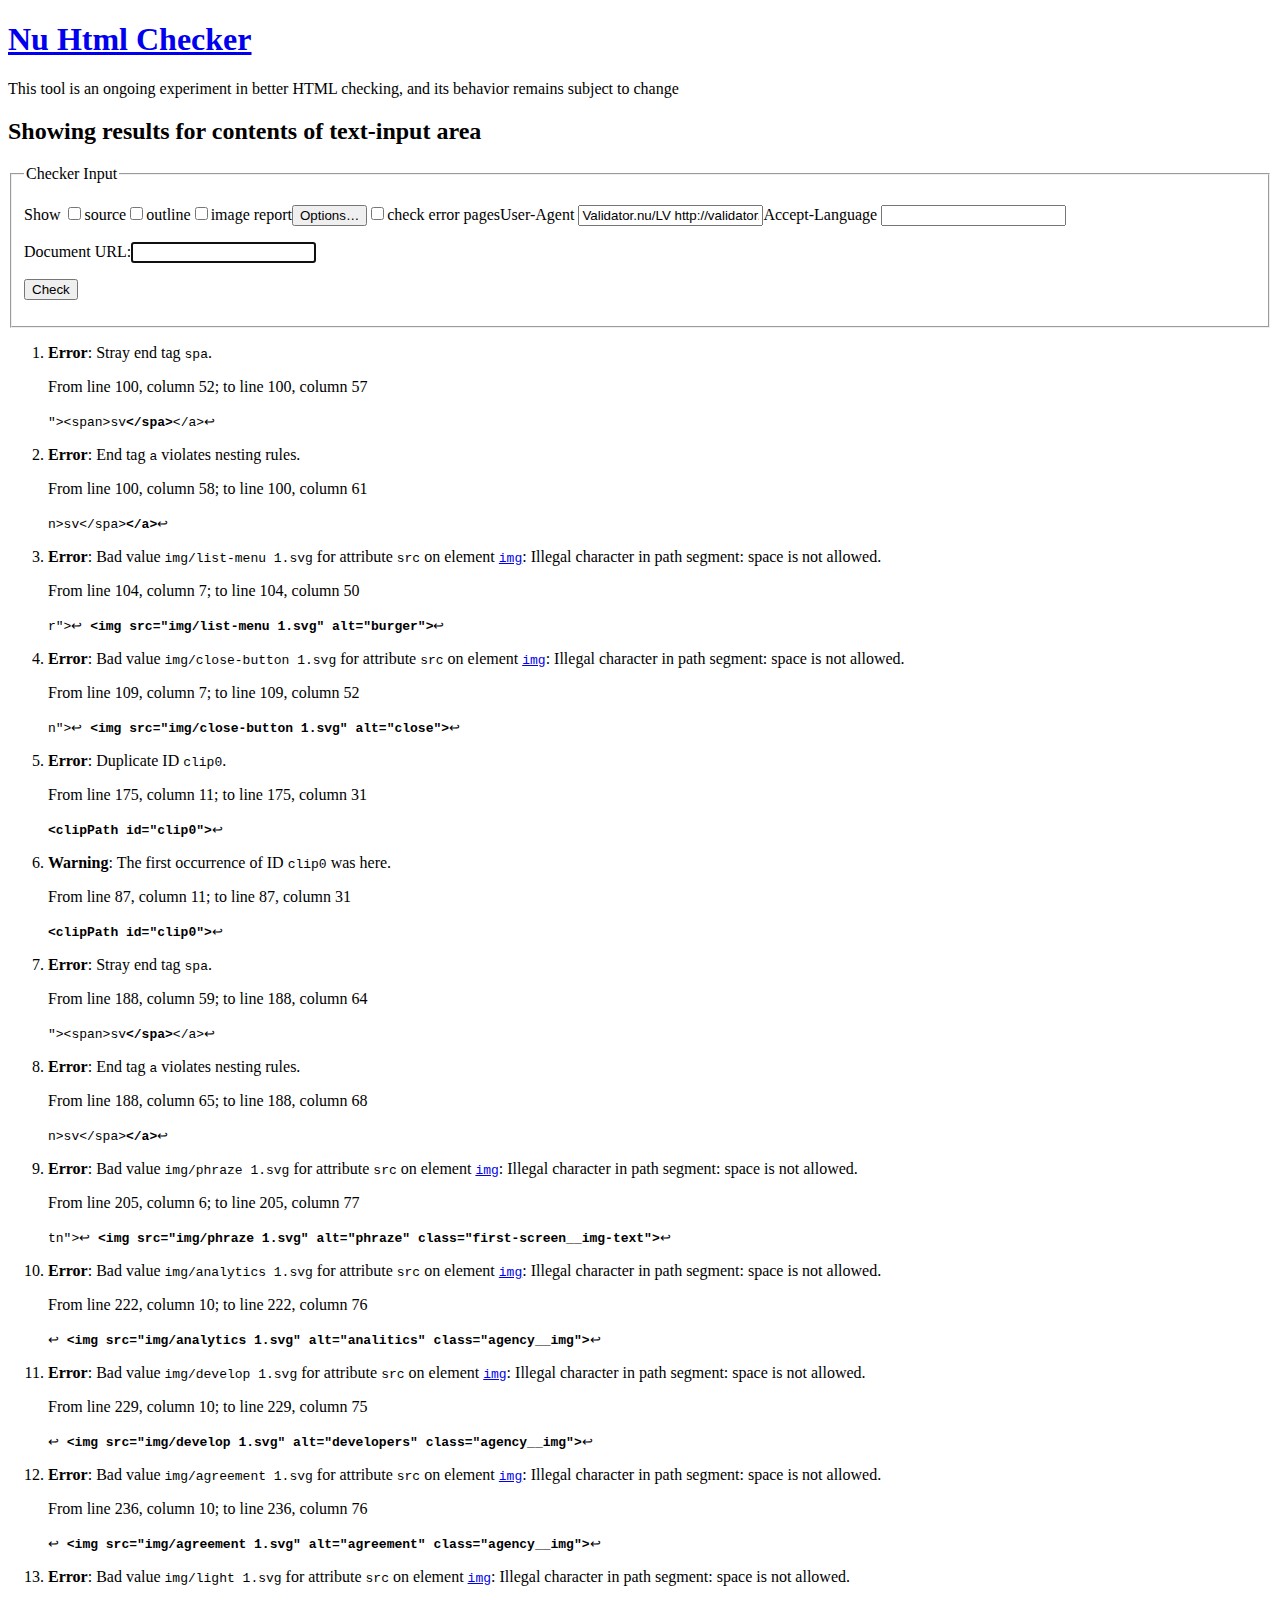
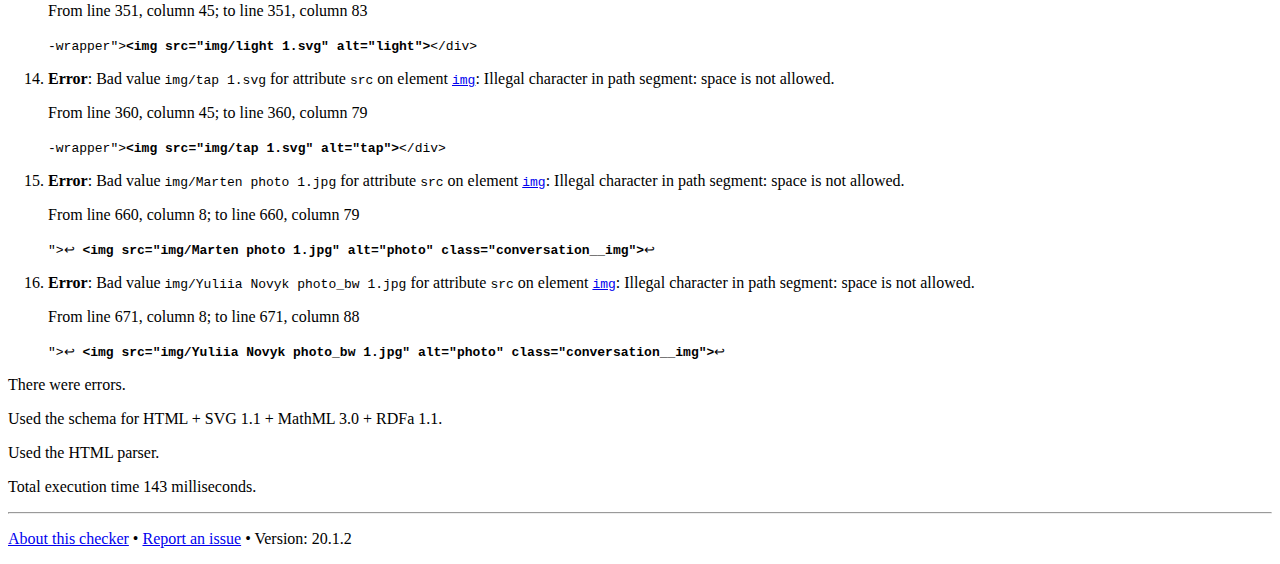
==== commit d6df29ab: "bg reworked" ====
--- a/w3c.html
+++ b/w3c.html
@@ -1,2 +1,2 @@
 <!DOCTYPE html>
-<html lang="en"><head><link href="icon.png" rel="icon"><link href="style.css" rel="stylesheet"><title>Showing results for contents of text-input area - Nu Html Checker</title><meta name="viewport" content="width=device-width, initial-scale=1"></head><body><div id="banner"><h1 id="title"><a href="."><span>Nu Html Checker</span></a></h1></div><p class="disclaimer">This tool is an ongoing experiment in better HTML checking, and its behavior remains subject to change</p><h2 id="top">Showing results for contents of text-input area</h2><form method="get"><fieldset><legend>Checker Input</legend><p class="checkboxes">Show <span class="checkboxgroup"><label title="Display the markup source of the input document." for="showsource"><input type="checkbox" name="showsource" id="showsource" value="yes">source</label><label title="Display an outline of the input document." for="showoutline"><input type="checkbox" name="showoutline" id="showoutline" value="yes">outline</label><label title="Display a report about the textual alternatives for images." for="showimagereport"><input type="checkbox" name="showimagereport" id="showimagereport" value="yes">image report</label></span><input id="show_options" type="button" value="Options…"><span class="extraoptions hidden"><span class="checkboxgroup"><label title="Check the content of all responses, including (non-200) error responses"><input type="checkbox" name="checkerrorpages" id="checkerrorpages" value="yes">check error pages</label></span><label id="user-agent-label" title="Specify the user-agent string to send in the document request">User-Agent <input name="useragent" list="useragents" value="Validator.nu/LV http://validator.w3.org/services"></label><datalist id="useragents"></datalist><label id="accept-language-label" title="Specify the accept-language header to send in the document request">Accept-Language <input id="acceptlanguage" name="acceptlanguage"></label></span></p><div id="inputregion"><label id="inputlabel" for="doc">Document URL:</label><input type="url" name="doc" id="doc" pattern="(?:(?:https?://.+)|(?:data:.+))?" title="Absolute URL (http, https or data only) of the document to be checked." tabindex="0" autofocus="autofocus"></div><p><input value="Check" type="submit" id="submit"></p></fieldset></form><script src="script.js"></script><script src="data:text/javascript,var%20_paq%3Dwindow._paq%7C%7C%5B%5D%3B_paq.push%28%5B%22trackPageView%22%5D%29%2C_paq.push%28%5B%22enableLinkTracking%22%5D%29%2Cfunction%28%29%7Bvar%20e%3D%22https%3A%2F%2Fwww.w3.org%2Fanalytics%2Fpiwik%2F%22%3B_paq.push%28%5B%22setTrackerUrl%22%2Ce%2B%22matomo.php%22%5D%29%2C_paq.push%28%5B%22setSiteId%22%2C%22444%22%5D%29%3Bvar%20a%3Ddocument%2Ct%3Da.createElement%28%22script%22%29%2Cp%3Da.getElementsByTagName%28%22script%22%29%5B0%5D%3Bt.type%3D%22text%2Fjavascript%22%2Ct.async%3D%210%2Ct.defer%3D%210%2Ct.src%3De%2B%22matomo.js%22%2Cp.parentNode.insertBefore%28t%2Cp%29%7D%28%29%3B"></script><div id="results"><ol><li class="error"><p><strong>Error</strong>: <span>Stray end tag <code>spa</code>.</span></p><p class="location">From line <span class="first-line">100</span>, column <span class="first-col">52</span>; to line <span class="last-line">100</span>, column <span class="last-col">57</span></p><p class="extract"><code>"&gt;&lt;span&gt;sv<b>&lt;/spa&gt;</b>&lt;/a&gt;<span class="lf" title="Line break">↩</span>	</code></p></li><li class="error"><p><strong>Error</strong>: <span>End tag <code>a</code> violates nesting rules.</span></p><p class="location">From line <span class="first-line">100</span>, column <span class="first-col">58</span>; to line <span class="last-line">100</span>, column <span class="last-col">61</span></p><p class="extract"><code>n&gt;sv&lt;/spa&gt;<b>&lt;/a&gt;</b><span class="lf" title="Line break">↩</span>					</code></p></li><li class="error"><p><strong>Error</strong>: <span>Bad value <code>img/list-menu 1.svg</code> for attribute <code>src</code> on element <a href="https://html.spec.whatwg.org/multipage/#the-img-element"><code>img</code></a>: Illegal character in path segment: space is not allowed.</span></p><p class="location">From line <span class="first-line">104</span>, column <span class="first-col">7</span>; to line <span class="last-line">104</span>, column <span class="last-col">50</span></p><p class="extract"><code>r"&gt;<span class="lf" title="Line break">↩</span>						<b>&lt;img src="img/list-menu 1.svg" alt="burger"&gt;</b><span class="lf" title="Line break">↩</span>					</code></p></li><li class="error"><p><strong>Error</strong>: <span>Bad value <code>img/close-button 1.svg</code> for attribute <code>src</code> on element <a href="https://html.spec.whatwg.org/multipage/#the-img-element"><code>img</code></a>: Illegal character in path segment: space is not allowed.</span></p><p class="location">From line <span class="first-line">109</span>, column <span class="first-col">7</span>; to line <span class="last-line">109</span>, column <span class="last-col">52</span></p><p class="extract"><code>n"&gt;<span class="lf" title="Line break">↩</span>						<b>&lt;img src="img/close-button 1.svg" alt="close"&gt;</b><span class="lf" title="Line break">↩</span>					</code></p></li><li class="error"><p><strong>Error</strong>: <span>Duplicate ID <code>clip0</code>.</span></p><p class="location">From line <span class="first-line">175</span>, column <span class="first-col">11</span>; to line <span class="last-line">175</span>, column <span class="last-col">31</span></p><p class="extract"><code>										<b>&lt;clipPath id="clip0"&gt;</b><span class="lf" title="Line break">↩</span>					</code></p></li><li class="info warning"><p><strong>Warning</strong>: <span>The first occurrence of ID <code>clip0</code> was here.</span></p><p class="location">From line <span class="first-line">87</span>, column <span class="first-col">11</span>; to line <span class="last-line">87</span>, column <span class="last-col">31</span></p><p class="extract"><code>										<b>&lt;clipPath id="clip0"&gt;</b><span class="lf" title="Line break">↩</span>					</code></p></li><li class="error"><p><strong>Error</strong>: <span>Stray end tag <code>spa</code>.</span></p><p class="location">From line <span class="first-line">188</span>, column <span class="first-col">59</span>; to line <span class="last-line">188</span>, column <span class="last-col">64</span></p><p class="extract"><code>"&gt;&lt;span&gt;sv<b>&lt;/spa&gt;</b>&lt;/a&gt;<span class="lf" title="Line break">↩</span>	</code></p></li><li class="error"><p><strong>Error</strong>: <span>End tag <code>a</code> violates nesting rules.</span></p><p class="location">From line <span class="first-line">188</span>, column <span class="first-col">65</span>; to line <span class="last-line">188</span>, column <span class="last-col">68</span></p><p class="extract"><code>n&gt;sv&lt;/spa&gt;<b>&lt;/a&gt;</b><span class="lf" title="Line break">↩</span>					</code></p></li><li class="error"><p><strong>Error</strong>: <span>Bad value <code>img/phraze 1.svg</code> for attribute <code>src</code> on element <a href="https://html.spec.whatwg.org/multipage/#the-img-element"><code>img</code></a>: Illegal character in path segment: space is not allowed.</span></p><p class="location">From line <span class="first-line">205</span>, column <span class="first-col">6</span>; to line <span class="last-line">205</span>, column <span class="last-col">77</span></p><p class="extract"><code>tn"&gt;<span class="lf" title="Line break">↩</span>					<b>&lt;img src="img/phraze 1.svg" alt="phraze" class="first-screen__img-text"&gt;</b><span class="lf" title="Line break">↩</span>					</code></p></li><li class="error"><p><strong>Error</strong>: <span>Bad value <code>img/analytics 1.svg</code> for attribute <code>src</code> on element <a href="https://html.spec.whatwg.org/multipage/#the-img-element"><code>img</code></a>: Illegal character in path segment: space is not allowed.</span></p><p class="location">From line <span class="first-line">222</span>, column <span class="first-col">10</span>; to line <span class="last-line">222</span>, column <span class="last-col">76</span></p><p class="extract"><code><span class="lf" title="Line break">↩</span>									<b>&lt;img src="img/analytics 1.svg" alt="analitics" class="agency__img"&gt;</b><span class="lf" title="Line break">↩</span>					</code></p></li><li class="error"><p><strong>Error</strong>: <span>Bad value <code>img/develop 1.svg</code> for attribute <code>src</code> on element <a href="https://html.spec.whatwg.org/multipage/#the-img-element"><code>img</code></a>: Illegal character in path segment: space is not allowed.</span></p><p class="location">From line <span class="first-line">229</span>, column <span class="first-col">10</span>; to line <span class="last-line">229</span>, column <span class="last-col">75</span></p><p class="extract"><code><span class="lf" title="Line break">↩</span>									<b>&lt;img src="img/develop 1.svg" alt="developers" class="agency__img"&gt;</b><span class="lf" title="Line break">↩</span>					</code></p></li><li class="error"><p><strong>Error</strong>: <span>Bad value <code>img/agreement 1.svg</code> for attribute <code>src</code> on element <a href="https://html.spec.whatwg.org/multipage/#the-img-element"><code>img</code></a>: Illegal character in path segment: space is not allowed.</span></p><p class="location">From line <span class="first-line">236</span>, column <span class="first-col">10</span>; to line <span class="last-line">236</span>, column <span class="last-col">76</span></p><p class="extract"><code><span class="lf" title="Line break">↩</span>									<b>&lt;img src="img/agreement 1.svg" alt="agreement" class="agency__img"&gt;</b><span class="lf" title="Line break">↩</span>					</code></p></li><li class="error"><p><strong>Error</strong>: <span>Bad value <code>img/light 1.svg</code> for attribute <code>src</code> on element <a href="https://html.spec.whatwg.org/multipage/#the-img-element"><code>img</code></a>: Illegal character in path segment: space is not allowed.</span></p><p class="location">From line <span class="first-line">351</span>, column <span class="first-col">45</span>; to line <span class="last-line">351</span>, column <span class="last-col">83</span></p><p class="extract"><code>-wrapper"&gt;<b>&lt;img src="img/light 1.svg" alt="light"&gt;</b>&lt;/div&gt;</code></p></li><li class="error"><p><strong>Error</strong>: <span>Bad value <code>img/tap 1.svg</code> for attribute <code>src</code> on element <a href="https://html.spec.whatwg.org/multipage/#the-img-element"><code>img</code></a>: Illegal character in path segment: space is not allowed.</span></p><p class="location">From line <span class="first-line">360</span>, column <span class="first-col">45</span>; to line <span class="last-line">360</span>, column <span class="last-col">79</span></p><p class="extract"><code>-wrapper"&gt;<b>&lt;img src="img/tap 1.svg" alt="tap"&gt;</b>&lt;/div&gt;</code></p></li><li class="error"><p><strong>Error</strong>: <span>Bad value <code>img/Marten photo 1.jpg</code> for attribute <code>src</code> on element <a href="https://html.spec.whatwg.org/multipage/#the-img-element"><code>img</code></a>: Illegal character in path segment: space is not allowed.</span></p><p class="location">From line <span class="first-line">660</span>, column <span class="first-col">8</span>; to line <span class="last-line">660</span>, column <span class="last-col">79</span></p><p class="extract"><code>"&gt;<span class="lf" title="Line break">↩</span>							<b>&lt;img src="img/Marten photo 1.jpg" alt="photo" class="conversation__img"&gt;</b><span class="lf" title="Line break">↩</span>					</code></p></li><li class="error"><p><strong>Error</strong>: <span>Bad value <code>img/Yuliia Novyk photo_bw 1.jpg</code> for attribute <code>src</code> on element <a href="https://html.spec.whatwg.org/multipage/#the-img-element"><code>img</code></a>: Illegal character in path segment: space is not allowed.</span></p><p class="location">From line <span class="first-line">671</span>, column <span class="first-col">8</span>; to line <span class="last-line">671</span>, column <span class="last-col">88</span></p><p class="extract"><code>"&gt;<span class="lf" title="Line break">↩</span>							<b>&lt;img src="img/Yuliia Novyk photo_bw 1.jpg" alt="photo" class="conversation__img"&gt;</b><span class="lf" title="Line break">↩</span>					</code></p></li></ol><p class="failure">There were errors.</p><div class="details"><p class="msgschema">Used the schema for HTML + SVG 1.1 + MathML 3.0 + RDFa 1.1.</p><p class="msgmediatype">Used the HTML parser.</div><p class="stats">Total execution time 148 milliseconds.</p></div><hr><div id="about"><p><a href="about.html">About this checker</a> • <a href="about.html#issues">Report an issue</a> • <span class="version">Version: 20.1.2</span></p></div></body></html>+<html lang="en"><head><link href="icon.png" rel="icon"><link href="style.css" rel="stylesheet"><title>Showing results for contents of text-input area - Nu Html Checker</title><meta name="viewport" content="width=device-width, initial-scale=1"></head><body><div id="banner"><h1 id="title"><a href="."><span>Nu Html Checker</span></a></h1></div><p class="disclaimer">This tool is an ongoing experiment in better HTML checking, and its behavior remains subject to change</p><h2 id="top">Showing results for contents of text-input area</h2><form method="get"><fieldset><legend>Checker Input</legend><p class="checkboxes">Show <span class="checkboxgroup"><label title="Display the markup source of the input document." for="showsource"><input type="checkbox" name="showsource" id="showsource" value="yes">source</label><label title="Display an outline of the input document." for="showoutline"><input type="checkbox" name="showoutline" id="showoutline" value="yes">outline</label><label title="Display a report about the textual alternatives for images." for="showimagereport"><input type="checkbox" name="showimagereport" id="showimagereport" value="yes">image report</label></span><input id="show_options" type="button" value="Options…"><span class="extraoptions hidden"><span class="checkboxgroup"><label title="Check the content of all responses, including (non-200) error responses"><input type="checkbox" name="checkerrorpages" id="checkerrorpages" value="yes">check error pages</label></span><label id="user-agent-label" title="Specify the user-agent string to send in the document request">User-Agent <input name="useragent" list="useragents" value="Validator.nu/LV http://validator.w3.org/services"></label><datalist id="useragents"></datalist><label id="accept-language-label" title="Specify the accept-language header to send in the document request">Accept-Language <input id="acceptlanguage" name="acceptlanguage"></label></span></p><div id="inputregion"><label id="inputlabel" for="doc">Document URL:</label><input type="url" name="doc" id="doc" pattern="(?:(?:https?://.+)|(?:data:.+))?" title="Absolute URL (http, https or data only) of the document to be checked." tabindex="0" autofocus="autofocus"></div><p><input value="Check" type="submit" id="submit"></p></fieldset></form><script src="script.js"></script><script src="data:text/javascript,var%20_paq%3Dwindow._paq%7C%7C%5B%5D%3B_paq.push%28%5B%22trackPageView%22%5D%29%2C_paq.push%28%5B%22enableLinkTracking%22%5D%29%2Cfunction%28%29%7Bvar%20e%3D%22https%3A%2F%2Fwww.w3.org%2Fanalytics%2Fpiwik%2F%22%3B_paq.push%28%5B%22setTrackerUrl%22%2Ce%2B%22matomo.php%22%5D%29%2C_paq.push%28%5B%22setSiteId%22%2C%22444%22%5D%29%3Bvar%20a%3Ddocument%2Ct%3Da.createElement%28%22script%22%29%2Cp%3Da.getElementsByTagName%28%22script%22%29%5B0%5D%3Bt.type%3D%22text%2Fjavascript%22%2Ct.async%3D%210%2Ct.defer%3D%210%2Ct.src%3De%2B%22matomo.js%22%2Cp.parentNode.insertBefore%28t%2Cp%29%7D%28%29%3B"></script><div id="results"><ol><li class="error"><p><strong>Error</strong>: <span>Stray end tag <code>spa</code>.</span></p><p class="location">From line <span class="first-line">100</span>, column <span class="first-col">52</span>; to line <span class="last-line">100</span>, column <span class="last-col">57</span></p><p class="extract"><code>"&gt;&lt;span&gt;sv<b>&lt;/spa&gt;</b>&lt;/a&gt;<span class="lf" title="Line break">↩</span>	</code></p></li><li class="error"><p><strong>Error</strong>: <span>End tag <code>a</code> violates nesting rules.</span></p><p class="location">From line <span class="first-line">100</span>, column <span class="first-col">58</span>; to line <span class="last-line">100</span>, column <span class="last-col">61</span></p><p class="extract"><code>n&gt;sv&lt;/spa&gt;<b>&lt;/a&gt;</b><span class="lf" title="Line break">↩</span>					</code></p></li><li class="error"><p><strong>Error</strong>: <span>Bad value <code>img/list-menu 1.svg</code> for attribute <code>src</code> on element <a href="https://html.spec.whatwg.org/multipage/#the-img-element"><code>img</code></a>: Illegal character in path segment: space is not allowed.</span></p><p class="location">From line <span class="first-line">104</span>, column <span class="first-col">7</span>; to line <span class="last-line">104</span>, column <span class="last-col">50</span></p><p class="extract"><code>r"&gt;<span class="lf" title="Line break">↩</span>						<b>&lt;img src="img/list-menu 1.svg" alt="burger"&gt;</b><span class="lf" title="Line break">↩</span>					</code></p></li><li class="error"><p><strong>Error</strong>: <span>Bad value <code>img/close-button 1.svg</code> for attribute <code>src</code> on element <a href="https://html.spec.whatwg.org/multipage/#the-img-element"><code>img</code></a>: Illegal character in path segment: space is not allowed.</span></p><p class="location">From line <span class="first-line">109</span>, column <span class="first-col">7</span>; to line <span class="last-line">109</span>, column <span class="last-col">52</span></p><p class="extract"><code>n"&gt;<span class="lf" title="Line break">↩</span>						<b>&lt;img src="img/close-button 1.svg" alt="close"&gt;</b><span class="lf" title="Line break">↩</span>					</code></p></li><li class="error"><p><strong>Error</strong>: <span>Duplicate ID <code>clip0</code>.</span></p><p class="location">From line <span class="first-line">175</span>, column <span class="first-col">11</span>; to line <span class="last-line">175</span>, column <span class="last-col">31</span></p><p class="extract"><code>										<b>&lt;clipPath id="clip0"&gt;</b><span class="lf" title="Line break">↩</span>					</code></p></li><li class="info warning"><p><strong>Warning</strong>: <span>The first occurrence of ID <code>clip0</code> was here.</span></p><p class="location">From line <span class="first-line">87</span>, column <span class="first-col">11</span>; to line <span class="last-line">87</span>, column <span class="last-col">31</span></p><p class="extract"><code>										<b>&lt;clipPath id="clip0"&gt;</b><span class="lf" title="Line break">↩</span>					</code></p></li><li class="error"><p><strong>Error</strong>: <span>Stray end tag <code>spa</code>.</span></p><p class="location">From line <span class="first-line">188</span>, column <span class="first-col">59</span>; to line <span class="last-line">188</span>, column <span class="last-col">64</span></p><p class="extract"><code>"&gt;&lt;span&gt;sv<b>&lt;/spa&gt;</b>&lt;/a&gt;<span class="lf" title="Line break">↩</span>	</code></p></li><li class="error"><p><strong>Error</strong>: <span>End tag <code>a</code> violates nesting rules.</span></p><p class="location">From line <span class="first-line">188</span>, column <span class="first-col">65</span>; to line <span class="last-line">188</span>, column <span class="last-col">68</span></p><p class="extract"><code>n&gt;sv&lt;/spa&gt;<b>&lt;/a&gt;</b><span class="lf" title="Line break">↩</span>					</code></p></li><li class="error"><p><strong>Error</strong>: <span>Bad value <code>img/phraze 1.svg</code> for attribute <code>src</code> on element <a href="https://html.spec.whatwg.org/multipage/#the-img-element"><code>img</code></a>: Illegal character in path segment: space is not allowed.</span></p><p class="location">From line <span class="first-line">205</span>, column <span class="first-col">6</span>; to line <span class="last-line">205</span>, column <span class="last-col">77</span></p><p class="extract"><code>tn"&gt;<span class="lf" title="Line break">↩</span>					<b>&lt;img src="img/phraze 1.svg" alt="phraze" class="first-screen__img-text"&gt;</b><span class="lf" title="Line break">↩</span>					</code></p></li><li class="error"><p><strong>Error</strong>: <span>Bad value <code>img/analytics 1.svg</code> for attribute <code>src</code> on element <a href="https://html.spec.whatwg.org/multipage/#the-img-element"><code>img</code></a>: Illegal character in path segment: space is not allowed.</span></p><p class="location">From line <span class="first-line">222</span>, column <span class="first-col">10</span>; to line <span class="last-line">222</span>, column <span class="last-col">76</span></p><p class="extract"><code><span class="lf" title="Line break">↩</span>									<b>&lt;img src="img/analytics 1.svg" alt="analitics" class="agency__img"&gt;</b><span class="lf" title="Line break">↩</span>					</code></p></li><li class="error"><p><strong>Error</strong>: <span>Bad value <code>img/develop 1.svg</code> for attribute <code>src</code> on element <a href="https://html.spec.whatwg.org/multipage/#the-img-element"><code>img</code></a>: Illegal character in path segment: space is not allowed.</span></p><p class="location">From line <span class="first-line">229</span>, column <span class="first-col">10</span>; to line <span class="last-line">229</span>, column <span class="last-col">75</span></p><p class="extract"><code><span class="lf" title="Line break">↩</span>									<b>&lt;img src="img/develop 1.svg" alt="developers" class="agency__img"&gt;</b><span class="lf" title="Line break">↩</span>					</code></p></li><li class="error"><p><strong>Error</strong>: <span>Bad value <code>img/agreement 1.svg</code> for attribute <code>src</code> on element <a href="https://html.spec.whatwg.org/multipage/#the-img-element"><code>img</code></a>: Illegal character in path segment: space is not allowed.</span></p><p class="location">From line <span class="first-line">236</span>, column <span class="first-col">10</span>; to line <span class="last-line">236</span>, column <span class="last-col">76</span></p><p class="extract"><code><span class="lf" title="Line break">↩</span>									<b>&lt;img src="img/agreement 1.svg" alt="agreement" class="agency__img"&gt;</b><span class="lf" title="Line break">↩</span>					</code></p></li><li class="error"><p><strong>Error</strong>: <span>Bad value <code>img/light 1.svg</code> for attribute <code>src</code> on element <a href="https://html.spec.whatwg.org/multipage/#the-img-element"><code>img</code></a>: Illegal character in path segment: space is not allowed.</span></p><p class="location">From line <span class="first-line">351</span>, column <span class="first-col">45</span>; to line <span class="last-line">351</span>, column <span class="last-col">83</span></p><p class="extract"><code>-wrapper"&gt;<b>&lt;img src="img/light 1.svg" alt="light"&gt;</b>&lt;/div&gt;</code></p></li><li class="error"><p><strong>Error</strong>: <span>Bad value <code>img/tap 1.svg</code> for attribute <code>src</code> on element <a href="https://html.spec.whatwg.org/multipage/#the-img-element"><code>img</code></a>: Illegal character in path segment: space is not allowed.</span></p><p class="location">From line <span class="first-line">360</span>, column <span class="first-col">45</span>; to line <span class="last-line">360</span>, column <span class="last-col">79</span></p><p class="extract"><code>-wrapper"&gt;<b>&lt;img src="img/tap 1.svg" alt="tap"&gt;</b>&lt;/div&gt;</code></p></li><li class="error"><p><strong>Error</strong>: <span>Bad value <code>img/Marten photo 1.jpg</code> for attribute <code>src</code> on element <a href="https://html.spec.whatwg.org/multipage/#the-img-element"><code>img</code></a>: Illegal character in path segment: space is not allowed.</span></p><p class="location">From line <span class="first-line">660</span>, column <span class="first-col">8</span>; to line <span class="last-line">660</span>, column <span class="last-col">79</span></p><p class="extract"><code>"&gt;<span class="lf" title="Line break">↩</span>							<b>&lt;img src="img/Marten photo 1.jpg" alt="photo" class="conversation__img"&gt;</b><span class="lf" title="Line break">↩</span>					</code></p></li><li class="error"><p><strong>Error</strong>: <span>Bad value <code>img/Yuliia Novyk photo_bw 1.jpg</code> for attribute <code>src</code> on element <a href="https://html.spec.whatwg.org/multipage/#the-img-element"><code>img</code></a>: Illegal character in path segment: space is not allowed.</span></p><p class="location">From line <span class="first-line">671</span>, column <span class="first-col">8</span>; to line <span class="last-line">671</span>, column <span class="last-col">88</span></p><p class="extract"><code>"&gt;<span class="lf" title="Line break">↩</span>							<b>&lt;img src="img/Yuliia Novyk photo_bw 1.jpg" alt="photo" class="conversation__img"&gt;</b><span class="lf" title="Line break">↩</span>					</code></p></li></ol><p class="failure">There were errors.</p><div class="details"><p class="msgschema">Used the schema for HTML + SVG 1.1 + MathML 3.0 + RDFa 1.1.</p><p class="msgmediatype">Used the HTML parser.</div><p class="stats">Total execution time 143 milliseconds.</p></div><hr><div id="about"><p><a href="about.html">About this checker</a> • <a href="about.html#issues">Report an issue</a> • <span class="version">Version: 20.1.2</span></p></div></body></html>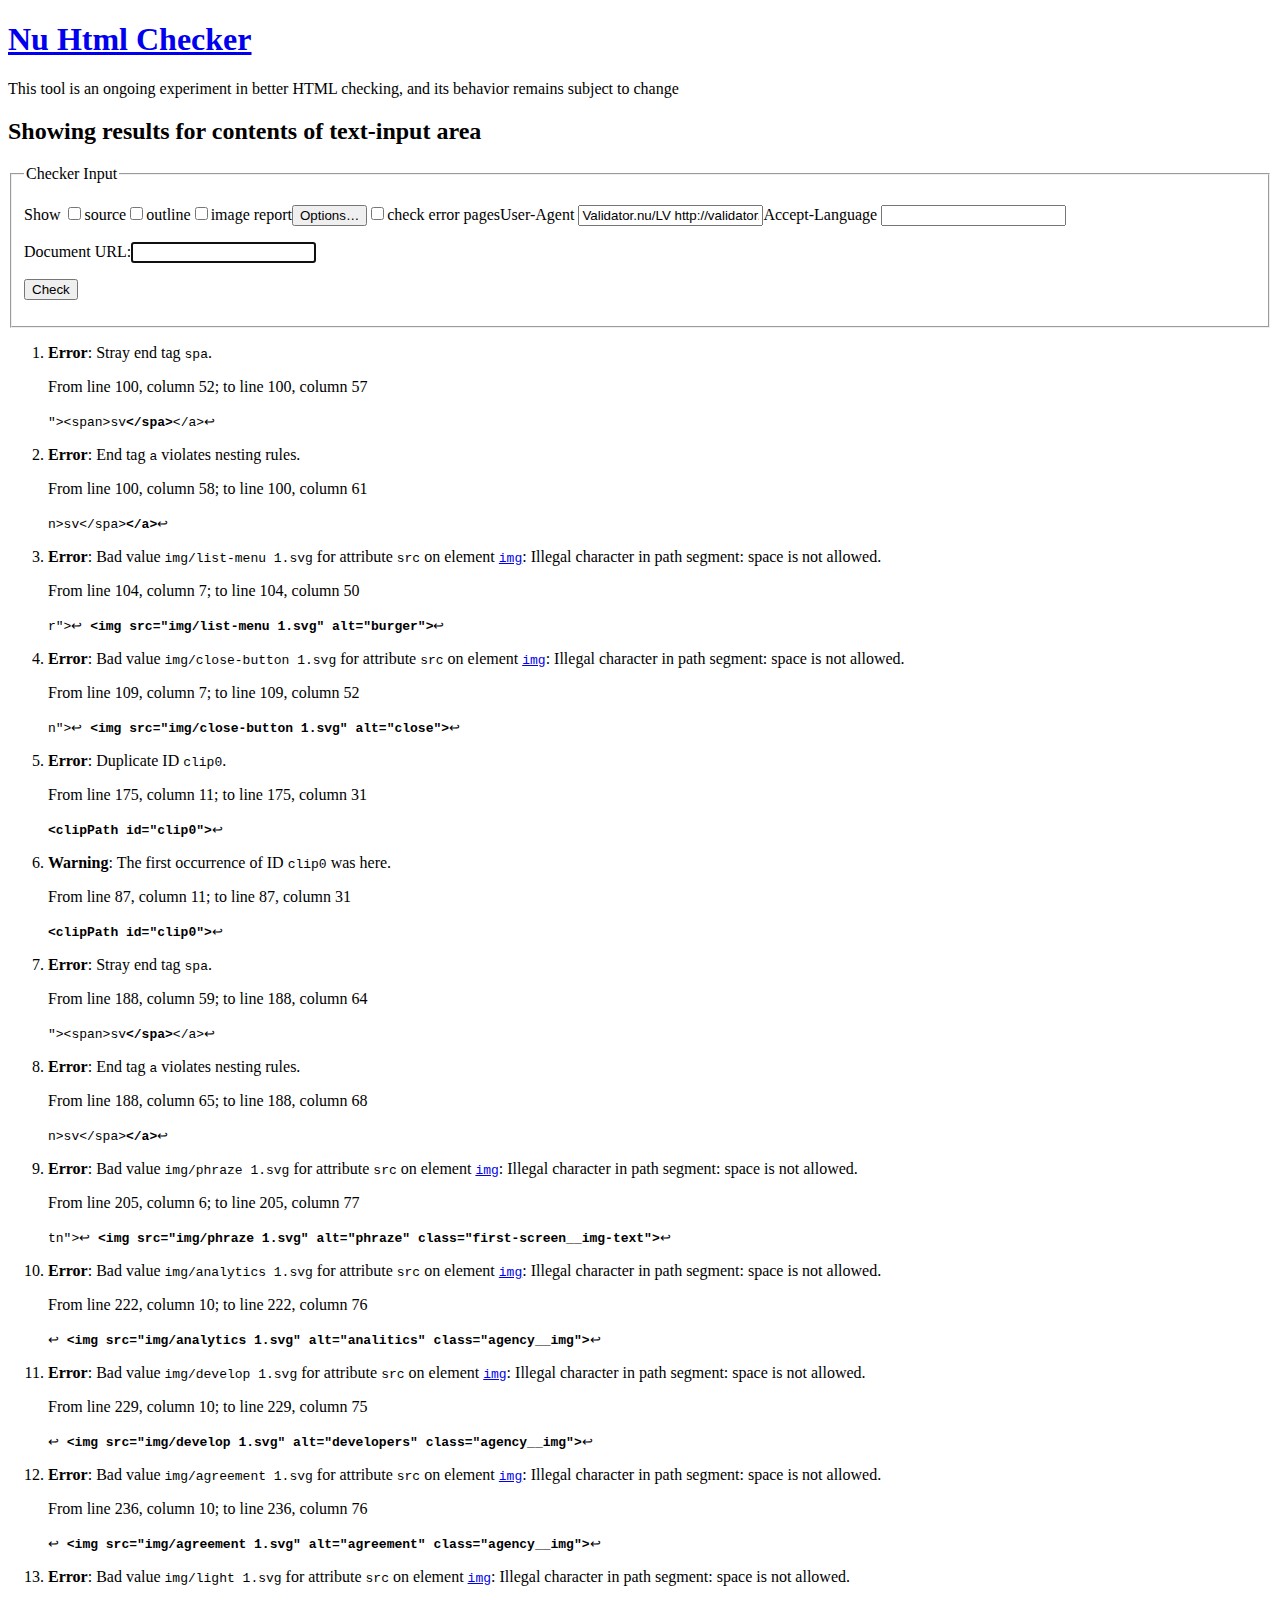
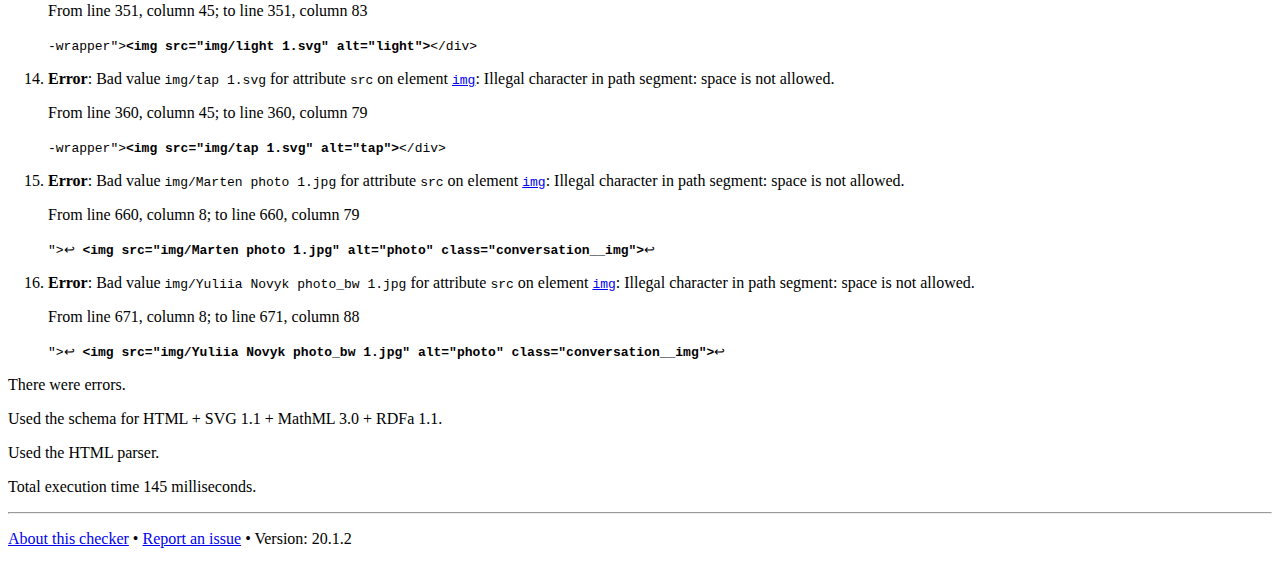
==== commit 49bdbe00: "photos changed" ====
--- a/w3c.html
+++ b/w3c.html
@@ -1,2 +1,2 @@
 <!DOCTYPE html>
-<html lang="en"><head><link href="icon.png" rel="icon"><link href="style.css" rel="stylesheet"><title>Showing results for contents of text-input area - Nu Html Checker</title><meta name="viewport" content="width=device-width, initial-scale=1"></head><body><div id="banner"><h1 id="title"><a href="."><span>Nu Html Checker</span></a></h1></div><p class="disclaimer">This tool is an ongoing experiment in better HTML checking, and its behavior remains subject to change</p><h2 id="top">Showing results for contents of text-input area</h2><form method="get"><fieldset><legend>Checker Input</legend><p class="checkboxes">Show <span class="checkboxgroup"><label title="Display the markup source of the input document." for="showsource"><input type="checkbox" name="showsource" id="showsource" value="yes">source</label><label title="Display an outline of the input document." for="showoutline"><input type="checkbox" name="showoutline" id="showoutline" value="yes">outline</label><label title="Display a report about the textual alternatives for images." for="showimagereport"><input type="checkbox" name="showimagereport" id="showimagereport" value="yes">image report</label></span><input id="show_options" type="button" value="Options…"><span class="extraoptions hidden"><span class="checkboxgroup"><label title="Check the content of all responses, including (non-200) error responses"><input type="checkbox" name="checkerrorpages" id="checkerrorpages" value="yes">check error pages</label></span><label id="user-agent-label" title="Specify the user-agent string to send in the document request">User-Agent <input name="useragent" list="useragents" value="Validator.nu/LV http://validator.w3.org/services"></label><datalist id="useragents"></datalist><label id="accept-language-label" title="Specify the accept-language header to send in the document request">Accept-Language <input id="acceptlanguage" name="acceptlanguage"></label></span></p><div id="inputregion"><label id="inputlabel" for="doc">Document URL:</label><input type="url" name="doc" id="doc" pattern="(?:(?:https?://.+)|(?:data:.+))?" title="Absolute URL (http, https or data only) of the document to be checked." tabindex="0" autofocus="autofocus"></div><p><input value="Check" type="submit" id="submit"></p></fieldset></form><script src="script.js"></script><script src="data:text/javascript,var%20_paq%3Dwindow._paq%7C%7C%5B%5D%3B_paq.push%28%5B%22trackPageView%22%5D%29%2C_paq.push%28%5B%22enableLinkTracking%22%5D%29%2Cfunction%28%29%7Bvar%20e%3D%22https%3A%2F%2Fwww.w3.org%2Fanalytics%2Fpiwik%2F%22%3B_paq.push%28%5B%22setTrackerUrl%22%2Ce%2B%22matomo.php%22%5D%29%2C_paq.push%28%5B%22setSiteId%22%2C%22444%22%5D%29%3Bvar%20a%3Ddocument%2Ct%3Da.createElement%28%22script%22%29%2Cp%3Da.getElementsByTagName%28%22script%22%29%5B0%5D%3Bt.type%3D%22text%2Fjavascript%22%2Ct.async%3D%210%2Ct.defer%3D%210%2Ct.src%3De%2B%22matomo.js%22%2Cp.parentNode.insertBefore%28t%2Cp%29%7D%28%29%3B"></script><div id="results"><ol><li class="error"><p><strong>Error</strong>: <span>Stray end tag <code>spa</code>.</span></p><p class="location">From line <span class="first-line">100</span>, column <span class="first-col">52</span>; to line <span class="last-line">100</span>, column <span class="last-col">57</span></p><p class="extract"><code>"&gt;&lt;span&gt;sv<b>&lt;/spa&gt;</b>&lt;/a&gt;<span class="lf" title="Line break">↩</span>	</code></p></li><li class="error"><p><strong>Error</strong>: <span>End tag <code>a</code> violates nesting rules.</span></p><p class="location">From line <span class="first-line">100</span>, column <span class="first-col">58</span>; to line <span class="last-line">100</span>, column <span class="last-col">61</span></p><p class="extract"><code>n&gt;sv&lt;/spa&gt;<b>&lt;/a&gt;</b><span class="lf" title="Line break">↩</span>					</code></p></li><li class="error"><p><strong>Error</strong>: <span>Bad value <code>img/list-menu 1.svg</code> for attribute <code>src</code> on element <a href="https://html.spec.whatwg.org/multipage/#the-img-element"><code>img</code></a>: Illegal character in path segment: space is not allowed.</span></p><p class="location">From line <span class="first-line">104</span>, column <span class="first-col">7</span>; to line <span class="last-line">104</span>, column <span class="last-col">50</span></p><p class="extract"><code>r"&gt;<span class="lf" title="Line break">↩</span>						<b>&lt;img src="img/list-menu 1.svg" alt="burger"&gt;</b><span class="lf" title="Line break">↩</span>					</code></p></li><li class="error"><p><strong>Error</strong>: <span>Bad value <code>img/close-button 1.svg</code> for attribute <code>src</code> on element <a href="https://html.spec.whatwg.org/multipage/#the-img-element"><code>img</code></a>: Illegal character in path segment: space is not allowed.</span></p><p class="location">From line <span class="first-line">109</span>, column <span class="first-col">7</span>; to line <span class="last-line">109</span>, column <span class="last-col">52</span></p><p class="extract"><code>n"&gt;<span class="lf" title="Line break">↩</span>						<b>&lt;img src="img/close-button 1.svg" alt="close"&gt;</b><span class="lf" title="Line break">↩</span>					</code></p></li><li class="error"><p><strong>Error</strong>: <span>Duplicate ID <code>clip0</code>.</span></p><p class="location">From line <span class="first-line">175</span>, column <span class="first-col">11</span>; to line <span class="last-line">175</span>, column <span class="last-col">31</span></p><p class="extract"><code>										<b>&lt;clipPath id="clip0"&gt;</b><span class="lf" title="Line break">↩</span>					</code></p></li><li class="info warning"><p><strong>Warning</strong>: <span>The first occurrence of ID <code>clip0</code> was here.</span></p><p class="location">From line <span class="first-line">87</span>, column <span class="first-col">11</span>; to line <span class="last-line">87</span>, column <span class="last-col">31</span></p><p class="extract"><code>										<b>&lt;clipPath id="clip0"&gt;</b><span class="lf" title="Line break">↩</span>					</code></p></li><li class="error"><p><strong>Error</strong>: <span>Stray end tag <code>spa</code>.</span></p><p class="location">From line <span class="first-line">188</span>, column <span class="first-col">59</span>; to line <span class="last-line">188</span>, column <span class="last-col">64</span></p><p class="extract"><code>"&gt;&lt;span&gt;sv<b>&lt;/spa&gt;</b>&lt;/a&gt;<span class="lf" title="Line break">↩</span>	</code></p></li><li class="error"><p><strong>Error</strong>: <span>End tag <code>a</code> violates nesting rules.</span></p><p class="location">From line <span class="first-line">188</span>, column <span class="first-col">65</span>; to line <span class="last-line">188</span>, column <span class="last-col">68</span></p><p class="extract"><code>n&gt;sv&lt;/spa&gt;<b>&lt;/a&gt;</b><span class="lf" title="Line break">↩</span>					</code></p></li><li class="error"><p><strong>Error</strong>: <span>Bad value <code>img/phraze 1.svg</code> for attribute <code>src</code> on element <a href="https://html.spec.whatwg.org/multipage/#the-img-element"><code>img</code></a>: Illegal character in path segment: space is not allowed.</span></p><p class="location">From line <span class="first-line">205</span>, column <span class="first-col">6</span>; to line <span class="last-line">205</span>, column <span class="last-col">77</span></p><p class="extract"><code>tn"&gt;<span class="lf" title="Line break">↩</span>					<b>&lt;img src="img/phraze 1.svg" alt="phraze" class="first-screen__img-text"&gt;</b><span class="lf" title="Line break">↩</span>					</code></p></li><li class="error"><p><strong>Error</strong>: <span>Bad value <code>img/analytics 1.svg</code> for attribute <code>src</code> on element <a href="https://html.spec.whatwg.org/multipage/#the-img-element"><code>img</code></a>: Illegal character in path segment: space is not allowed.</span></p><p class="location">From line <span class="first-line">222</span>, column <span class="first-col">10</span>; to line <span class="last-line">222</span>, column <span class="last-col">76</span></p><p class="extract"><code><span class="lf" title="Line break">↩</span>									<b>&lt;img src="img/analytics 1.svg" alt="analitics" class="agency__img"&gt;</b><span class="lf" title="Line break">↩</span>					</code></p></li><li class="error"><p><strong>Error</strong>: <span>Bad value <code>img/develop 1.svg</code> for attribute <code>src</code> on element <a href="https://html.spec.whatwg.org/multipage/#the-img-element"><code>img</code></a>: Illegal character in path segment: space is not allowed.</span></p><p class="location">From line <span class="first-line">229</span>, column <span class="first-col">10</span>; to line <span class="last-line">229</span>, column <span class="last-col">75</span></p><p class="extract"><code><span class="lf" title="Line break">↩</span>									<b>&lt;img src="img/develop 1.svg" alt="developers" class="agency__img"&gt;</b><span class="lf" title="Line break">↩</span>					</code></p></li><li class="error"><p><strong>Error</strong>: <span>Bad value <code>img/agreement 1.svg</code> for attribute <code>src</code> on element <a href="https://html.spec.whatwg.org/multipage/#the-img-element"><code>img</code></a>: Illegal character in path segment: space is not allowed.</span></p><p class="location">From line <span class="first-line">236</span>, column <span class="first-col">10</span>; to line <span class="last-line">236</span>, column <span class="last-col">76</span></p><p class="extract"><code><span class="lf" title="Line break">↩</span>									<b>&lt;img src="img/agreement 1.svg" alt="agreement" class="agency__img"&gt;</b><span class="lf" title="Line break">↩</span>					</code></p></li><li class="error"><p><strong>Error</strong>: <span>Bad value <code>img/light 1.svg</code> for attribute <code>src</code> on element <a href="https://html.spec.whatwg.org/multipage/#the-img-element"><code>img</code></a>: Illegal character in path segment: space is not allowed.</span></p><p class="location">From line <span class="first-line">351</span>, column <span class="first-col">45</span>; to line <span class="last-line">351</span>, column <span class="last-col">83</span></p><p class="extract"><code>-wrapper"&gt;<b>&lt;img src="img/light 1.svg" alt="light"&gt;</b>&lt;/div&gt;</code></p></li><li class="error"><p><strong>Error</strong>: <span>Bad value <code>img/tap 1.svg</code> for attribute <code>src</code> on element <a href="https://html.spec.whatwg.org/multipage/#the-img-element"><code>img</code></a>: Illegal character in path segment: space is not allowed.</span></p><p class="location">From line <span class="first-line">360</span>, column <span class="first-col">45</span>; to line <span class="last-line">360</span>, column <span class="last-col">79</span></p><p class="extract"><code>-wrapper"&gt;<b>&lt;img src="img/tap 1.svg" alt="tap"&gt;</b>&lt;/div&gt;</code></p></li><li class="error"><p><strong>Error</strong>: <span>Bad value <code>img/Marten photo 1.jpg</code> for attribute <code>src</code> on element <a href="https://html.spec.whatwg.org/multipage/#the-img-element"><code>img</code></a>: Illegal character in path segment: space is not allowed.</span></p><p class="location">From line <span class="first-line">660</span>, column <span class="first-col">8</span>; to line <span class="last-line">660</span>, column <span class="last-col">79</span></p><p class="extract"><code>"&gt;<span class="lf" title="Line break">↩</span>							<b>&lt;img src="img/Marten photo 1.jpg" alt="photo" class="conversation__img"&gt;</b><span class="lf" title="Line break">↩</span>					</code></p></li><li class="error"><p><strong>Error</strong>: <span>Bad value <code>img/Yuliia Novyk photo_bw 1.jpg</code> for attribute <code>src</code> on element <a href="https://html.spec.whatwg.org/multipage/#the-img-element"><code>img</code></a>: Illegal character in path segment: space is not allowed.</span></p><p class="location">From line <span class="first-line">671</span>, column <span class="first-col">8</span>; to line <span class="last-line">671</span>, column <span class="last-col">88</span></p><p class="extract"><code>"&gt;<span class="lf" title="Line break">↩</span>							<b>&lt;img src="img/Yuliia Novyk photo_bw 1.jpg" alt="photo" class="conversation__img"&gt;</b><span class="lf" title="Line break">↩</span>					</code></p></li></ol><p class="failure">There were errors.</p><div class="details"><p class="msgschema">Used the schema for HTML + SVG 1.1 + MathML 3.0 + RDFa 1.1.</p><p class="msgmediatype">Used the HTML parser.</div><p class="stats">Total execution time 143 milliseconds.</p></div><hr><div id="about"><p><a href="about.html">About this checker</a> • <a href="about.html#issues">Report an issue</a> • <span class="version">Version: 20.1.2</span></p></div></body></html>+<html lang="en"><head><link href="icon.png" rel="icon"><link href="style.css" rel="stylesheet"><title>Showing results for contents of text-input area - Nu Html Checker</title><meta name="viewport" content="width=device-width, initial-scale=1"></head><body><div id="banner"><h1 id="title"><a href="."><span>Nu Html Checker</span></a></h1></div><p class="disclaimer">This tool is an ongoing experiment in better HTML checking, and its behavior remains subject to change</p><h2 id="top">Showing results for contents of text-input area</h2><form method="get"><fieldset><legend>Checker Input</legend><p class="checkboxes">Show <span class="checkboxgroup"><label title="Display the markup source of the input document." for="showsource"><input type="checkbox" name="showsource" id="showsource" value="yes">source</label><label title="Display an outline of the input document." for="showoutline"><input type="checkbox" name="showoutline" id="showoutline" value="yes">outline</label><label title="Display a report about the textual alternatives for images." for="showimagereport"><input type="checkbox" name="showimagereport" id="showimagereport" value="yes">image report</label></span><input id="show_options" type="button" value="Options…"><span class="extraoptions hidden"><span class="checkboxgroup"><label title="Check the content of all responses, including (non-200) error responses"><input type="checkbox" name="checkerrorpages" id="checkerrorpages" value="yes">check error pages</label></span><label id="user-agent-label" title="Specify the user-agent string to send in the document request">User-Agent <input name="useragent" list="useragents" value="Validator.nu/LV http://validator.w3.org/services"></label><datalist id="useragents"></datalist><label id="accept-language-label" title="Specify the accept-language header to send in the document request">Accept-Language <input id="acceptlanguage" name="acceptlanguage"></label></span></p><div id="inputregion"><label id="inputlabel" for="doc">Document URL:</label><input type="url" name="doc" id="doc" pattern="(?:(?:https?://.+)|(?:data:.+))?" title="Absolute URL (http, https or data only) of the document to be checked." tabindex="0" autofocus="autofocus"></div><p><input value="Check" type="submit" id="submit"></p></fieldset></form><script src="script.js"></script><script src="data:text/javascript,var%20_paq%3Dwindow._paq%7C%7C%5B%5D%3B_paq.push%28%5B%22trackPageView%22%5D%29%2C_paq.push%28%5B%22enableLinkTracking%22%5D%29%2Cfunction%28%29%7Bvar%20e%3D%22https%3A%2F%2Fwww.w3.org%2Fanalytics%2Fpiwik%2F%22%3B_paq.push%28%5B%22setTrackerUrl%22%2Ce%2B%22matomo.php%22%5D%29%2C_paq.push%28%5B%22setSiteId%22%2C%22444%22%5D%29%3Bvar%20a%3Ddocument%2Ct%3Da.createElement%28%22script%22%29%2Cp%3Da.getElementsByTagName%28%22script%22%29%5B0%5D%3Bt.type%3D%22text%2Fjavascript%22%2Ct.async%3D%210%2Ct.defer%3D%210%2Ct.src%3De%2B%22matomo.js%22%2Cp.parentNode.insertBefore%28t%2Cp%29%7D%28%29%3B"></script><div id="results"><ol><li class="error"><p><strong>Error</strong>: <span>Stray end tag <code>spa</code>.</span></p><p class="location">From line <span class="first-line">100</span>, column <span class="first-col">52</span>; to line <span class="last-line">100</span>, column <span class="last-col">57</span></p><p class="extract"><code>"&gt;&lt;span&gt;sv<b>&lt;/spa&gt;</b>&lt;/a&gt;<span class="lf" title="Line break">↩</span>	</code></p></li><li class="error"><p><strong>Error</strong>: <span>End tag <code>a</code> violates nesting rules.</span></p><p class="location">From line <span class="first-line">100</span>, column <span class="first-col">58</span>; to line <span class="last-line">100</span>, column <span class="last-col">61</span></p><p class="extract"><code>n&gt;sv&lt;/spa&gt;<b>&lt;/a&gt;</b><span class="lf" title="Line break">↩</span>					</code></p></li><li class="error"><p><strong>Error</strong>: <span>Bad value <code>img/list-menu 1.svg</code> for attribute <code>src</code> on element <a href="https://html.spec.whatwg.org/multipage/#the-img-element"><code>img</code></a>: Illegal character in path segment: space is not allowed.</span></p><p class="location">From line <span class="first-line">104</span>, column <span class="first-col">7</span>; to line <span class="last-line">104</span>, column <span class="last-col">50</span></p><p class="extract"><code>r"&gt;<span class="lf" title="Line break">↩</span>						<b>&lt;img src="img/list-menu 1.svg" alt="burger"&gt;</b><span class="lf" title="Line break">↩</span>					</code></p></li><li class="error"><p><strong>Error</strong>: <span>Bad value <code>img/close-button 1.svg</code> for attribute <code>src</code> on element <a href="https://html.spec.whatwg.org/multipage/#the-img-element"><code>img</code></a>: Illegal character in path segment: space is not allowed.</span></p><p class="location">From line <span class="first-line">109</span>, column <span class="first-col">7</span>; to line <span class="last-line">109</span>, column <span class="last-col">52</span></p><p class="extract"><code>n"&gt;<span class="lf" title="Line break">↩</span>						<b>&lt;img src="img/close-button 1.svg" alt="close"&gt;</b><span class="lf" title="Line break">↩</span>					</code></p></li><li class="error"><p><strong>Error</strong>: <span>Duplicate ID <code>clip0</code>.</span></p><p class="location">From line <span class="first-line">175</span>, column <span class="first-col">11</span>; to line <span class="last-line">175</span>, column <span class="last-col">31</span></p><p class="extract"><code>										<b>&lt;clipPath id="clip0"&gt;</b><span class="lf" title="Line break">↩</span>					</code></p></li><li class="info warning"><p><strong>Warning</strong>: <span>The first occurrence of ID <code>clip0</code> was here.</span></p><p class="location">From line <span class="first-line">87</span>, column <span class="first-col">11</span>; to line <span class="last-line">87</span>, column <span class="last-col">31</span></p><p class="extract"><code>										<b>&lt;clipPath id="clip0"&gt;</b><span class="lf" title="Line break">↩</span>					</code></p></li><li class="error"><p><strong>Error</strong>: <span>Stray end tag <code>spa</code>.</span></p><p class="location">From line <span class="first-line">188</span>, column <span class="first-col">59</span>; to line <span class="last-line">188</span>, column <span class="last-col">64</span></p><p class="extract"><code>"&gt;&lt;span&gt;sv<b>&lt;/spa&gt;</b>&lt;/a&gt;<span class="lf" title="Line break">↩</span>	</code></p></li><li class="error"><p><strong>Error</strong>: <span>End tag <code>a</code> violates nesting rules.</span></p><p class="location">From line <span class="first-line">188</span>, column <span class="first-col">65</span>; to line <span class="last-line">188</span>, column <span class="last-col">68</span></p><p class="extract"><code>n&gt;sv&lt;/spa&gt;<b>&lt;/a&gt;</b><span class="lf" title="Line break">↩</span>					</code></p></li><li class="error"><p><strong>Error</strong>: <span>Bad value <code>img/phraze 1.svg</code> for attribute <code>src</code> on element <a href="https://html.spec.whatwg.org/multipage/#the-img-element"><code>img</code></a>: Illegal character in path segment: space is not allowed.</span></p><p class="location">From line <span class="first-line">205</span>, column <span class="first-col">6</span>; to line <span class="last-line">205</span>, column <span class="last-col">77</span></p><p class="extract"><code>tn"&gt;<span class="lf" title="Line break">↩</span>					<b>&lt;img src="img/phraze 1.svg" alt="phraze" class="first-screen__img-text"&gt;</b><span class="lf" title="Line break">↩</span>					</code></p></li><li class="error"><p><strong>Error</strong>: <span>Bad value <code>img/analytics 1.svg</code> for attribute <code>src</code> on element <a href="https://html.spec.whatwg.org/multipage/#the-img-element"><code>img</code></a>: Illegal character in path segment: space is not allowed.</span></p><p class="location">From line <span class="first-line">222</span>, column <span class="first-col">10</span>; to line <span class="last-line">222</span>, column <span class="last-col">76</span></p><p class="extract"><code><span class="lf" title="Line break">↩</span>									<b>&lt;img src="img/analytics 1.svg" alt="analitics" class="agency__img"&gt;</b><span class="lf" title="Line break">↩</span>					</code></p></li><li class="error"><p><strong>Error</strong>: <span>Bad value <code>img/develop 1.svg</code> for attribute <code>src</code> on element <a href="https://html.spec.whatwg.org/multipage/#the-img-element"><code>img</code></a>: Illegal character in path segment: space is not allowed.</span></p><p class="location">From line <span class="first-line">229</span>, column <span class="first-col">10</span>; to line <span class="last-line">229</span>, column <span class="last-col">75</span></p><p class="extract"><code><span class="lf" title="Line break">↩</span>									<b>&lt;img src="img/develop 1.svg" alt="developers" class="agency__img"&gt;</b><span class="lf" title="Line break">↩</span>					</code></p></li><li class="error"><p><strong>Error</strong>: <span>Bad value <code>img/agreement 1.svg</code> for attribute <code>src</code> on element <a href="https://html.spec.whatwg.org/multipage/#the-img-element"><code>img</code></a>: Illegal character in path segment: space is not allowed.</span></p><p class="location">From line <span class="first-line">236</span>, column <span class="first-col">10</span>; to line <span class="last-line">236</span>, column <span class="last-col">76</span></p><p class="extract"><code><span class="lf" title="Line break">↩</span>									<b>&lt;img src="img/agreement 1.svg" alt="agreement" class="agency__img"&gt;</b><span class="lf" title="Line break">↩</span>					</code></p></li><li class="error"><p><strong>Error</strong>: <span>Bad value <code>img/light 1.svg</code> for attribute <code>src</code> on element <a href="https://html.spec.whatwg.org/multipage/#the-img-element"><code>img</code></a>: Illegal character in path segment: space is not allowed.</span></p><p class="location">From line <span class="first-line">351</span>, column <span class="first-col">45</span>; to line <span class="last-line">351</span>, column <span class="last-col">83</span></p><p class="extract"><code>-wrapper"&gt;<b>&lt;img src="img/light 1.svg" alt="light"&gt;</b>&lt;/div&gt;</code></p></li><li class="error"><p><strong>Error</strong>: <span>Bad value <code>img/tap 1.svg</code> for attribute <code>src</code> on element <a href="https://html.spec.whatwg.org/multipage/#the-img-element"><code>img</code></a>: Illegal character in path segment: space is not allowed.</span></p><p class="location">From line <span class="first-line">360</span>, column <span class="first-col">45</span>; to line <span class="last-line">360</span>, column <span class="last-col">79</span></p><p class="extract"><code>-wrapper"&gt;<b>&lt;img src="img/tap 1.svg" alt="tap"&gt;</b>&lt;/div&gt;</code></p></li><li class="error"><p><strong>Error</strong>: <span>Bad value <code>img/Marten photo 1.jpg</code> for attribute <code>src</code> on element <a href="https://html.spec.whatwg.org/multipage/#the-img-element"><code>img</code></a>: Illegal character in path segment: space is not allowed.</span></p><p class="location">From line <span class="first-line">660</span>, column <span class="first-col">8</span>; to line <span class="last-line">660</span>, column <span class="last-col">79</span></p><p class="extract"><code>"&gt;<span class="lf" title="Line break">↩</span>							<b>&lt;img src="img/Marten photo 1.jpg" alt="photo" class="conversation__img"&gt;</b><span class="lf" title="Line break">↩</span>					</code></p></li><li class="error"><p><strong>Error</strong>: <span>Bad value <code>img/Yuliia Novyk photo_bw 1.jpg</code> for attribute <code>src</code> on element <a href="https://html.spec.whatwg.org/multipage/#the-img-element"><code>img</code></a>: Illegal character in path segment: space is not allowed.</span></p><p class="location">From line <span class="first-line">671</span>, column <span class="first-col">8</span>; to line <span class="last-line">671</span>, column <span class="last-col">88</span></p><p class="extract"><code>"&gt;<span class="lf" title="Line break">↩</span>							<b>&lt;img src="img/Yuliia Novyk photo_bw 1.jpg" alt="photo" class="conversation__img"&gt;</b><span class="lf" title="Line break">↩</span>					</code></p></li></ol><p class="failure">There were errors.</p><div class="details"><p class="msgschema">Used the schema for HTML + SVG 1.1 + MathML 3.0 + RDFa 1.1.</p><p class="msgmediatype">Used the HTML parser.</div><p class="stats">Total execution time 145 milliseconds.</p></div><hr><div id="about"><p><a href="about.html">About this checker</a> • <a href="about.html#issues">Report an issue</a> • <span class="version">Version: 20.1.2</span></p></div></body></html>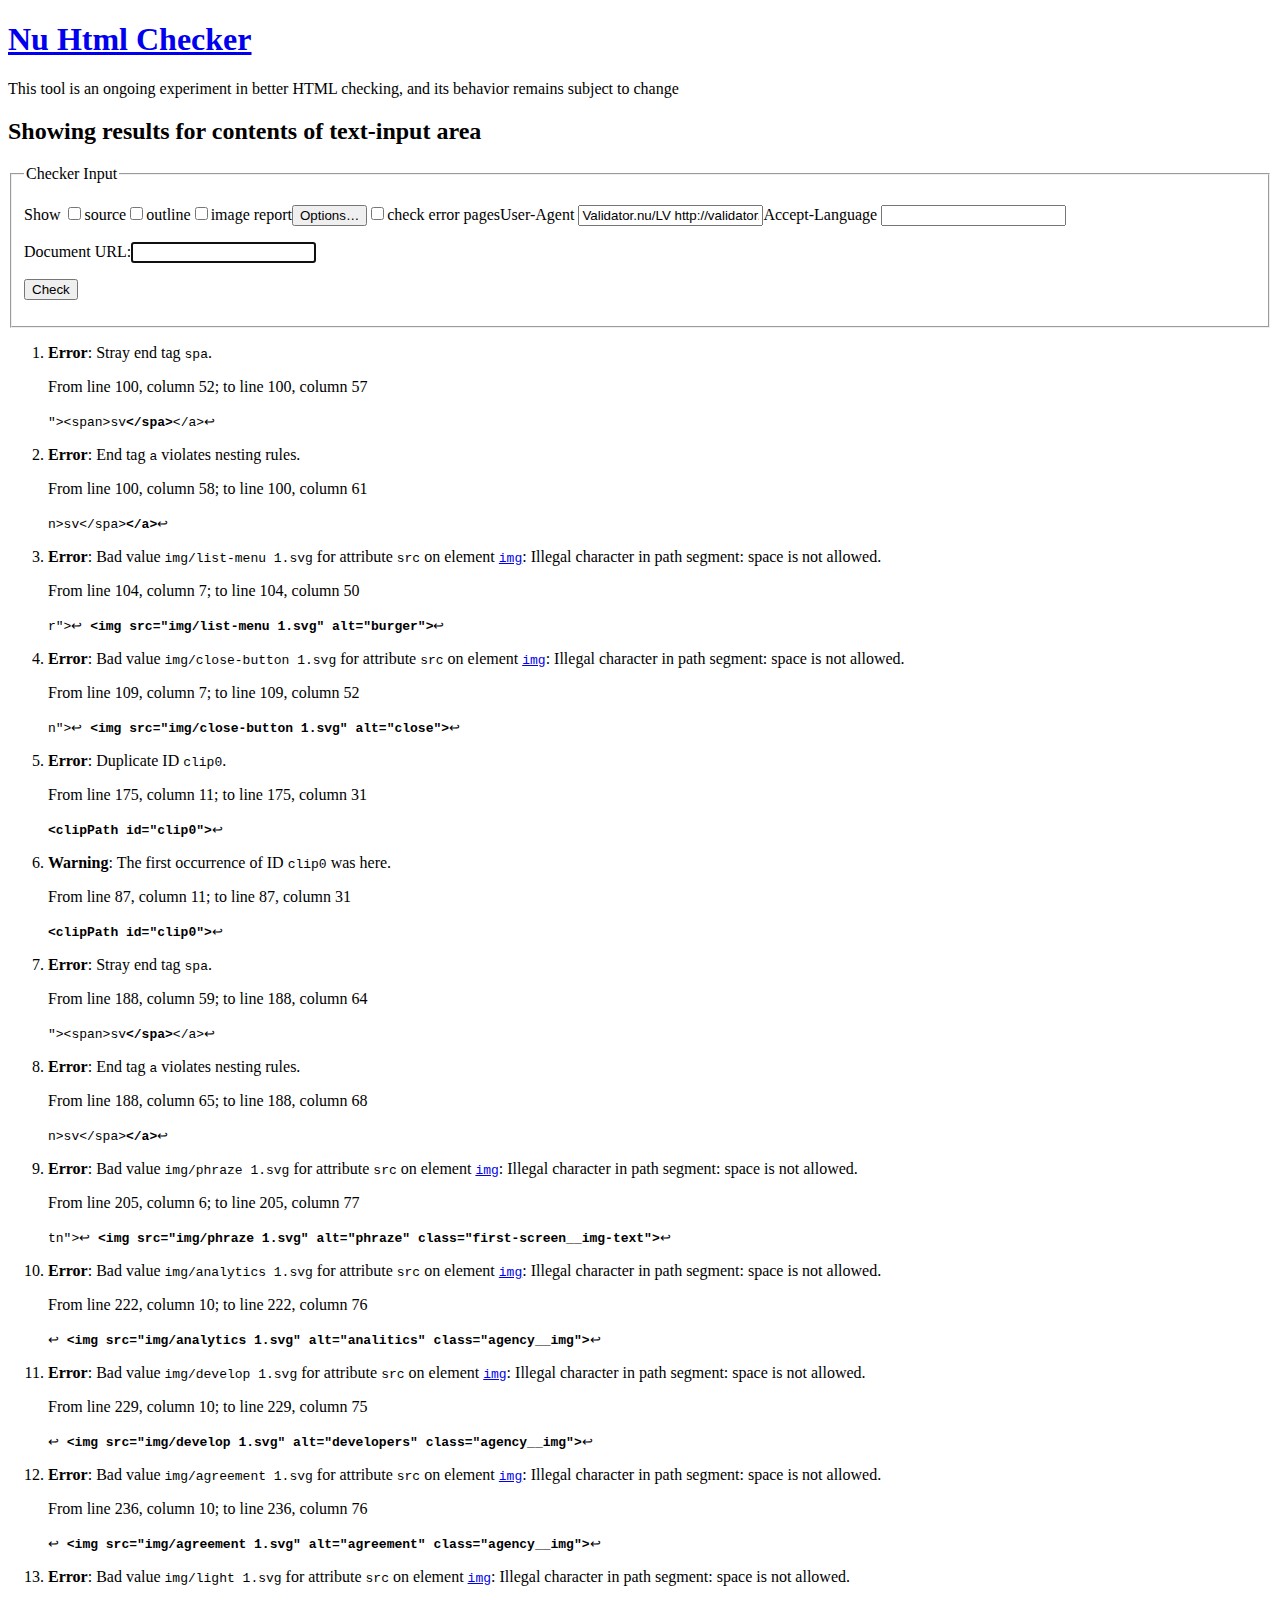
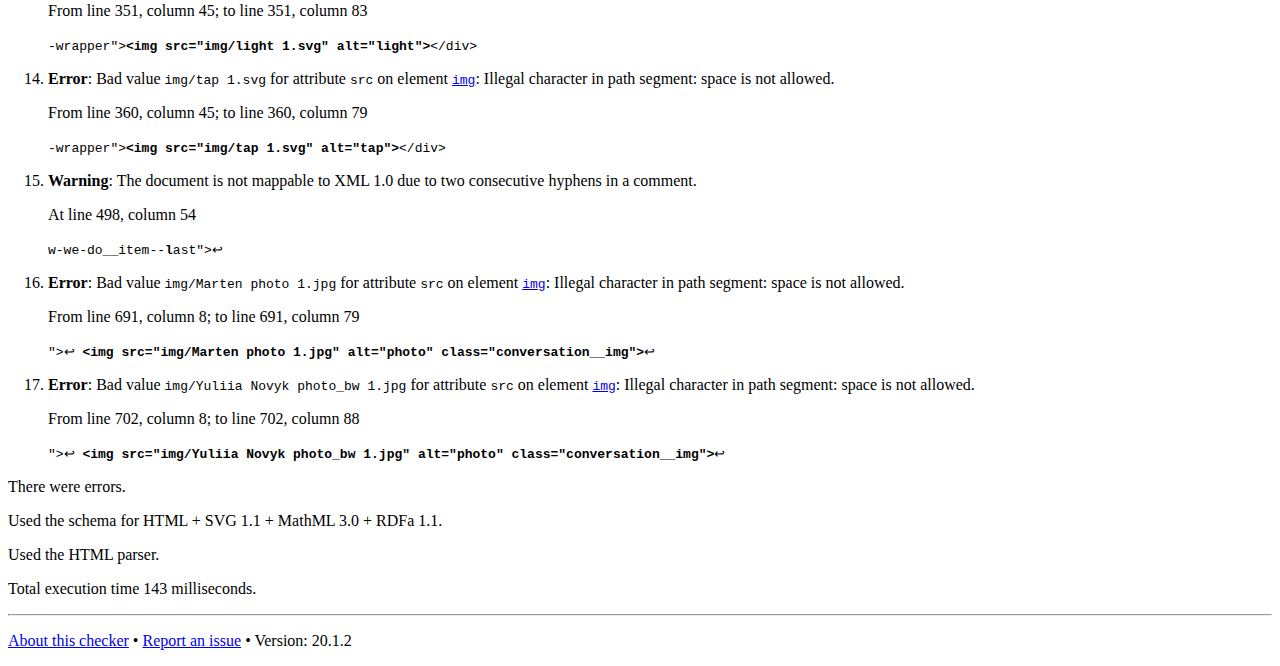
==== commit 1b4f00d9: "styles fix" ====
--- a/w3c.html
+++ b/w3c.html
@@ -1,2 +1,2 @@
 <!DOCTYPE html>
-<html lang="en"><head><link href="icon.png" rel="icon"><link href="style.css" rel="stylesheet"><title>Showing results for contents of text-input area - Nu Html Checker</title><meta name="viewport" content="width=device-width, initial-scale=1"></head><body><div id="banner"><h1 id="title"><a href="."><span>Nu Html Checker</span></a></h1></div><p class="disclaimer">This tool is an ongoing experiment in better HTML checking, and its behavior remains subject to change</p><h2 id="top">Showing results for contents of text-input area</h2><form method="get"><fieldset><legend>Checker Input</legend><p class="checkboxes">Show <span class="checkboxgroup"><label title="Display the markup source of the input document." for="showsource"><input type="checkbox" name="showsource" id="showsource" value="yes">source</label><label title="Display an outline of the input document." for="showoutline"><input type="checkbox" name="showoutline" id="showoutline" value="yes">outline</label><label title="Display a report about the textual alternatives for images." for="showimagereport"><input type="checkbox" name="showimagereport" id="showimagereport" value="yes">image report</label></span><input id="show_options" type="button" value="Options…"><span class="extraoptions hidden"><span class="checkboxgroup"><label title="Check the content of all responses, including (non-200) error responses"><input type="checkbox" name="checkerrorpages" id="checkerrorpages" value="yes">check error pages</label></span><label id="user-agent-label" title="Specify the user-agent string to send in the document request">User-Agent <input name="useragent" list="useragents" value="Validator.nu/LV http://validator.w3.org/services"></label><datalist id="useragents"></datalist><label id="accept-language-label" title="Specify the accept-language header to send in the document request">Accept-Language <input id="acceptlanguage" name="acceptlanguage"></label></span></p><div id="inputregion"><label id="inputlabel" for="doc">Document URL:</label><input type="url" name="doc" id="doc" pattern="(?:(?:https?://.+)|(?:data:.+))?" title="Absolute URL (http, https or data only) of the document to be checked." tabindex="0" autofocus="autofocus"></div><p><input value="Check" type="submit" id="submit"></p></fieldset></form><script src="script.js"></script><script src="data:text/javascript,var%20_paq%3Dwindow._paq%7C%7C%5B%5D%3B_paq.push%28%5B%22trackPageView%22%5D%29%2C_paq.push%28%5B%22enableLinkTracking%22%5D%29%2Cfunction%28%29%7Bvar%20e%3D%22https%3A%2F%2Fwww.w3.org%2Fanalytics%2Fpiwik%2F%22%3B_paq.push%28%5B%22setTrackerUrl%22%2Ce%2B%22matomo.php%22%5D%29%2C_paq.push%28%5B%22setSiteId%22%2C%22444%22%5D%29%3Bvar%20a%3Ddocument%2Ct%3Da.createElement%28%22script%22%29%2Cp%3Da.getElementsByTagName%28%22script%22%29%5B0%5D%3Bt.type%3D%22text%2Fjavascript%22%2Ct.async%3D%210%2Ct.defer%3D%210%2Ct.src%3De%2B%22matomo.js%22%2Cp.parentNode.insertBefore%28t%2Cp%29%7D%28%29%3B"></script><div id="results"><ol><li class="error"><p><strong>Error</strong>: <span>Stray end tag <code>spa</code>.</span></p><p class="location">From line <span class="first-line">100</span>, column <span class="first-col">52</span>; to line <span class="last-line">100</span>, column <span class="last-col">57</span></p><p class="extract"><code>"&gt;&lt;span&gt;sv<b>&lt;/spa&gt;</b>&lt;/a&gt;<span class="lf" title="Line break">↩</span>	</code></p></li><li class="error"><p><strong>Error</strong>: <span>End tag <code>a</code> violates nesting rules.</span></p><p class="location">From line <span class="first-line">100</span>, column <span class="first-col">58</span>; to line <span class="last-line">100</span>, column <span class="last-col">61</span></p><p class="extract"><code>n&gt;sv&lt;/spa&gt;<b>&lt;/a&gt;</b><span class="lf" title="Line break">↩</span>					</code></p></li><li class="error"><p><strong>Error</strong>: <span>Bad value <code>img/list-menu 1.svg</code> for attribute <code>src</code> on element <a href="https://html.spec.whatwg.org/multipage/#the-img-element"><code>img</code></a>: Illegal character in path segment: space is not allowed.</span></p><p class="location">From line <span class="first-line">104</span>, column <span class="first-col">7</span>; to line <span class="last-line">104</span>, column <span class="last-col">50</span></p><p class="extract"><code>r"&gt;<span class="lf" title="Line break">↩</span>						<b>&lt;img src="img/list-menu 1.svg" alt="burger"&gt;</b><span class="lf" title="Line break">↩</span>					</code></p></li><li class="error"><p><strong>Error</strong>: <span>Bad value <code>img/close-button 1.svg</code> for attribute <code>src</code> on element <a href="https://html.spec.whatwg.org/multipage/#the-img-element"><code>img</code></a>: Illegal character in path segment: space is not allowed.</span></p><p class="location">From line <span class="first-line">109</span>, column <span class="first-col">7</span>; to line <span class="last-line">109</span>, column <span class="last-col">52</span></p><p class="extract"><code>n"&gt;<span class="lf" title="Line break">↩</span>						<b>&lt;img src="img/close-button 1.svg" alt="close"&gt;</b><span class="lf" title="Line break">↩</span>					</code></p></li><li class="error"><p><strong>Error</strong>: <span>Duplicate ID <code>clip0</code>.</span></p><p class="location">From line <span class="first-line">175</span>, column <span class="first-col">11</span>; to line <span class="last-line">175</span>, column <span class="last-col">31</span></p><p class="extract"><code>										<b>&lt;clipPath id="clip0"&gt;</b><span class="lf" title="Line break">↩</span>					</code></p></li><li class="info warning"><p><strong>Warning</strong>: <span>The first occurrence of ID <code>clip0</code> was here.</span></p><p class="location">From line <span class="first-line">87</span>, column <span class="first-col">11</span>; to line <span class="last-line">87</span>, column <span class="last-col">31</span></p><p class="extract"><code>										<b>&lt;clipPath id="clip0"&gt;</b><span class="lf" title="Line break">↩</span>					</code></p></li><li class="error"><p><strong>Error</strong>: <span>Stray end tag <code>spa</code>.</span></p><p class="location">From line <span class="first-line">188</span>, column <span class="first-col">59</span>; to line <span class="last-line">188</span>, column <span class="last-col">64</span></p><p class="extract"><code>"&gt;&lt;span&gt;sv<b>&lt;/spa&gt;</b>&lt;/a&gt;<span class="lf" title="Line break">↩</span>	</code></p></li><li class="error"><p><strong>Error</strong>: <span>End tag <code>a</code> violates nesting rules.</span></p><p class="location">From line <span class="first-line">188</span>, column <span class="first-col">65</span>; to line <span class="last-line">188</span>, column <span class="last-col">68</span></p><p class="extract"><code>n&gt;sv&lt;/spa&gt;<b>&lt;/a&gt;</b><span class="lf" title="Line break">↩</span>					</code></p></li><li class="error"><p><strong>Error</strong>: <span>Bad value <code>img/phraze 1.svg</code> for attribute <code>src</code> on element <a href="https://html.spec.whatwg.org/multipage/#the-img-element"><code>img</code></a>: Illegal character in path segment: space is not allowed.</span></p><p class="location">From line <span class="first-line">205</span>, column <span class="first-col">6</span>; to line <span class="last-line">205</span>, column <span class="last-col">77</span></p><p class="extract"><code>tn"&gt;<span class="lf" title="Line break">↩</span>					<b>&lt;img src="img/phraze 1.svg" alt="phraze" class="first-screen__img-text"&gt;</b><span class="lf" title="Line break">↩</span>					</code></p></li><li class="error"><p><strong>Error</strong>: <span>Bad value <code>img/analytics 1.svg</code> for attribute <code>src</code> on element <a href="https://html.spec.whatwg.org/multipage/#the-img-element"><code>img</code></a>: Illegal character in path segment: space is not allowed.</span></p><p class="location">From line <span class="first-line">222</span>, column <span class="first-col">10</span>; to line <span class="last-line">222</span>, column <span class="last-col">76</span></p><p class="extract"><code><span class="lf" title="Line break">↩</span>									<b>&lt;img src="img/analytics 1.svg" alt="analitics" class="agency__img"&gt;</b><span class="lf" title="Line break">↩</span>					</code></p></li><li class="error"><p><strong>Error</strong>: <span>Bad value <code>img/develop 1.svg</code> for attribute <code>src</code> on element <a href="https://html.spec.whatwg.org/multipage/#the-img-element"><code>img</code></a>: Illegal character in path segment: space is not allowed.</span></p><p class="location">From line <span class="first-line">229</span>, column <span class="first-col">10</span>; to line <span class="last-line">229</span>, column <span class="last-col">75</span></p><p class="extract"><code><span class="lf" title="Line break">↩</span>									<b>&lt;img src="img/develop 1.svg" alt="developers" class="agency__img"&gt;</b><span class="lf" title="Line break">↩</span>					</code></p></li><li class="error"><p><strong>Error</strong>: <span>Bad value <code>img/agreement 1.svg</code> for attribute <code>src</code> on element <a href="https://html.spec.whatwg.org/multipage/#the-img-element"><code>img</code></a>: Illegal character in path segment: space is not allowed.</span></p><p class="location">From line <span class="first-line">236</span>, column <span class="first-col">10</span>; to line <span class="last-line">236</span>, column <span class="last-col">76</span></p><p class="extract"><code><span class="lf" title="Line break">↩</span>									<b>&lt;img src="img/agreement 1.svg" alt="agreement" class="agency__img"&gt;</b><span class="lf" title="Line break">↩</span>					</code></p></li><li class="error"><p><strong>Error</strong>: <span>Bad value <code>img/light 1.svg</code> for attribute <code>src</code> on element <a href="https://html.spec.whatwg.org/multipage/#the-img-element"><code>img</code></a>: Illegal character in path segment: space is not allowed.</span></p><p class="location">From line <span class="first-line">351</span>, column <span class="first-col">45</span>; to line <span class="last-line">351</span>, column <span class="last-col">83</span></p><p class="extract"><code>-wrapper"&gt;<b>&lt;img src="img/light 1.svg" alt="light"&gt;</b>&lt;/div&gt;</code></p></li><li class="error"><p><strong>Error</strong>: <span>Bad value <code>img/tap 1.svg</code> for attribute <code>src</code> on element <a href="https://html.spec.whatwg.org/multipage/#the-img-element"><code>img</code></a>: Illegal character in path segment: space is not allowed.</span></p><p class="location">From line <span class="first-line">360</span>, column <span class="first-col">45</span>; to line <span class="last-line">360</span>, column <span class="last-col">79</span></p><p class="extract"><code>-wrapper"&gt;<b>&lt;img src="img/tap 1.svg" alt="tap"&gt;</b>&lt;/div&gt;</code></p></li><li class="error"><p><strong>Error</strong>: <span>Bad value <code>img/Marten photo 1.jpg</code> for attribute <code>src</code> on element <a href="https://html.spec.whatwg.org/multipage/#the-img-element"><code>img</code></a>: Illegal character in path segment: space is not allowed.</span></p><p class="location">From line <span class="first-line">660</span>, column <span class="first-col">8</span>; to line <span class="last-line">660</span>, column <span class="last-col">79</span></p><p class="extract"><code>"&gt;<span class="lf" title="Line break">↩</span>							<b>&lt;img src="img/Marten photo 1.jpg" alt="photo" class="conversation__img"&gt;</b><span class="lf" title="Line break">↩</span>					</code></p></li><li class="error"><p><strong>Error</strong>: <span>Bad value <code>img/Yuliia Novyk photo_bw 1.jpg</code> for attribute <code>src</code> on element <a href="https://html.spec.whatwg.org/multipage/#the-img-element"><code>img</code></a>: Illegal character in path segment: space is not allowed.</span></p><p class="location">From line <span class="first-line">671</span>, column <span class="first-col">8</span>; to line <span class="last-line">671</span>, column <span class="last-col">88</span></p><p class="extract"><code>"&gt;<span class="lf" title="Line break">↩</span>							<b>&lt;img src="img/Yuliia Novyk photo_bw 1.jpg" alt="photo" class="conversation__img"&gt;</b><span class="lf" title="Line break">↩</span>					</code></p></li></ol><p class="failure">There were errors.</p><div class="details"><p class="msgschema">Used the schema for HTML + SVG 1.1 + MathML 3.0 + RDFa 1.1.</p><p class="msgmediatype">Used the HTML parser.</div><p class="stats">Total execution time 145 milliseconds.</p></div><hr><div id="about"><p><a href="about.html">About this checker</a> • <a href="about.html#issues">Report an issue</a> • <span class="version">Version: 20.1.2</span></p></div></body></html>+<html lang="en"><head><link href="icon.png" rel="icon"><link href="style.css" rel="stylesheet"><title>Showing results for contents of text-input area - Nu Html Checker</title><meta name="viewport" content="width=device-width, initial-scale=1"></head><body><div id="banner"><h1 id="title"><a href="."><span>Nu Html Checker</span></a></h1></div><p class="disclaimer">This tool is an ongoing experiment in better HTML checking, and its behavior remains subject to change</p><h2 id="top">Showing results for contents of text-input area</h2><form method="get"><fieldset><legend>Checker Input</legend><p class="checkboxes">Show <span class="checkboxgroup"><label title="Display the markup source of the input document." for="showsource"><input type="checkbox" name="showsource" id="showsource" value="yes">source</label><label title="Display an outline of the input document." for="showoutline"><input type="checkbox" name="showoutline" id="showoutline" value="yes">outline</label><label title="Display a report about the textual alternatives for images." for="showimagereport"><input type="checkbox" name="showimagereport" id="showimagereport" value="yes">image report</label></span><input id="show_options" type="button" value="Options…"><span class="extraoptions hidden"><span class="checkboxgroup"><label title="Check the content of all responses, including (non-200) error responses"><input type="checkbox" name="checkerrorpages" id="checkerrorpages" value="yes">check error pages</label></span><label id="user-agent-label" title="Specify the user-agent string to send in the document request">User-Agent <input name="useragent" list="useragents" value="Validator.nu/LV http://validator.w3.org/services"></label><datalist id="useragents"></datalist><label id="accept-language-label" title="Specify the accept-language header to send in the document request">Accept-Language <input id="acceptlanguage" name="acceptlanguage"></label></span></p><div id="inputregion"><label id="inputlabel" for="doc">Document URL:</label><input type="url" name="doc" id="doc" pattern="(?:(?:https?://.+)|(?:data:.+))?" title="Absolute URL (http, https or data only) of the document to be checked." tabindex="0" autofocus="autofocus"></div><p><input value="Check" type="submit" id="submit"></p></fieldset></form><script src="script.js"></script><script src="data:text/javascript,var%20_paq%3Dwindow._paq%7C%7C%5B%5D%3B_paq.push%28%5B%22trackPageView%22%5D%29%2C_paq.push%28%5B%22enableLinkTracking%22%5D%29%2Cfunction%28%29%7Bvar%20e%3D%22https%3A%2F%2Fwww.w3.org%2Fanalytics%2Fpiwik%2F%22%3B_paq.push%28%5B%22setTrackerUrl%22%2Ce%2B%22matomo.php%22%5D%29%2C_paq.push%28%5B%22setSiteId%22%2C%22444%22%5D%29%3Bvar%20a%3Ddocument%2Ct%3Da.createElement%28%22script%22%29%2Cp%3Da.getElementsByTagName%28%22script%22%29%5B0%5D%3Bt.type%3D%22text%2Fjavascript%22%2Ct.async%3D%210%2Ct.defer%3D%210%2Ct.src%3De%2B%22matomo.js%22%2Cp.parentNode.insertBefore%28t%2Cp%29%7D%28%29%3B"></script><div id="results"><ol><li class="error"><p><strong>Error</strong>: <span>Stray end tag <code>spa</code>.</span></p><p class="location">From line <span class="first-line">100</span>, column <span class="first-col">52</span>; to line <span class="last-line">100</span>, column <span class="last-col">57</span></p><p class="extract"><code>"&gt;&lt;span&gt;sv<b>&lt;/spa&gt;</b>&lt;/a&gt;<span class="lf" title="Line break">↩</span>	</code></p></li><li class="error"><p><strong>Error</strong>: <span>End tag <code>a</code> violates nesting rules.</span></p><p class="location">From line <span class="first-line">100</span>, column <span class="first-col">58</span>; to line <span class="last-line">100</span>, column <span class="last-col">61</span></p><p class="extract"><code>n&gt;sv&lt;/spa&gt;<b>&lt;/a&gt;</b><span class="lf" title="Line break">↩</span>					</code></p></li><li class="error"><p><strong>Error</strong>: <span>Bad value <code>img/list-menu 1.svg</code> for attribute <code>src</code> on element <a href="https://html.spec.whatwg.org/multipage/#the-img-element"><code>img</code></a>: Illegal character in path segment: space is not allowed.</span></p><p class="location">From line <span class="first-line">104</span>, column <span class="first-col">7</span>; to line <span class="last-line">104</span>, column <span class="last-col">50</span></p><p class="extract"><code>r"&gt;<span class="lf" title="Line break">↩</span>						<b>&lt;img src="img/list-menu 1.svg" alt="burger"&gt;</b><span class="lf" title="Line break">↩</span>					</code></p></li><li class="error"><p><strong>Error</strong>: <span>Bad value <code>img/close-button 1.svg</code> for attribute <code>src</code> on element <a href="https://html.spec.whatwg.org/multipage/#the-img-element"><code>img</code></a>: Illegal character in path segment: space is not allowed.</span></p><p class="location">From line <span class="first-line">109</span>, column <span class="first-col">7</span>; to line <span class="last-line">109</span>, column <span class="last-col">52</span></p><p class="extract"><code>n"&gt;<span class="lf" title="Line break">↩</span>						<b>&lt;img src="img/close-button 1.svg" alt="close"&gt;</b><span class="lf" title="Line break">↩</span>					</code></p></li><li class="error"><p><strong>Error</strong>: <span>Duplicate ID <code>clip0</code>.</span></p><p class="location">From line <span class="first-line">175</span>, column <span class="first-col">11</span>; to line <span class="last-line">175</span>, column <span class="last-col">31</span></p><p class="extract"><code>										<b>&lt;clipPath id="clip0"&gt;</b><span class="lf" title="Line break">↩</span>					</code></p></li><li class="info warning"><p><strong>Warning</strong>: <span>The first occurrence of ID <code>clip0</code> was here.</span></p><p class="location">From line <span class="first-line">87</span>, column <span class="first-col">11</span>; to line <span class="last-line">87</span>, column <span class="last-col">31</span></p><p class="extract"><code>										<b>&lt;clipPath id="clip0"&gt;</b><span class="lf" title="Line break">↩</span>					</code></p></li><li class="error"><p><strong>Error</strong>: <span>Stray end tag <code>spa</code>.</span></p><p class="location">From line <span class="first-line">188</span>, column <span class="first-col">59</span>; to line <span class="last-line">188</span>, column <span class="last-col">64</span></p><p class="extract"><code>"&gt;&lt;span&gt;sv<b>&lt;/spa&gt;</b>&lt;/a&gt;<span class="lf" title="Line break">↩</span>	</code></p></li><li class="error"><p><strong>Error</strong>: <span>End tag <code>a</code> violates nesting rules.</span></p><p class="location">From line <span class="first-line">188</span>, column <span class="first-col">65</span>; to line <span class="last-line">188</span>, column <span class="last-col">68</span></p><p class="extract"><code>n&gt;sv&lt;/spa&gt;<b>&lt;/a&gt;</b><span class="lf" title="Line break">↩</span>					</code></p></li><li class="error"><p><strong>Error</strong>: <span>Bad value <code>img/phraze 1.svg</code> for attribute <code>src</code> on element <a href="https://html.spec.whatwg.org/multipage/#the-img-element"><code>img</code></a>: Illegal character in path segment: space is not allowed.</span></p><p class="location">From line <span class="first-line">205</span>, column <span class="first-col">6</span>; to line <span class="last-line">205</span>, column <span class="last-col">77</span></p><p class="extract"><code>tn"&gt;<span class="lf" title="Line break">↩</span>					<b>&lt;img src="img/phraze 1.svg" alt="phraze" class="first-screen__img-text"&gt;</b><span class="lf" title="Line break">↩</span>					</code></p></li><li class="error"><p><strong>Error</strong>: <span>Bad value <code>img/analytics 1.svg</code> for attribute <code>src</code> on element <a href="https://html.spec.whatwg.org/multipage/#the-img-element"><code>img</code></a>: Illegal character in path segment: space is not allowed.</span></p><p class="location">From line <span class="first-line">222</span>, column <span class="first-col">10</span>; to line <span class="last-line">222</span>, column <span class="last-col">76</span></p><p class="extract"><code><span class="lf" title="Line break">↩</span>									<b>&lt;img src="img/analytics 1.svg" alt="analitics" class="agency__img"&gt;</b><span class="lf" title="Line break">↩</span>					</code></p></li><li class="error"><p><strong>Error</strong>: <span>Bad value <code>img/develop 1.svg</code> for attribute <code>src</code> on element <a href="https://html.spec.whatwg.org/multipage/#the-img-element"><code>img</code></a>: Illegal character in path segment: space is not allowed.</span></p><p class="location">From line <span class="first-line">229</span>, column <span class="first-col">10</span>; to line <span class="last-line">229</span>, column <span class="last-col">75</span></p><p class="extract"><code><span class="lf" title="Line break">↩</span>									<b>&lt;img src="img/develop 1.svg" alt="developers" class="agency__img"&gt;</b><span class="lf" title="Line break">↩</span>					</code></p></li><li class="error"><p><strong>Error</strong>: <span>Bad value <code>img/agreement 1.svg</code> for attribute <code>src</code> on element <a href="https://html.spec.whatwg.org/multipage/#the-img-element"><code>img</code></a>: Illegal character in path segment: space is not allowed.</span></p><p class="location">From line <span class="first-line">236</span>, column <span class="first-col">10</span>; to line <span class="last-line">236</span>, column <span class="last-col">76</span></p><p class="extract"><code><span class="lf" title="Line break">↩</span>									<b>&lt;img src="img/agreement 1.svg" alt="agreement" class="agency__img"&gt;</b><span class="lf" title="Line break">↩</span>					</code></p></li><li class="error"><p><strong>Error</strong>: <span>Bad value <code>img/light 1.svg</code> for attribute <code>src</code> on element <a href="https://html.spec.whatwg.org/multipage/#the-img-element"><code>img</code></a>: Illegal character in path segment: space is not allowed.</span></p><p class="location">From line <span class="first-line">351</span>, column <span class="first-col">45</span>; to line <span class="last-line">351</span>, column <span class="last-col">83</span></p><p class="extract"><code>-wrapper"&gt;<b>&lt;img src="img/light 1.svg" alt="light"&gt;</b>&lt;/div&gt;</code></p></li><li class="error"><p><strong>Error</strong>: <span>Bad value <code>img/tap 1.svg</code> for attribute <code>src</code> on element <a href="https://html.spec.whatwg.org/multipage/#the-img-element"><code>img</code></a>: Illegal character in path segment: space is not allowed.</span></p><p class="location">From line <span class="first-line">360</span>, column <span class="first-col">45</span>; to line <span class="last-line">360</span>, column <span class="last-col">79</span></p><p class="extract"><code>-wrapper"&gt;<b>&lt;img src="img/tap 1.svg" alt="tap"&gt;</b>&lt;/div&gt;</code></p></li><li class="info warning"><p><strong>Warning</strong>: <span>The document is not mappable to XML 1.0 due to two consecutive hyphens in a comment.</span></p><p class="location">At line <span class="last-line">498</span>, column <span class="last-col">54</span></p><p class="extract"><code>w-we-do__item--<b>l</b>ast"&gt;<span class="lf" title="Line break">↩</span>								</code></p></li><li class="error"><p><strong>Error</strong>: <span>Bad value <code>img/Marten photo 1.jpg</code> for attribute <code>src</code> on element <a href="https://html.spec.whatwg.org/multipage/#the-img-element"><code>img</code></a>: Illegal character in path segment: space is not allowed.</span></p><p class="location">From line <span class="first-line">691</span>, column <span class="first-col">8</span>; to line <span class="last-line">691</span>, column <span class="last-col">79</span></p><p class="extract"><code>"&gt;<span class="lf" title="Line break">↩</span>							<b>&lt;img src="img/Marten photo 1.jpg" alt="photo" class="conversation__img"&gt;</b><span class="lf" title="Line break">↩</span>					</code></p></li><li class="error"><p><strong>Error</strong>: <span>Bad value <code>img/Yuliia Novyk photo_bw 1.jpg</code> for attribute <code>src</code> on element <a href="https://html.spec.whatwg.org/multipage/#the-img-element"><code>img</code></a>: Illegal character in path segment: space is not allowed.</span></p><p class="location">From line <span class="first-line">702</span>, column <span class="first-col">8</span>; to line <span class="last-line">702</span>, column <span class="last-col">88</span></p><p class="extract"><code>"&gt;<span class="lf" title="Line break">↩</span>							<b>&lt;img src="img/Yuliia Novyk photo_bw 1.jpg" alt="photo" class="conversation__img"&gt;</b><span class="lf" title="Line break">↩</span>					</code></p></li></ol><p class="failure">There were errors.</p><div class="details"><p class="msgschema">Used the schema for HTML + SVG 1.1 + MathML 3.0 + RDFa 1.1.</p><p class="msgmediatype">Used the HTML parser.</div><p class="stats">Total execution time 143 milliseconds.</p></div><hr><div id="about"><p><a href="about.html">About this checker</a> • <a href="about.html#issues">Report an issue</a> • <span class="version">Version: 20.1.2</span></p></div></body></html>